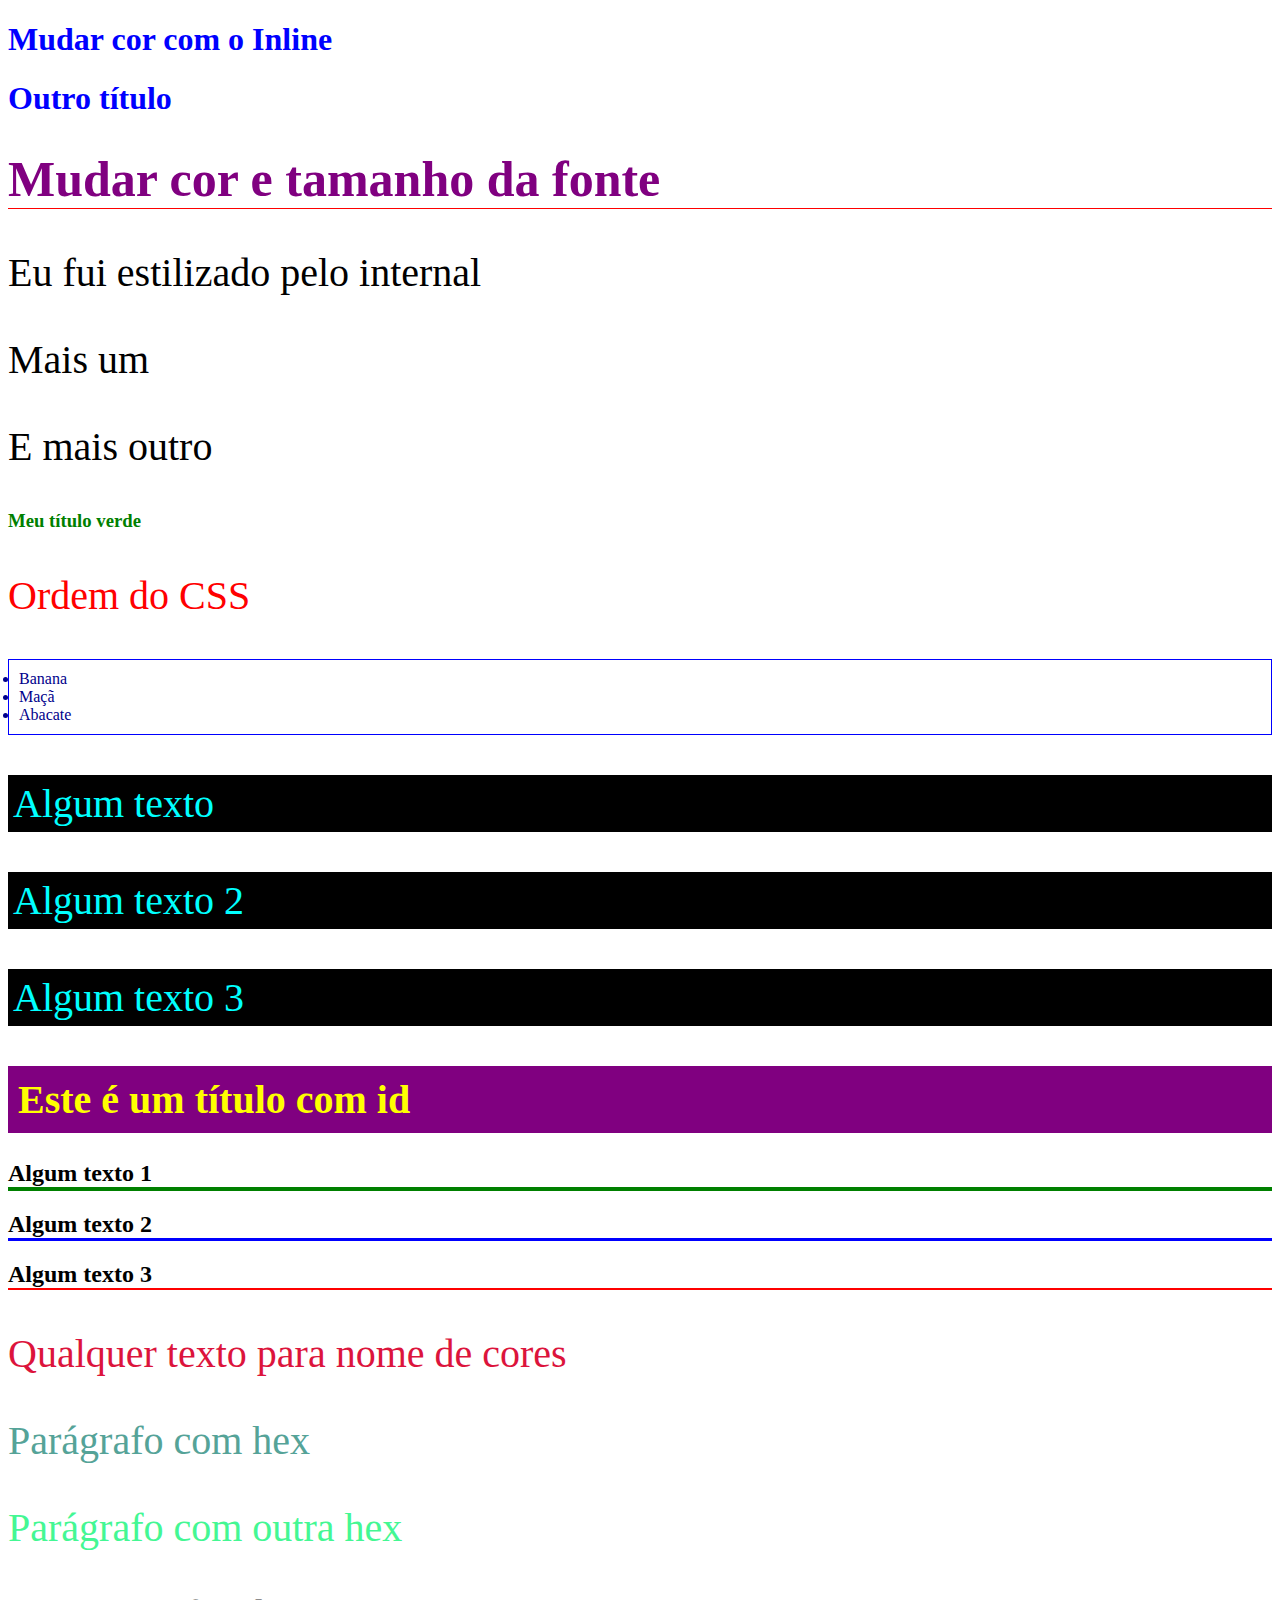
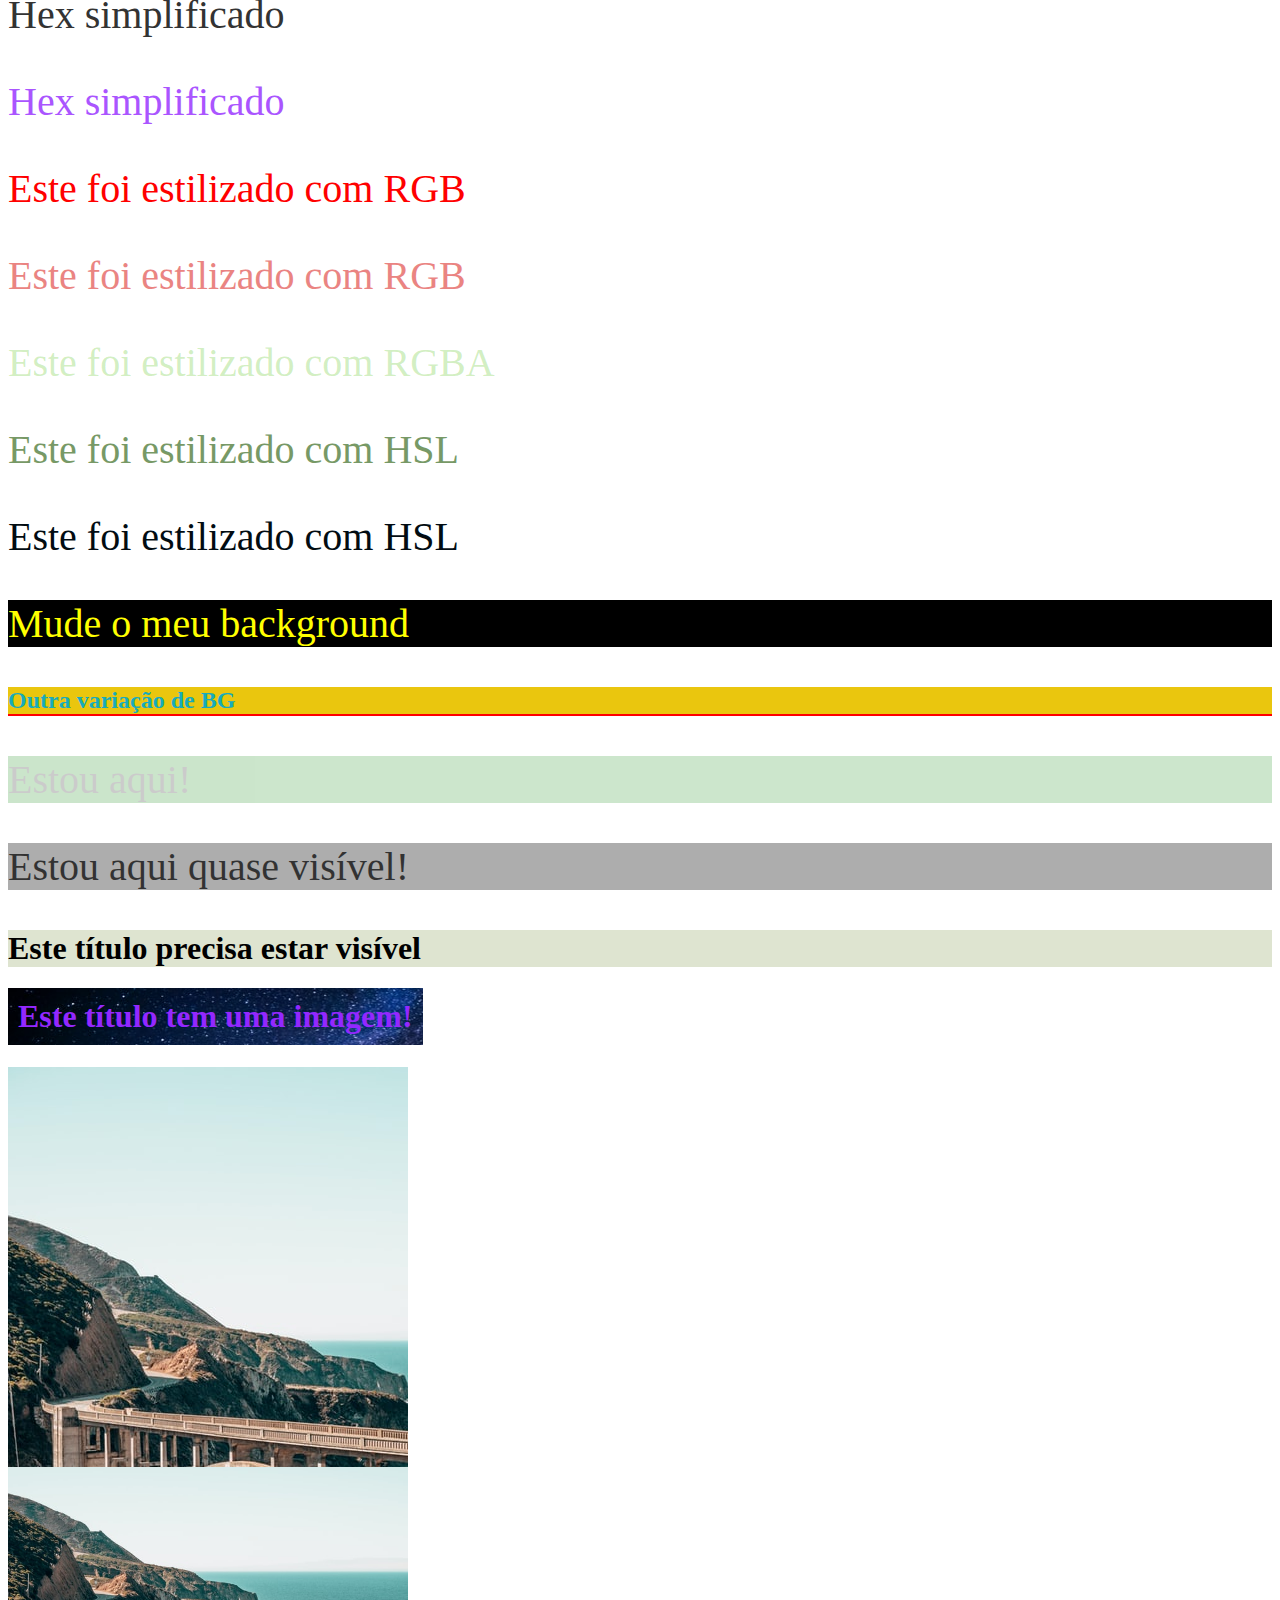
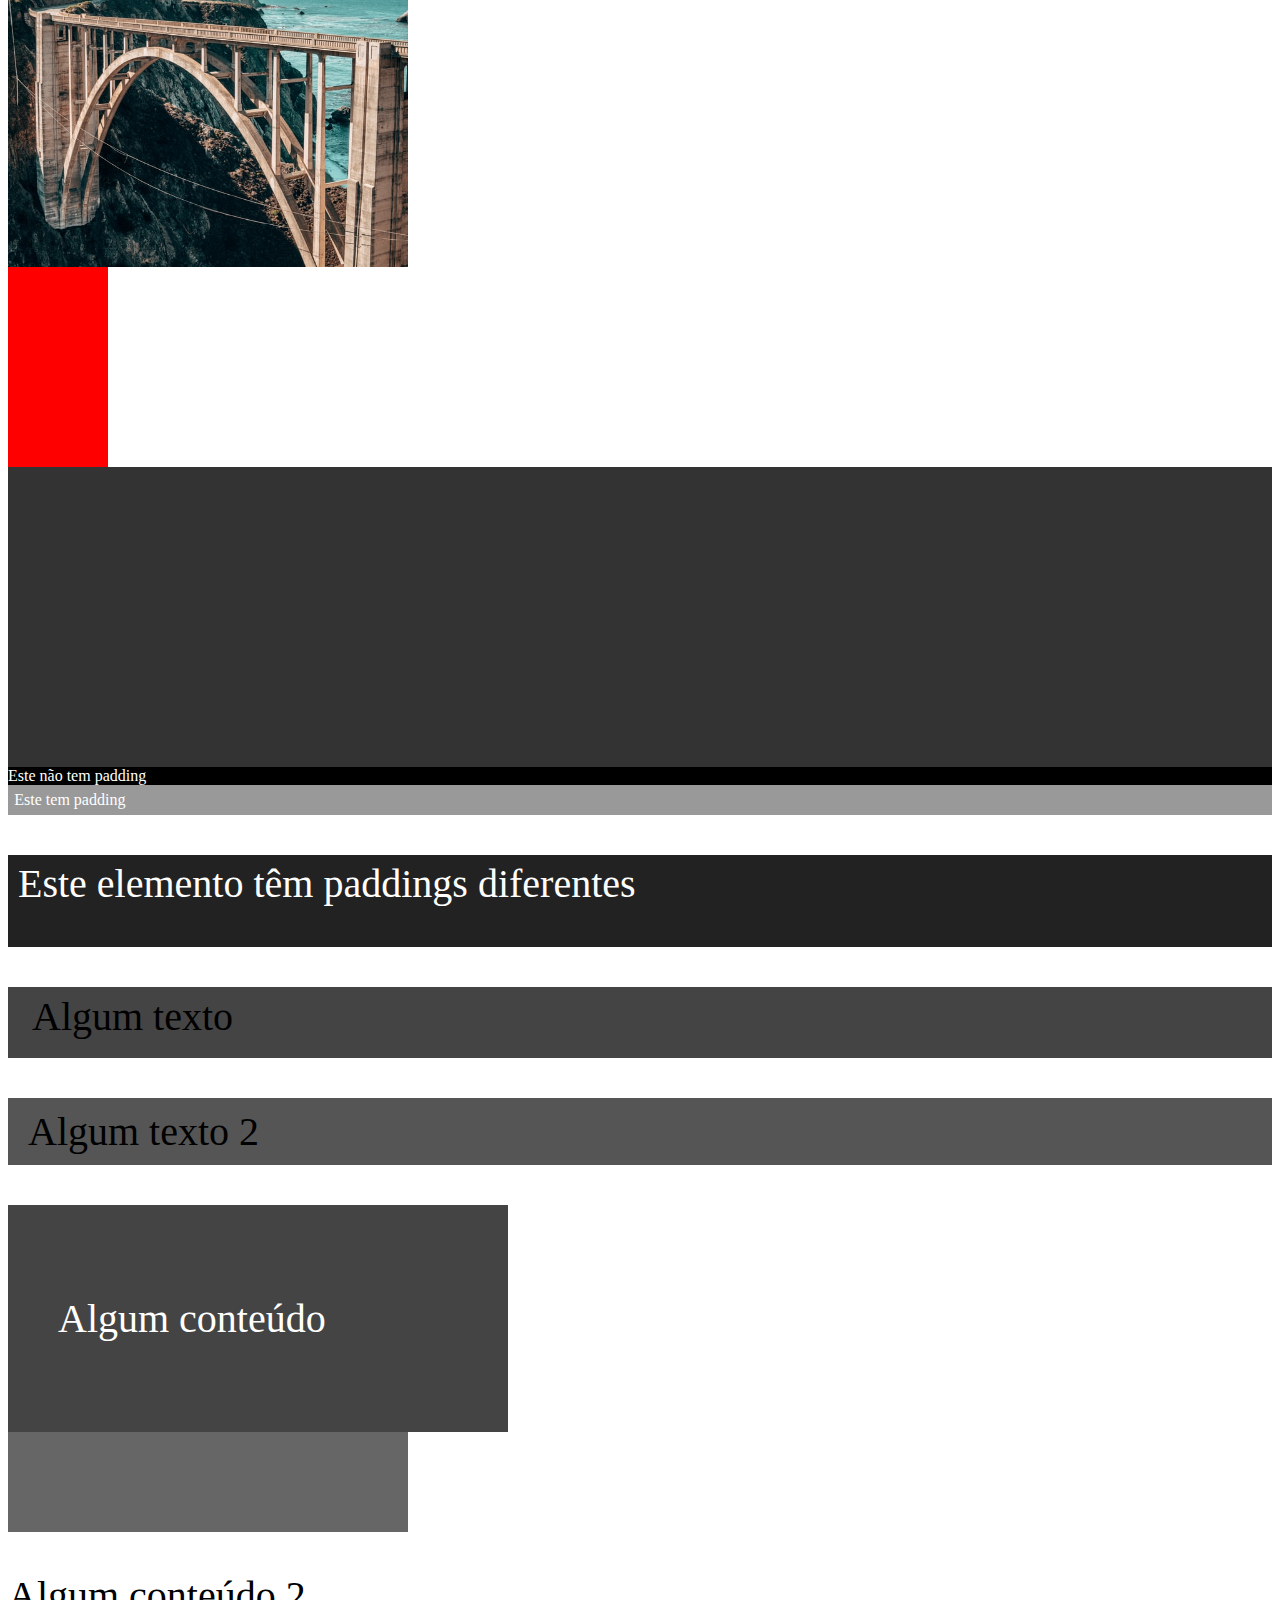
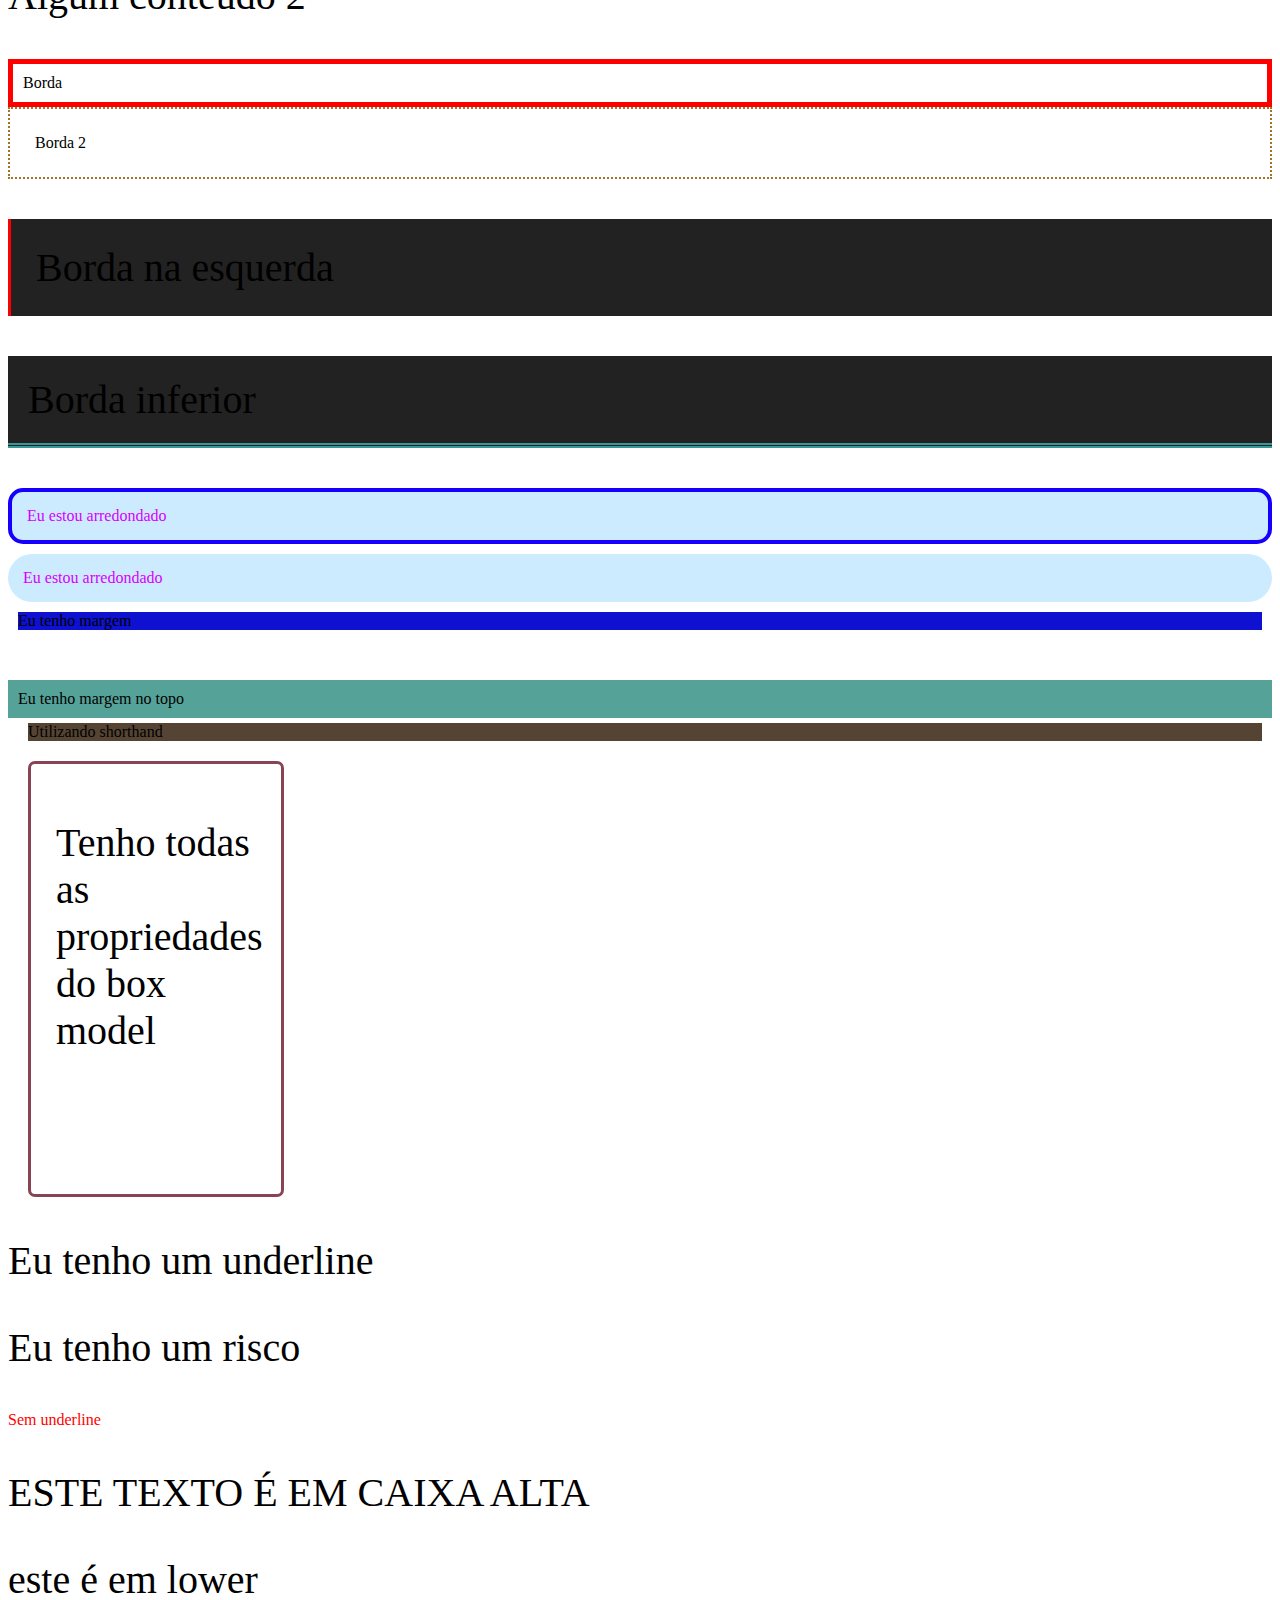
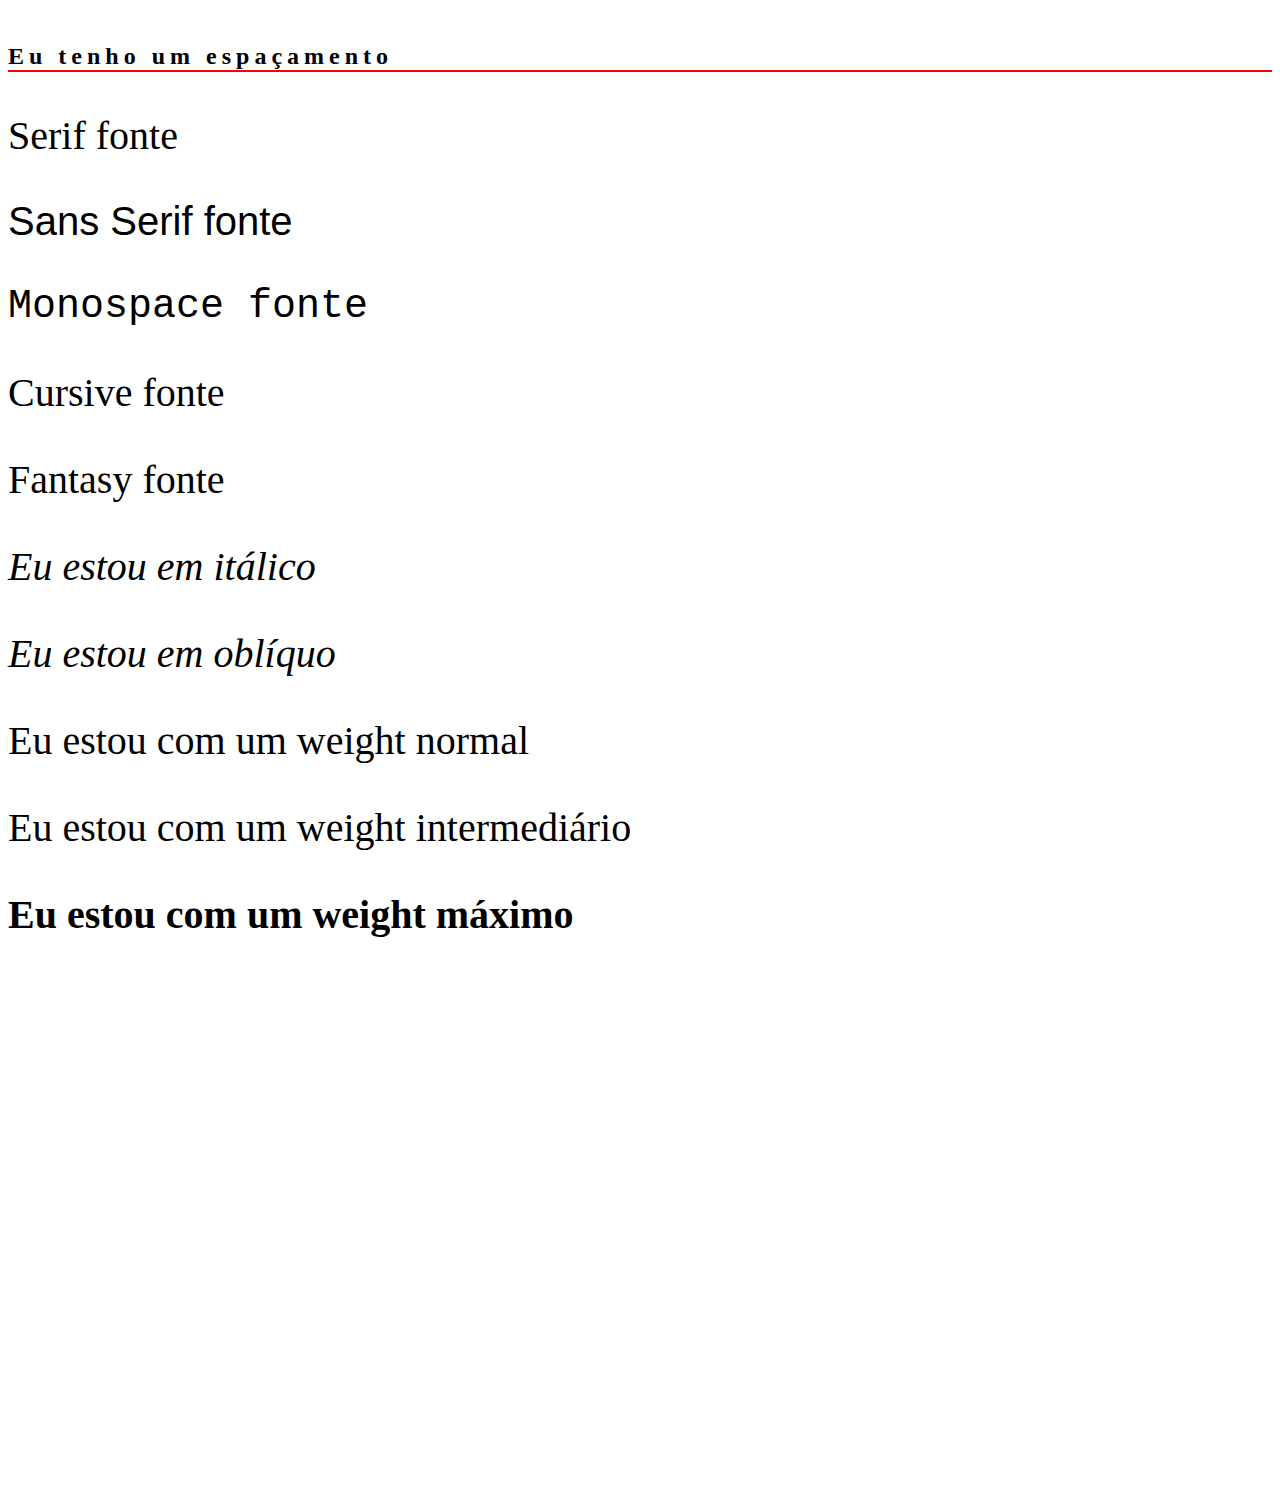
==== 3_CSS/index.html @ 08da82ee "add: aulas sobre font" ====
<!DOCTYPE html>
<html lang="pt-br">
<head>
    <meta charset="UTF-8">
    <meta name="viewport" content="width=device-width, initial-scale=1.0">
    <title>CSS</title>
    <!-- 3 - Internal CSS -->
     <style>
        p {
            /* color: gold; */
            font-size: 40px;
        }
     </style>
     <!-- 4 - External CSS -->
      <!-- Cascading Style Sheets -->
      <link rel="stylesheet" href="css/styles.css"/>
     <link rel="stylesheet" href="css/lists.css">
    </head>
<body>
    <!-- Inline CSS
        Essa prática não é recomendada, porque cada alteração futura teria
        que ser feita individualmente, em cada <h1>, por exemplo.  -->
     <h1 style="color: blue">Mudar cor com o Inline</h1>
     <h1 style="color: blue">Outro título</h1>
     <!-- Múltiplas regras
         "border-bottom" substitui o <hr> do html. -->
      <h1 style="color: purple; font-size: 50px; border-bottom: 1px solid red;">Mudar cor e tamanho da fonte</h1>
    <!-- 3 - Internal CSS -->
     <p>Eu fui estilizado pelo internal</p>
     <p>Mais um</p>
     <p>E mais outro</p>
     <!-- 4 - External CSS -->
      <h3>Meu título verde</h3>
      <!-- 5 - Ordem do CSS -->
       <p style="color: red;">Ordem do CSS</p>
    
    <!-- 6 - Múltiplos CSS  -->
    <ul>
        <li>Banana</li>
        <li>Maçã</li>
        <li>Abacate</li>
    </ul>

    <!-- 8 - Classes -->
    <p class="paragraph">Algum texto</p>
    <p class="paragraph">Algum texto 2</p>
    <p class="paragraph">Algum texto 3</p>

    <!-- 9 - id -->
     <h1 id="exclusive-title">Este é um título com id</h1>

    <!-- Múltiplas regras, ordem do css -->
    <h2 id="algum-titulo" class="titulo">Algum texto 1</h2>
    <h2 class="titulo">Algum texto 2</h2>
    <h2>Algum texto 3</h2>

    <!-- 11 - nome de cor -->
     <p class="color-name">Qualquer texto para nome de cores</p>

     <!-- 12 - hex -->
      <p class="hex">Parágrafo com hex</p>
      <p class="hex-2">Parágrafo com outra hex</p>

      <!-- 13 - mais sobre hex -->
       <p class="simple-hex">Hex simplificado</p>
       <p class="simple-hex-2">Hex simplificado</p>

       <!-- 14 - rgb -->
        <p class="rgb">Este foi estilizado com RGB</p>
        <p class="mixed-rgb">Este foi estilizado com RGB</p>

        <!-- 15 - rgba -->
        <p class="rgba">Este foi estilizado com RGBA</p>

        <!-- 16 - hsl -->
         <p class="hsl">Este foi estilizado com HSL</p>
         <p class="hsl-2">Este foi estilizado com HSL</p>

         <!-- 17 - background-color -->
          <p class="bg">Mude o meu background</p>
          <h2 class="bg-2">Outra variação de BG</h2>    

          <!-- 18 - opacidade no bg -->
           <div class="bg-opacity">
            <p>Estou aqui!</p>
           </div>

           <div class="bg-opacity-2">
            <p>Estou aqui quase visível!</p>
           </div>

           <!-- 19 - rgba com opacidade -->
            <div class="rgba-opacity">
                <h1>Este título precisa estar visível</h1>
            </div>

            <!-- 20 - bg image -->
             <h1 class="bg-image">Este título tem uma imagem!</h1>

             <!--  21 - centralizar img de bg -->
               <div class="not-centered-bg"></div>
               <div class="centered-bg"></div>

               <!-- 22 - largura e altura -->
                <div class="height-width"></div>
                <div class="height-width-2"></div>

                <!-- 23 - padding -->
                 <div class="without-padding">Este não tem padding</div>
                 <div class="padding">Este tem padding</div>

                 <!-- 24 - padding individual -->
                  <p class="padding-individual">Este elemento têm paddings diferentes</p>

                  <!-- 25 - shorthand padding -->
                   <p class="shorthand-padding">Algum texto</p>
                   <p class="shorthand-padding-2">Algum texto 2</p>

                   <!-- 26 - padding com width -->
                    <div class="without-border-box">
                        <p>Algum conteúdo</p>
                    </div>
                    <div class="border-box"></div>
                        <p>Algum conteúdo 2</p>
                    </div>

                    <!-- 27 - border -->
                     <div class="border">Borda</div>
                     <div class="border-2">Borda 2</div>

                     <!-- 28 - borda individual --> 
                      <p class="border-left">Borda na esquerda</p>
                      <p class="border-bottom">Borda inferior</p>

                      <!-- 29 - borda arredonda -->
                       <div class="rounded-p">Eu estou arredondado</div>
                       <div class="rounded-p-2">Eu estou arredondado</div>

                       <!-- 30 - margem -->
                        <div class="margin">Eu tenho margem</div>
                        <div class="margin-top">Eu tenho margem no topo</div>
                        <div class="margin-shorthand">Utilizando shorthand</div>

                        <!-- 31 - box model -->
                         <div class="box-model">
                            <p>Tenho todas as propriedades do box model</p>
                         </div>

                         <!-- 34 - text decoration -->
                          <p class="underline">Eu tenho um underline</p>
                         <p class="line-through">Eu tenho um risco</p>
                         <a href="#" class="remove-underline">Sem underline</a>

                         <!-- 35 - text transform -->
                          <p class="upper">Este texto é em caixa alta</p>
                          <p class="lower">ESTE É EM LOWER</p>

                          <!-- 36 - letter spacing
                           As letras ficaram mais espaçadas. -->
                           <h2 class="spacing">Eu tenho um espaçamento</h2>

                           <!-- 37 - fontes -->
                            <p class="serif">Serif fonte</p>
                            <p class="sans-serif">Sans Serif fonte</p>
                            <p class="monospace">Monospace fonte</p>
                            <p class="cursive">Cursive fonte</p>
                            <p class="fantasy">Fantasy fonte</p>

                            <!-- 38 - font style
                             São 2 estilos semelhantes, mas a oblique é menos estilizada. -->
                             <p class="italic">Eu estou em itálico</p>
                             <p class="oblique">Eu estou em oblíquo</p>

                             <!-- 39 - font weight -->
                              <p class="thin">Eu estou com um weight normal</p>
                              <p class="bold">Eu estou com um weight intermediário</p>
                              <p class="bolder">Eu estou com um weight máximo</p>

                        </body>
</html>
---- 3_CSS/css/styles.css ----
/* 4 - External */
h3 {
    color: green;
}

body {
    padding-bottom: 500px;
}

/* p {
    color: blueviolet;
} */

/* Classes */
.paragraph {
    background-color: black;
    color: aqua;
    padding: 5px;
}

/* ids */
#exclusive-title {
    background-color: purple;
    color: yellow;
    padding: 10px;
    font-size: 40px;
}

/* Ordem das regras */
h2 {
    border-bottom: 2px solid red;
}

.titulo {
    border-bottom: 3px solid blue;
}

#algum-titulo {
    border-bottom: 4px solid green;
}

/* Nome de cores */
.color-name {
    color: crimson;
}

/* hex */
.hex {
    color:#55a398;
}

.hex-2 {
    color: #44f793;
}

/* Aprofundando em hex
   Nessas duas classes, ao invés de escrever o mesmo
   valor 6x, é escrito somente 3x */
.simple-hex {
    color: #333;
}


.simple-hex-2 {
    color: #a5f;
}

/* rgb */
.rgb {
    color: rgb(255, 0, 0);
}

.mixed-rgb {
    color: rgb(234, 132, 130);
}

/* RGBA */
.rgba {
    color: rgba(100, 199, 45, 0.3);
}

/* HSL */
.hsl {
    color: hsl(100, 20%, 50%);
}

.hsl-2 {
    color: hsl(202, 80%, 4%);
}

/* Background */
.bg {
    background-color: #000;
    color: yellow;
}

.bg-2 {
    background-color: rgb(234, 198, 14);
    color: #18abbb;
}

/* Background opacity */
.bg-opacity {
    background-color: green;
    opacity: 0.2;
}

.bg-opacity-2 {
    background-color: #999;
    color: #000;
    opacity: 0.8;
}

.rgba-opacity {
    background-color: rgba(90, 120, 20, 0.2);
    color: #000;
}

/* BG image */
.bg-image {
    background-image: url(../img/nature.jpg);
    width: fit-content;
    color: rgb(147, 40, 255);
 /* Espaçamento interno entre o conteúdo e as bordas internas do elemento */
    padding: 10px;
}

/* Centralizando bg image
   A vírgula após o primeiro seletor permite que 
   as regras (height, etc) sejam aproveitadas a ambos os seletores/elementos */
.not-centered-bg,
.centered-bg {
    height: 400px;
    width: 400px;
    background-image: url(../img/bridge.jpg);
}

.centered-bg {
    background-position: center;
    background-size: cover;
}

/* altura e largura */
.height-width {
    height: 200px;
    width: 100px;
    background-color: #ff0000;
}

.height-width-2 {
    height: 300px;
    background-color: #333;
}    

.without-padding, .padding {
    background-color: #000;
    color: #ffffff;
}

/* Adc. padding para o conteúdo ficar melhor posicionado
   para melhor UX. */
.padding {
    background-color: #999;
    padding: 0.5%;
}

/* Padding individual */
.padding-individual {
    background-color: #222;
    color: #fff;
    padding-top: 5px;
    padding-left: 10px;
    padding-right: 20px;
    padding-bottom: 40px;
}

/* shorthand padding  
   Definindo o padding em todas as direções em uma única linha: 
   topo (6px), direita (12px), baixo (18px), esquerda (24px) */
.shorthand-padding {
    background-color: #444;
    padding: 6px 12px 18px 24px;
}

.shorthand-padding-2 {
    background-color: #555;
    /* Definindo o padding vertical (topo e baixo) como 10px 
       e o horizontal (direita e esquerda) como 20px */
    padding: 10px 20px;

    /* padding: 10px 20px 10px 20px; */
}

/* Padding com width */
.without-border-box {
    background-color: #444;
    color: #fff;
    width: 400px;
    padding: 50px; /* Adiciona um espaço interno de 50px ao redor do conteúdo */
    /* O padding é adicionado à largura, resultando em uma largura total de 500px */
}



.border-box {
    background-color: #666;
    color: #fff;
    width: 400px;
    padding: 50px;
    box-sizing: border-box;
    /* Inclui o padding e a borda na largura total do elemento */
    /* A largura total permanece 400px, pois o padding está incluso na largura especificada */
}


/* Border */
.border {
    border: 5px solid #ff0000;
    padding: 10px;
}

.border-2 {
    border: 2px dotted #905900d4;
    padding: 25px;
}

/* Borda individual */
.border-left {
    border-left: 3px solid #ff0000;
    background-color: #222;
    padding: 25px;
}

.border-bottom {
    border-bottom: 5px double #399;
    background-color: #222;
    padding: 20px;
}

/* Borda arredondada */
.rounded-p {
    border: 4px solid #0e11cf;
    background-color: #009dff33;
    padding: 15px;
    border-radius: 15px;
    border-color: #1500ff;
    color: #d500ff;
    margin-bottom: 10px; /* Adiciona um espaço abaixo do elemento */

}

.rounded-p-2 {
    /* Para utilizar a regra de radius,
       não é preciso declarar border
       aqui está arredondando o elemento*/
    background-color: #009dff33;
    padding: 15px;
    border-radius: 25px;
    color: #d500ff;
    margin-top: 10px; /* Adiciona um espaço acima do elemento */
}

/* margem */
.margin {
    margin: 10px;
    background-color: #0e11cf;
}

.margin-top {
    margin-top: 50px;
    background-color: #55a398;
    padding: 10px;
}

.margin-shorthand {
    background-color: #543;
    margin: 5px 10px 15px 20px;
}

/* Box model */
.box-model {
    margin: 20px;
    padding: 15px 25px;
    border: 3px solid #845;
    border-radius: 7px;
    width: 200px;
    height: 400px;
}

.remove-underline {
    text-decoration: none;
    color: #ff0000;
}

/* text transform */
.upper {
    text-transform: uppercase;
}

.lower {
    text-transform: lowercase;
}

/* letter spacing
Define o espaçamento entre as letras. */
.spacing {
letter-spacing: 5px;
}

/* Fontes */
.serif {
    font-family: Georgia, 'Times New Roman', Times, serif;
}

.sans-serif {
    font-family: Helvetica;
}
.monospace {
    font-family: 'Courier New';
}

.cursive {
    font-family: cursive;
}

.fantasy {
    font-family: fantasy;
}

/* Text style */
.italic {
    font-style: italic;
}

.oblique {
    font-style: oblique;
}

/* Font weight */
.thin {
    font-weight: 200;
}

.bold {
    font-weight: 450;
}
.bolder {
    font-weight: 900;
}
---- 3_CSS/css/lists.css ----
ul {
    border: 1px solid blue;
    padding: 10px;
}

li {
    color: darkblue;
}
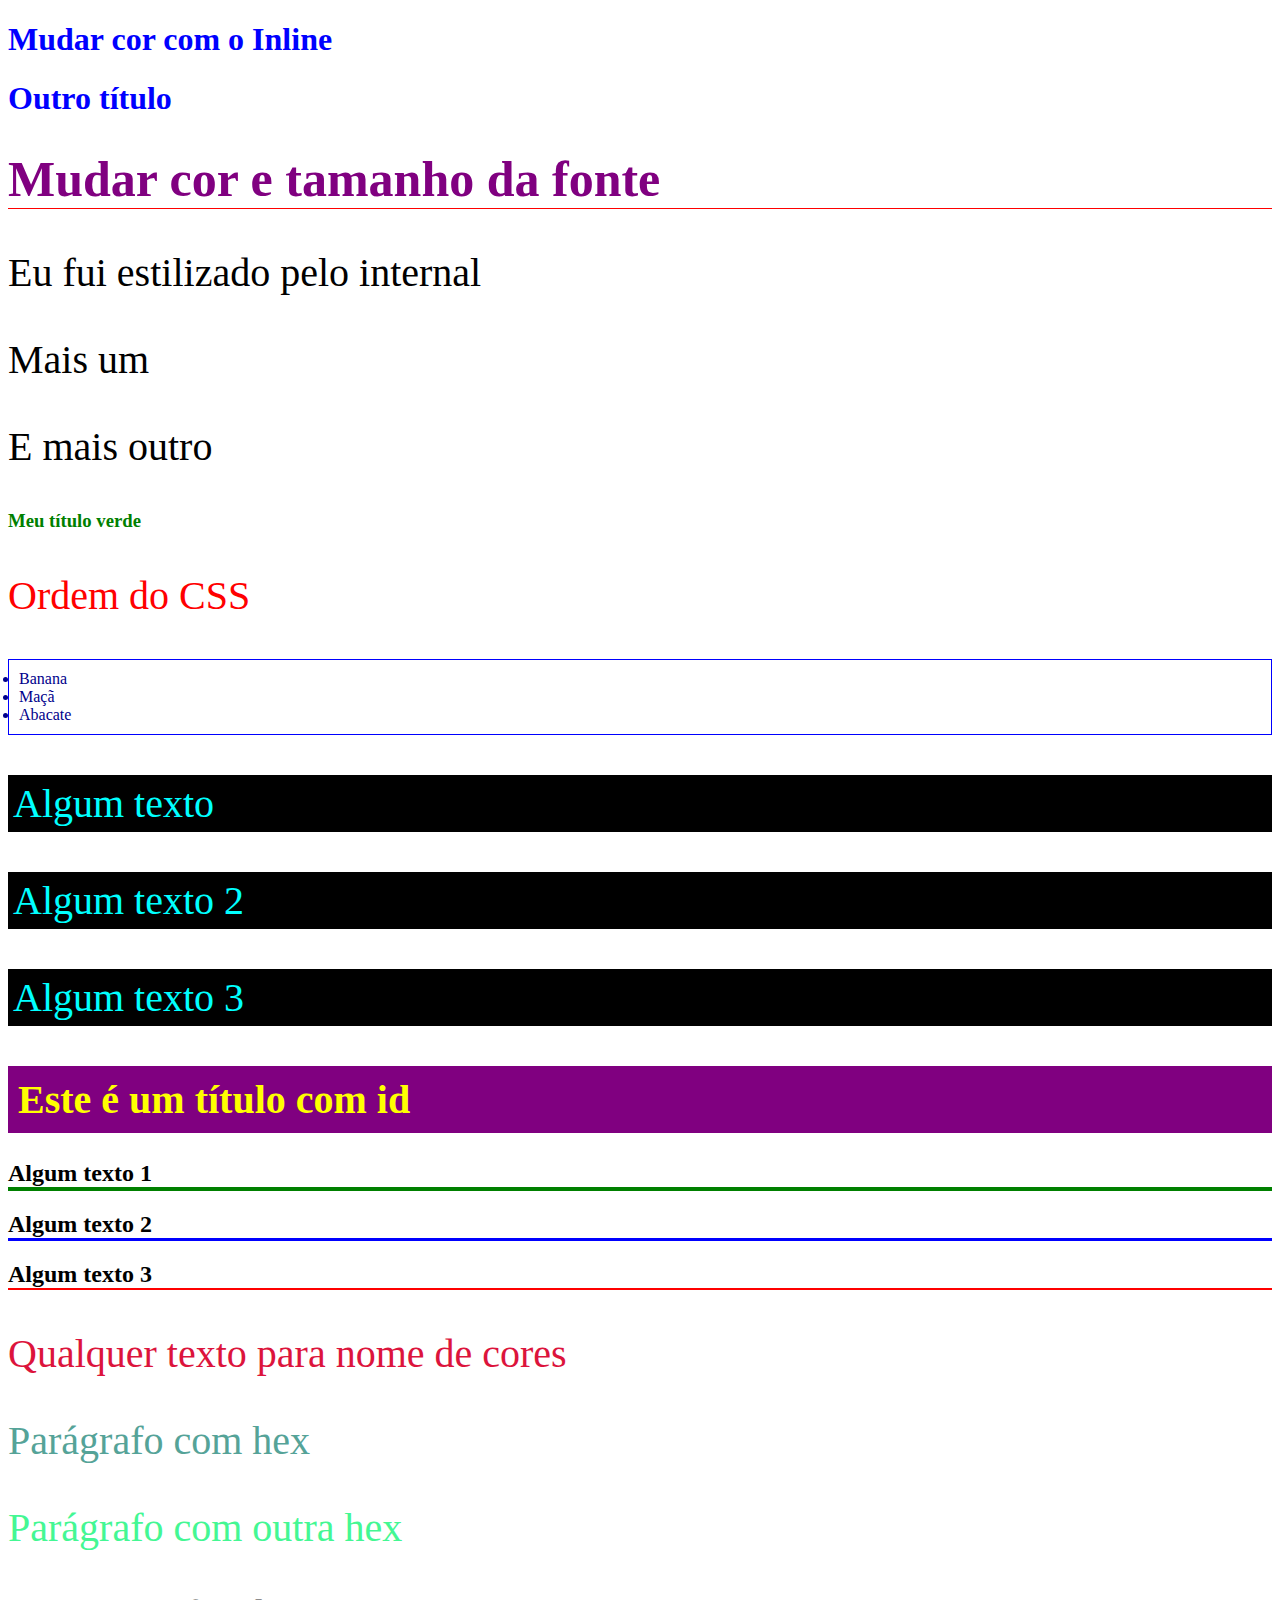
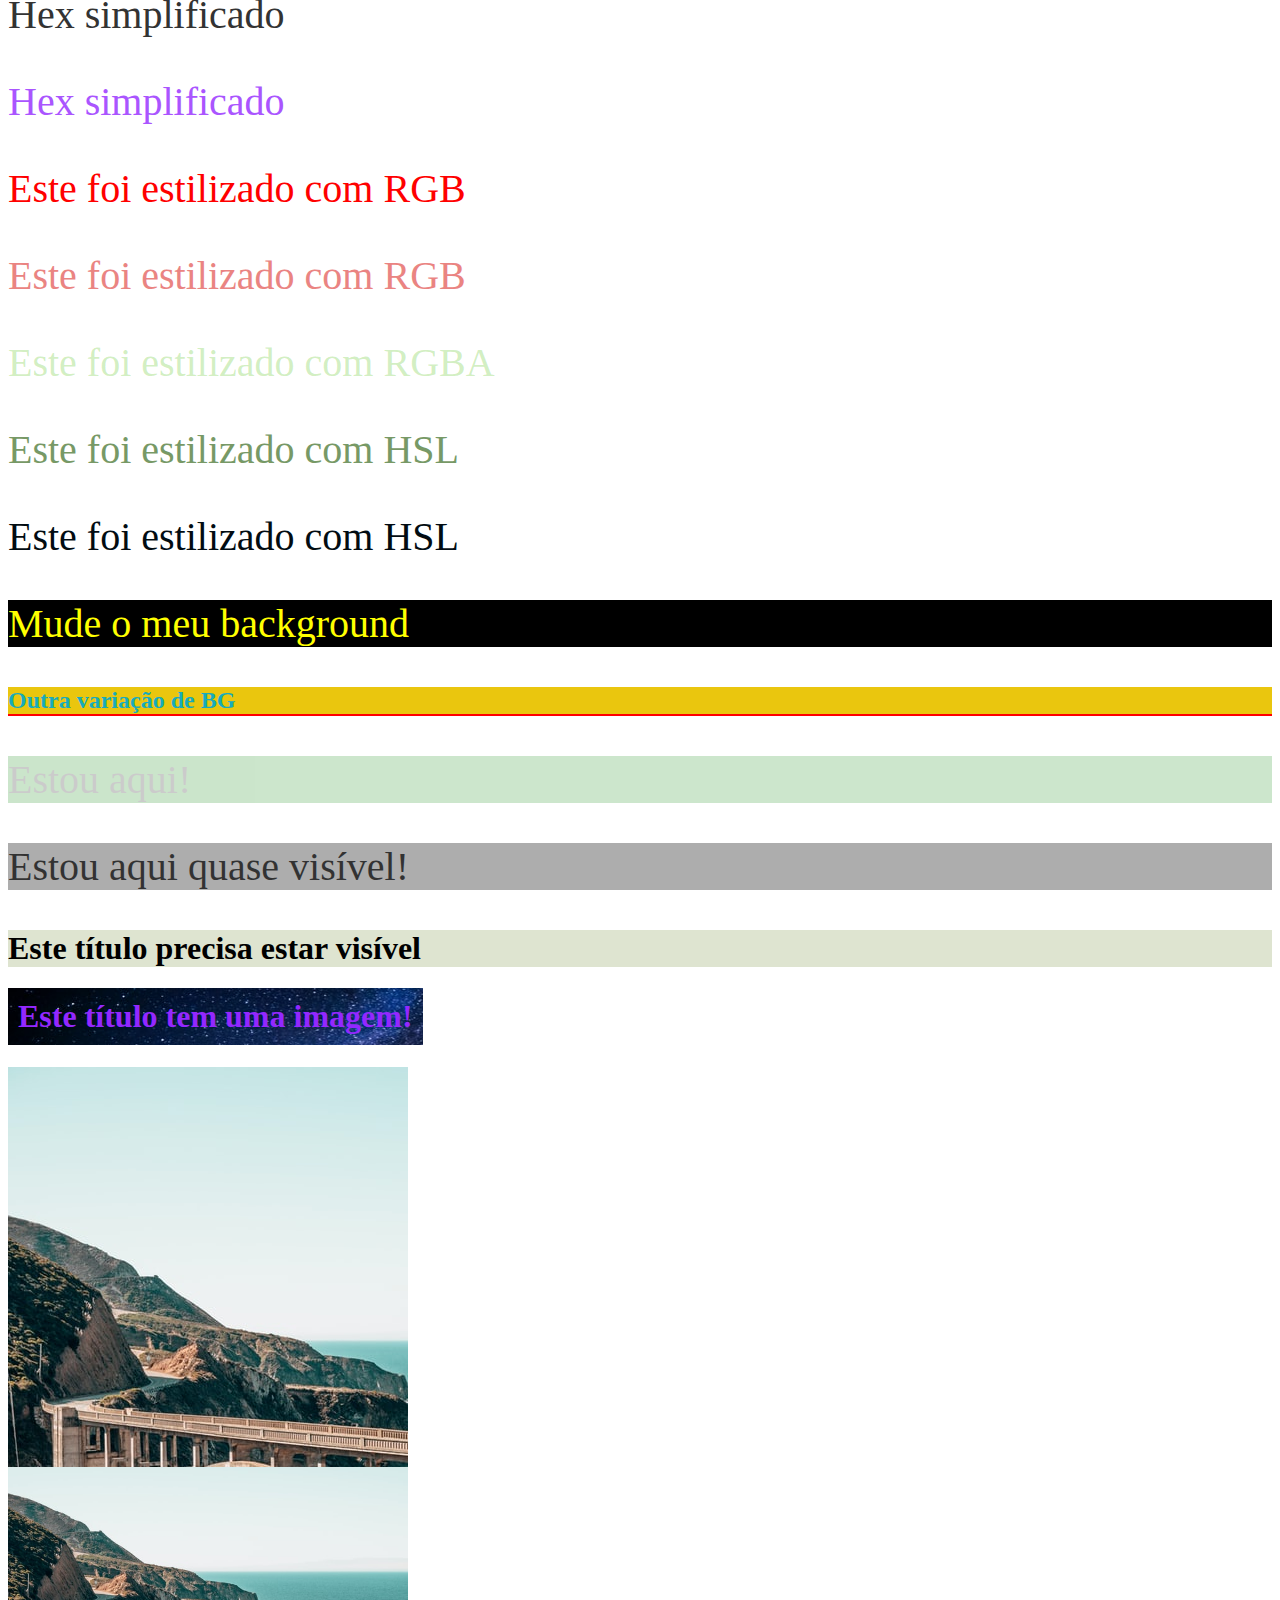
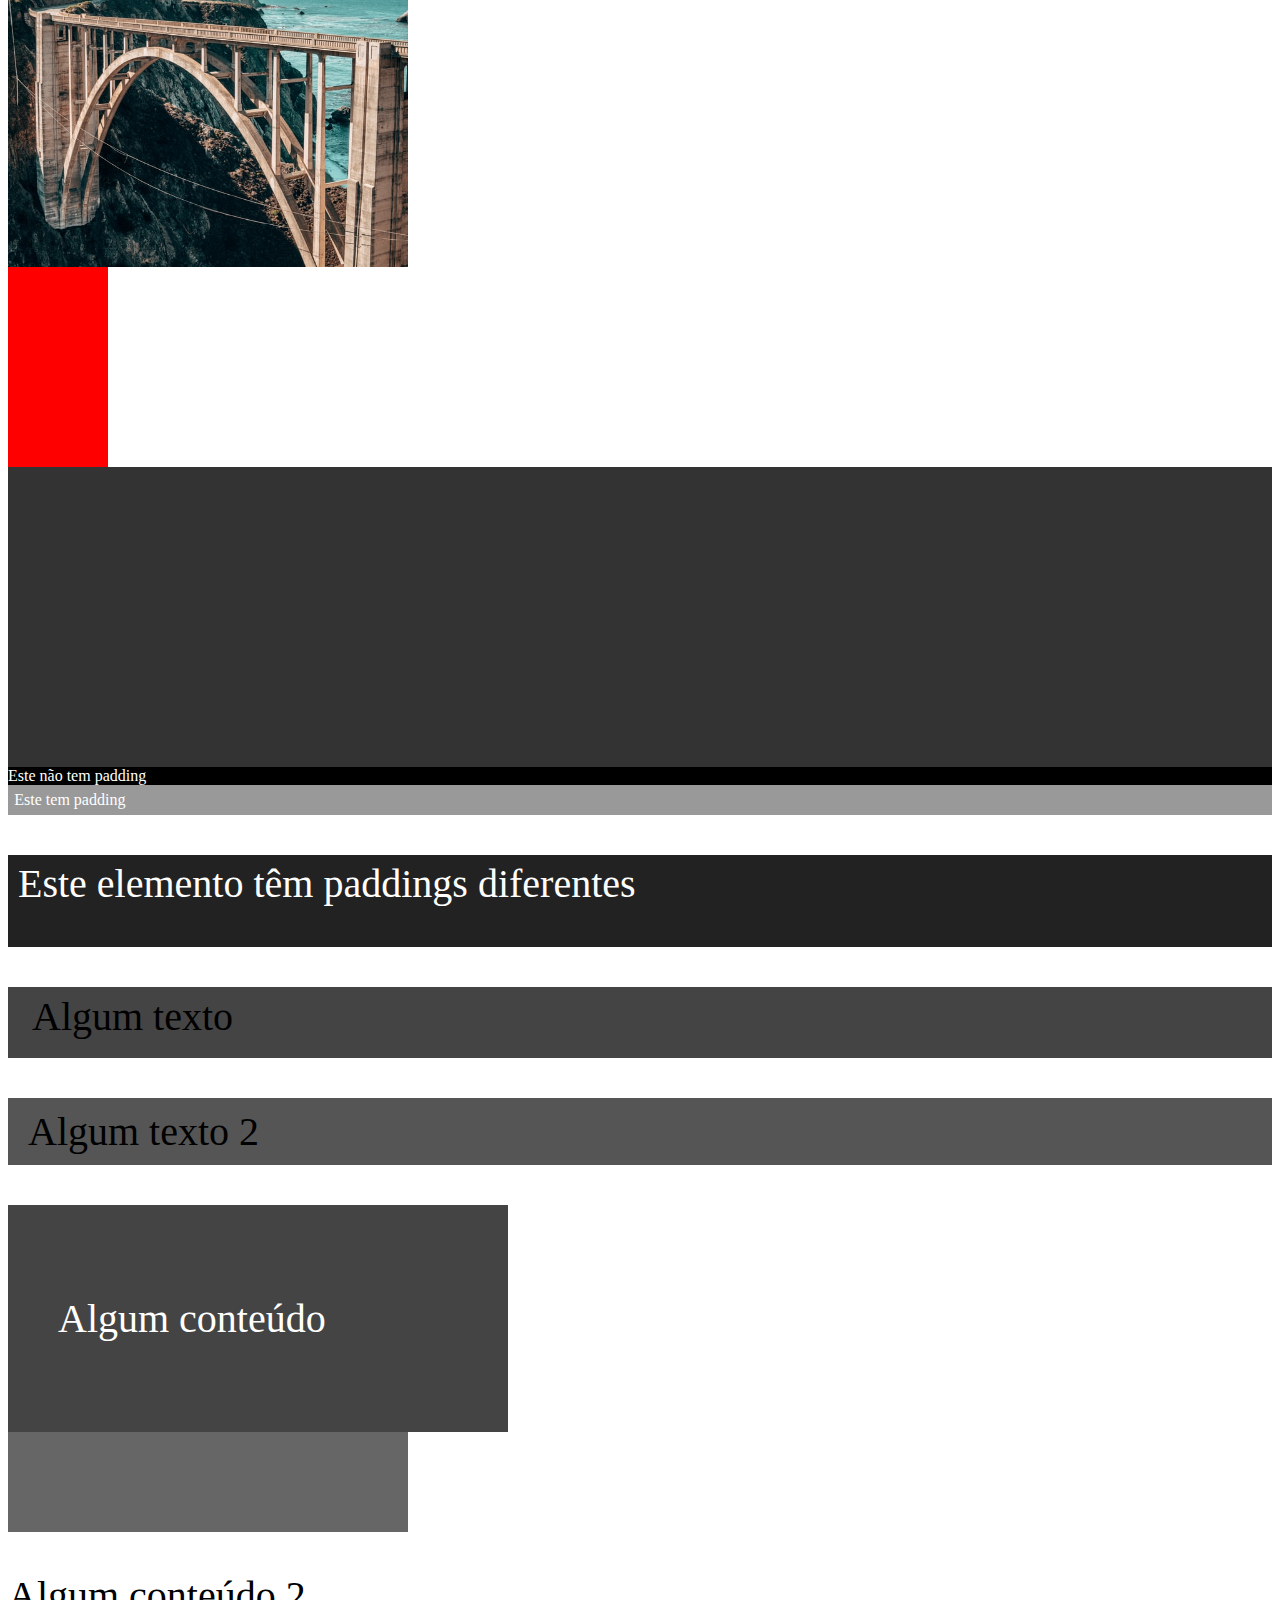
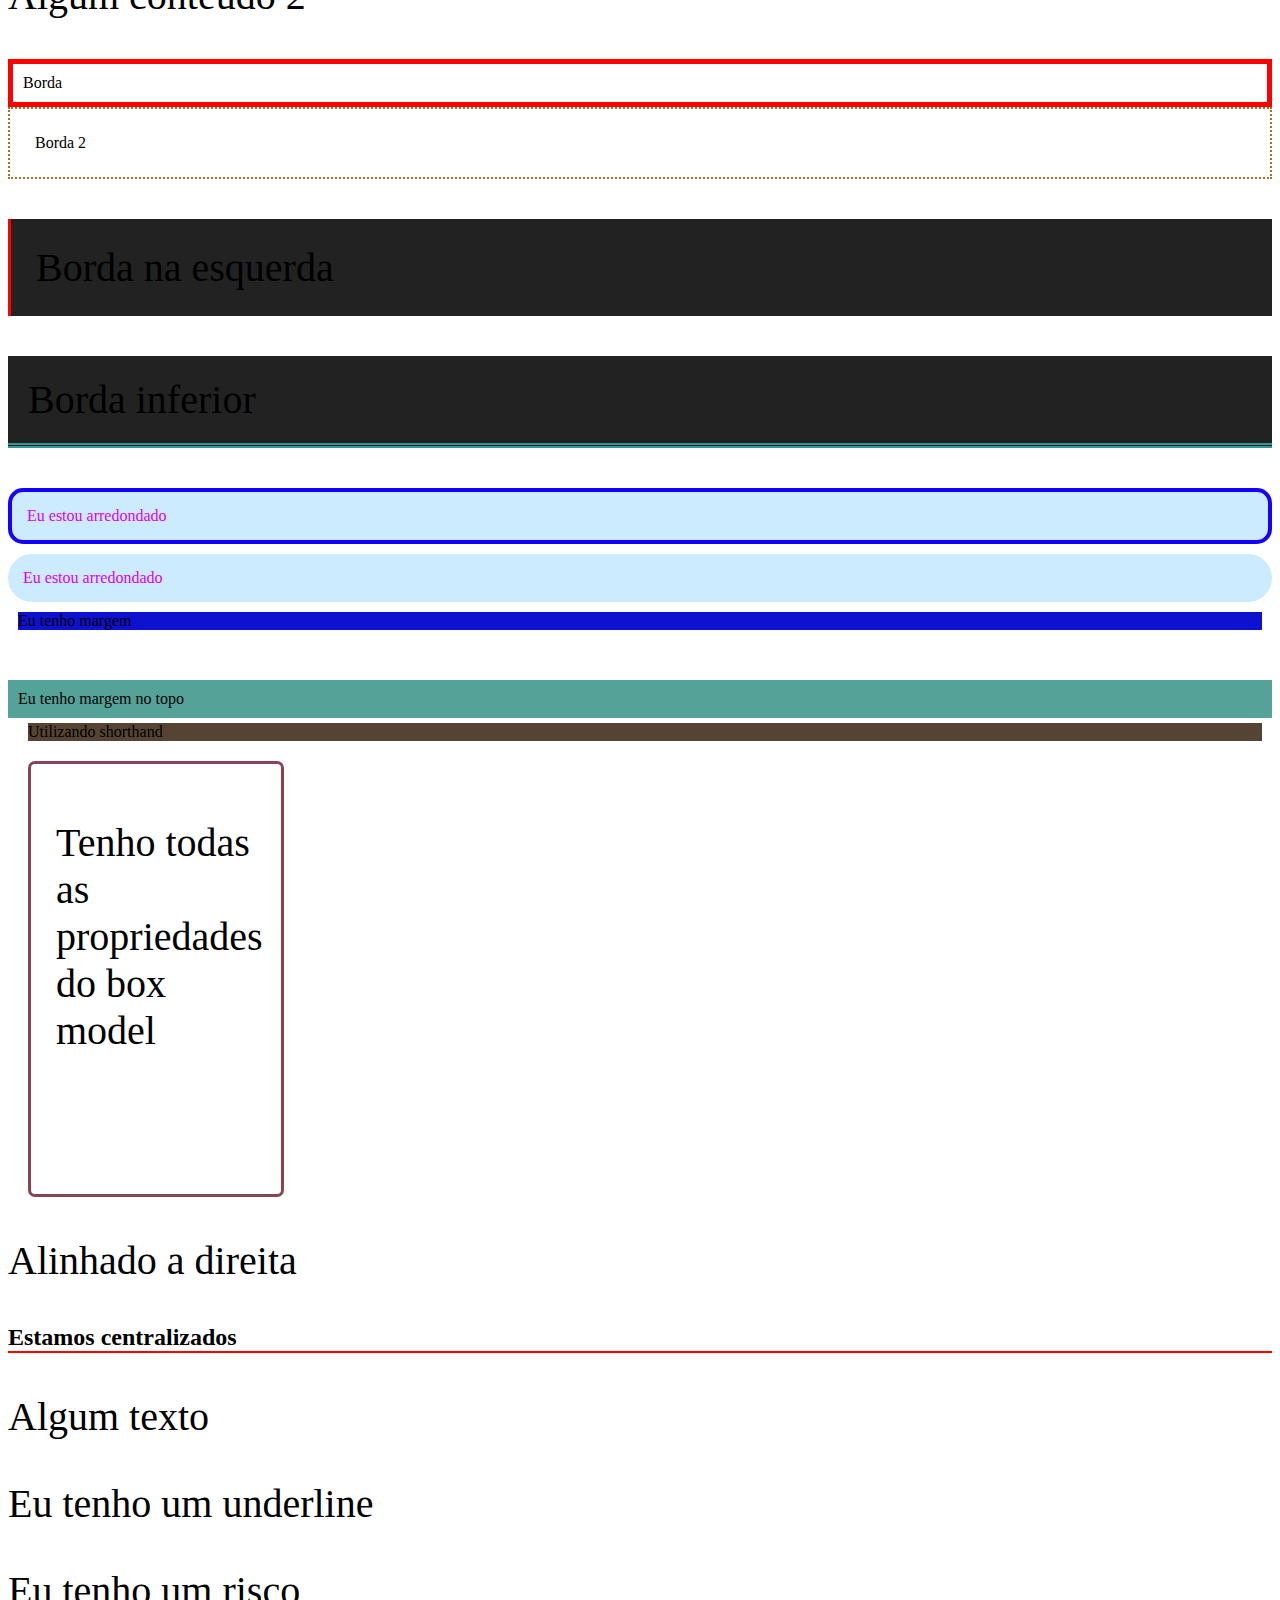
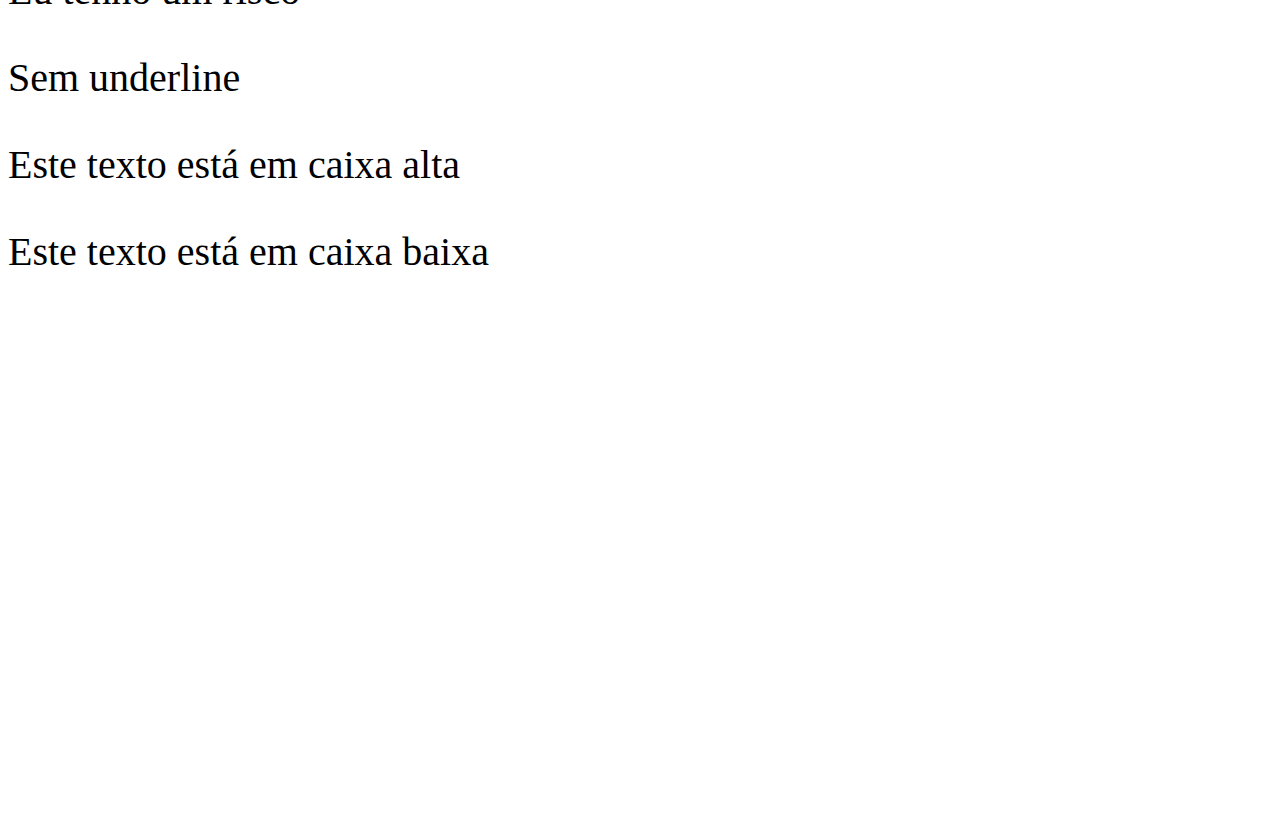
==== commit 400dca3f: "Merge branch 'main' of https://github.com/FernandoRibeiro1914/Arquivos" ====
--- a/3_CSS/index.html
+++ b/3_CSS/index.html
@@ -146,35 +146,31 @@
                             <p>Tenho todas as propriedades do box model</p>
                          </div>
 
-                         <!-- 34 - text decoration -->
+                         <!-- 33 - Text aligment-->
+                          <p class="text-aligned">Alinhado a direita</p>
+                          <div class="container-center">
+                            <h2>Estamos centralizados</h2>
+                            <p>Algum texto</p>
+                          </div>
+
+                          <!-- 34 - text decoration -->
                           <p class="underline">Eu tenho um underline</p>
-                         <p class="line-through">Eu tenho um risco</p>
-                         <a href="#" class="remove-underline">Sem underline</a>
+                          <p class="line-through">Eu tenho um risco</p>
+                          <p class="remove-underline">Sem underline </p>
 
-                         <!-- 35 - text transform -->
-                          <p class="upper">Este texto é em caixa alta</p>
-                          <p class="lower">ESTE É EM LOWER</p>
+                          <!-- text transform 
+                               A definição se o txt será em caixa alta ou baixa
+                               deve ser feita no CSS, e não no HTML. Ex. do que NÃO fazer:
+                               <p class="upper">ESTE TEXTO EStÁ EM CAIXA ALTA -->
+                           <p class="upper">Este texto está em caixa alta</p>
+                           <p class="lower">Este texto está em caixa baixa</p>
 
-                          <!-- 36 - letter spacing
-                           As letras ficaram mais espaçadas. -->
-                           <h2 class="spacing">Eu tenho um espaçamento</h2>
 
-                           <!-- 37 - fontes -->
-                            <p class="serif">Serif fonte</p>
-                            <p class="sans-serif">Sans Serif fonte</p>
-                            <p class="monospace">Monospace fonte</p>
-                            <p class="cursive">Cursive fonte</p>
-                            <p class="fantasy">Fantasy fonte</p>
 
-                            <!-- 38 - font style
-                             São 2 estilos semelhantes, mas a oblique é menos estilizada. -->
-                             <p class="italic">Eu estou em itálico</p>
-                             <p class="oblique">Eu estou em oblíquo</p>
 
-                             <!-- 39 - font weight -->
-                              <p class="thin">Eu estou com um weight normal</p>
-                              <p class="bold">Eu estou com um weight intermediário</p>
-                              <p class="bolder">Eu estou com um weight máximo</p>
 
-                        </body>
+
+
+
+</body>
 </html> --- a/3_CSS/css/styles.css
+++ b/3_CSS/css/styles.css
@@ -285,65 +285,4 @@
     border-radius: 7px;
     width: 200px;
     height: 400px;
-}
-
-.remove-underline {
-    text-decoration: none;
-    color: #ff0000;
-}
-
-/* text transform */
-.upper {
-    text-transform: uppercase;
-}
-
-.lower {
-    text-transform: lowercase;
-}
-
-/* letter spacing
-Define o espaçamento entre as letras. */
-.spacing {
-letter-spacing: 5px;
-}
-
-/* Fontes */
-.serif {
-    font-family: Georgia, 'Times New Roman', Times, serif;
-}
-
-.sans-serif {
-    font-family: Helvetica;
-}
-.monospace {
-    font-family: 'Courier New';
-}
-
-.cursive {
-    font-family: cursive;
-}
-
-.fantasy {
-    font-family: fantasy;
-}
-
-/* Text style */
-.italic {
-    font-style: italic;
-}
-
-.oblique {
-    font-style: oblique;
-}
-
-/* Font weight */
-.thin {
-    font-weight: 200;
-}
-
-.bold {
-    font-weight: 450;
-}
-.bolder {
-    font-weight: 900;
 }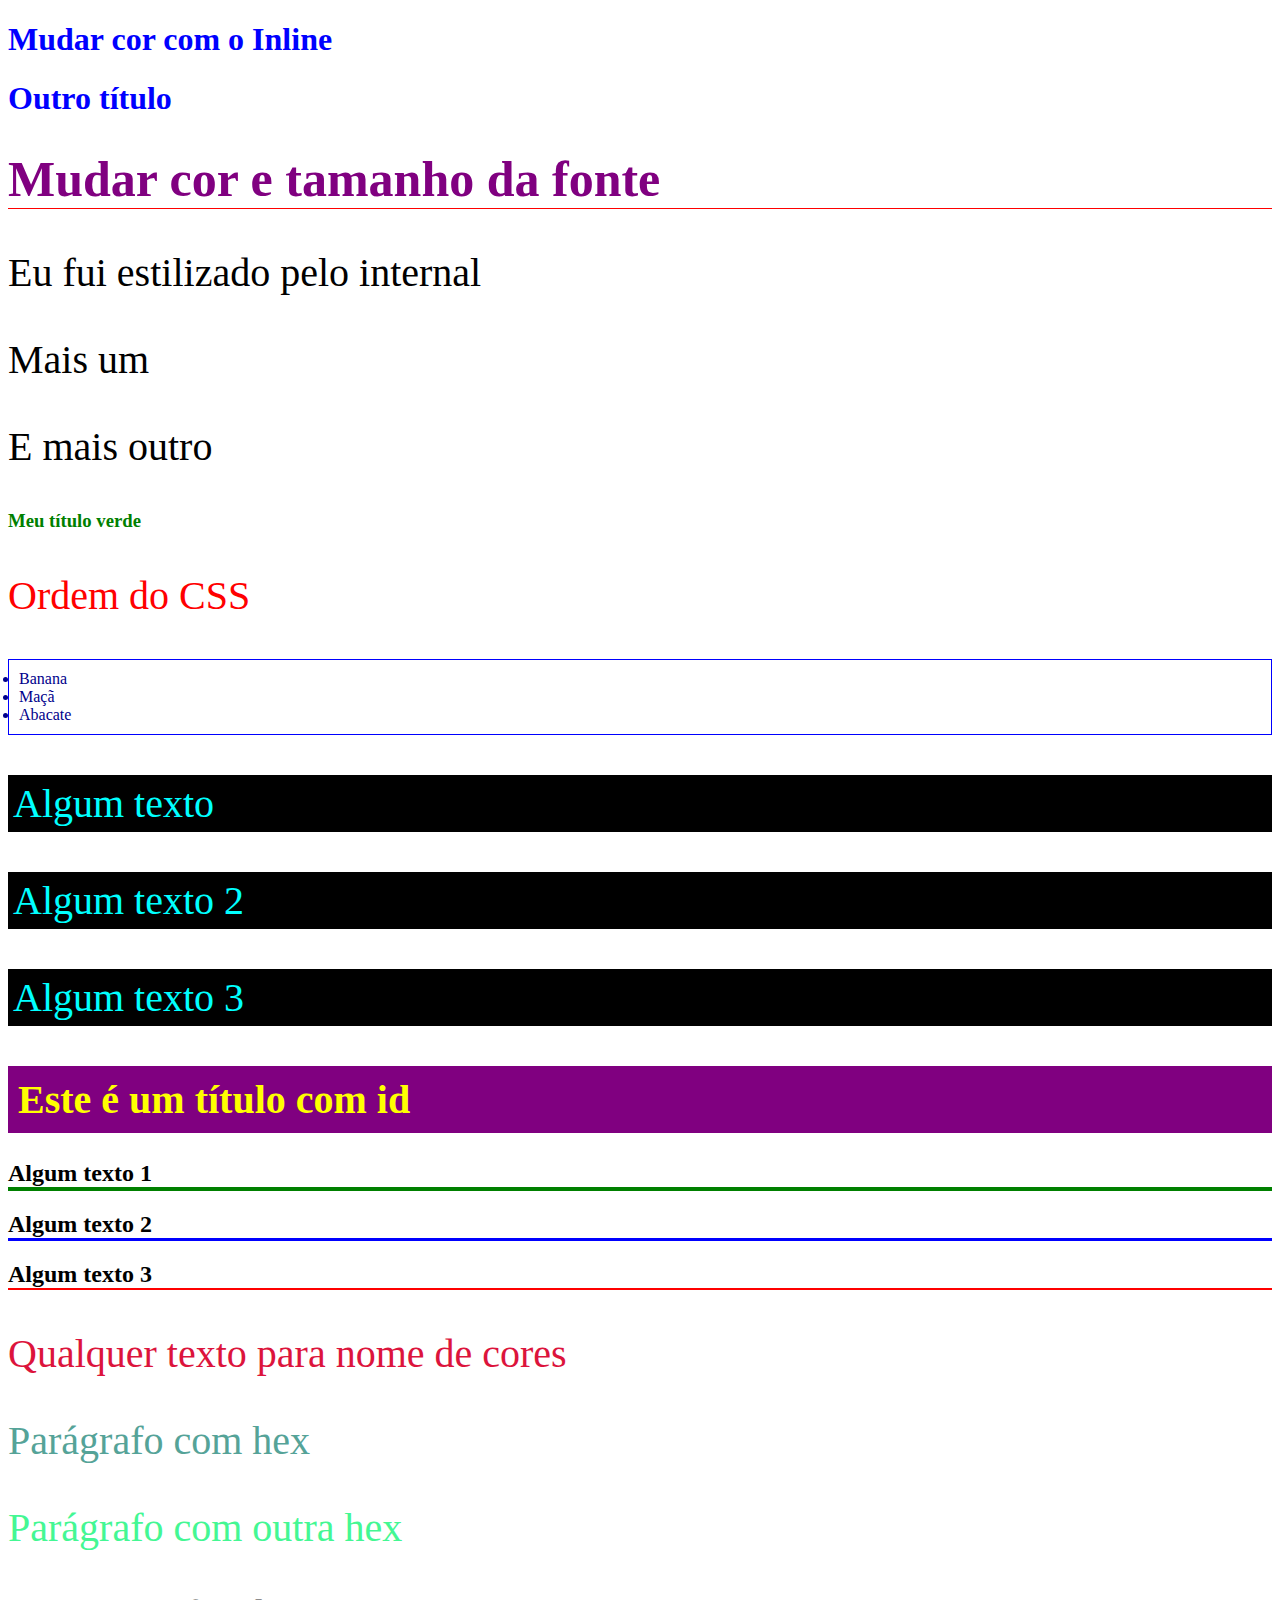
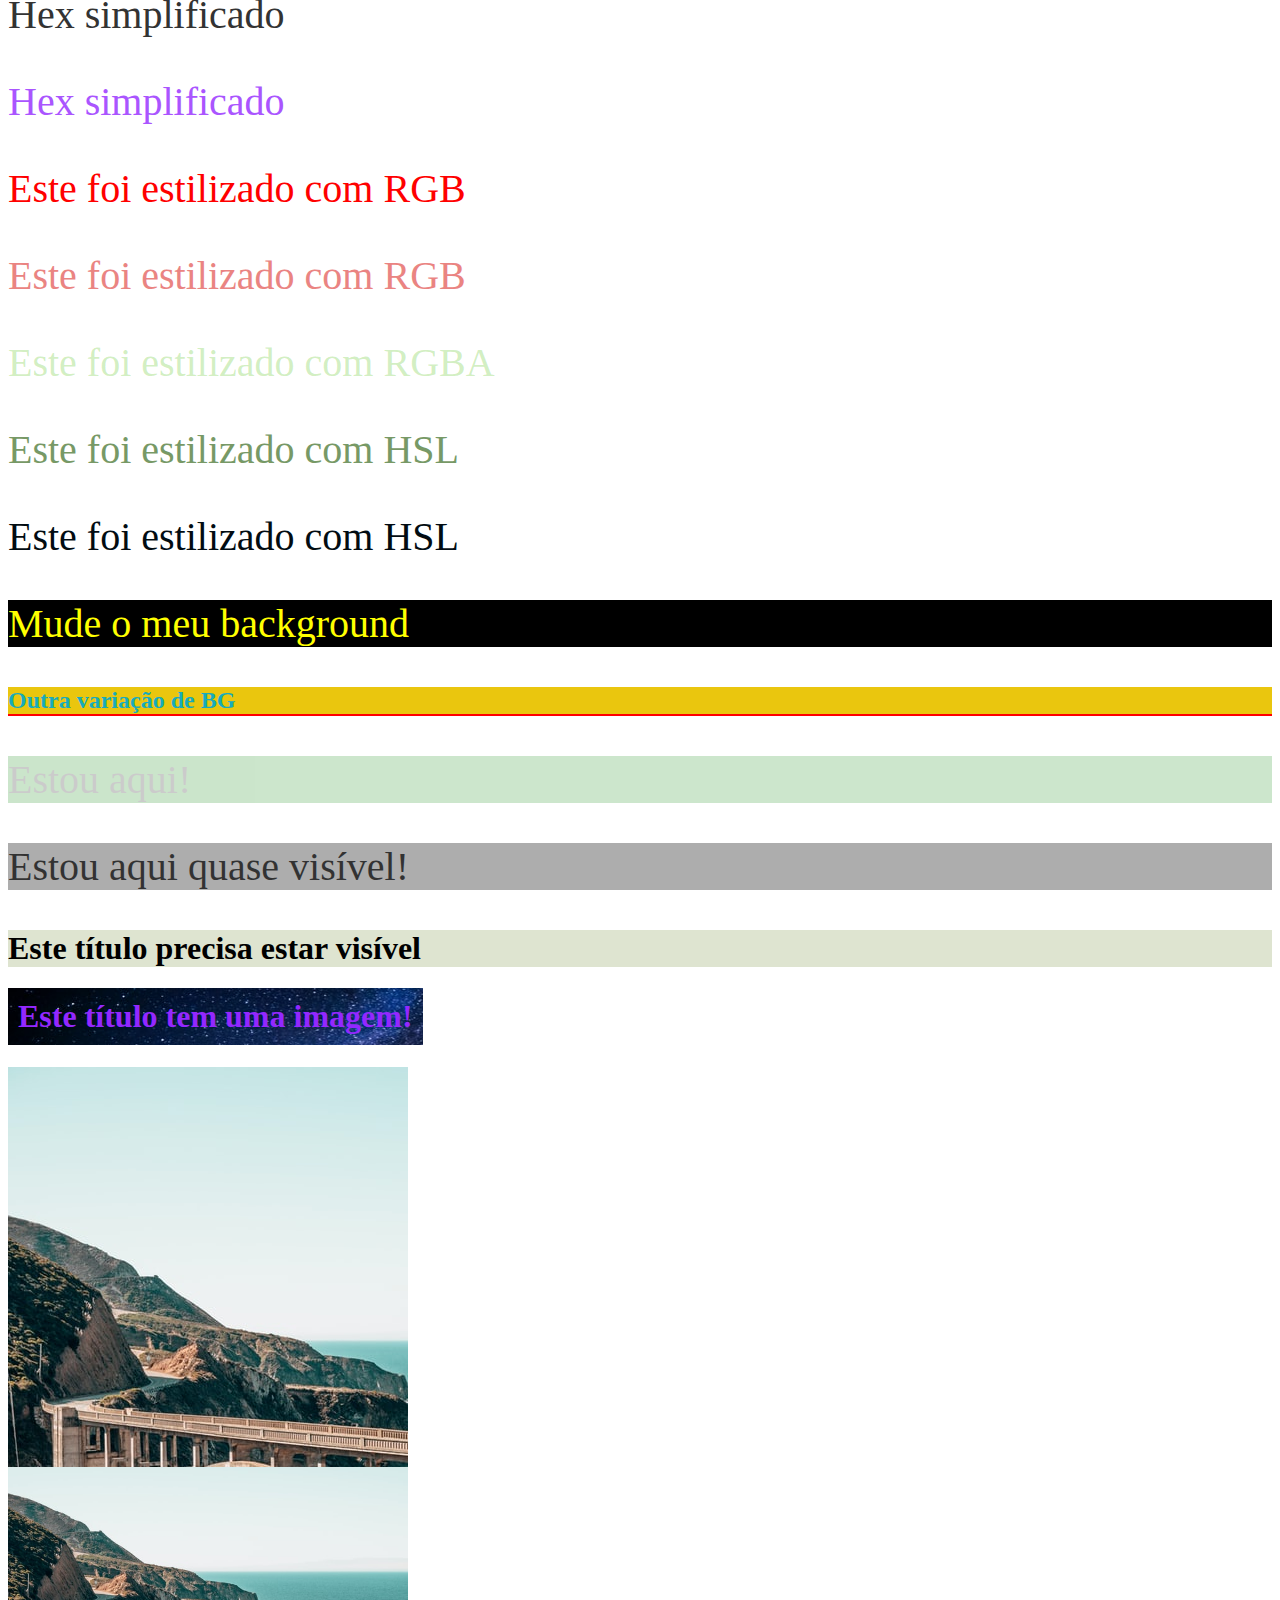
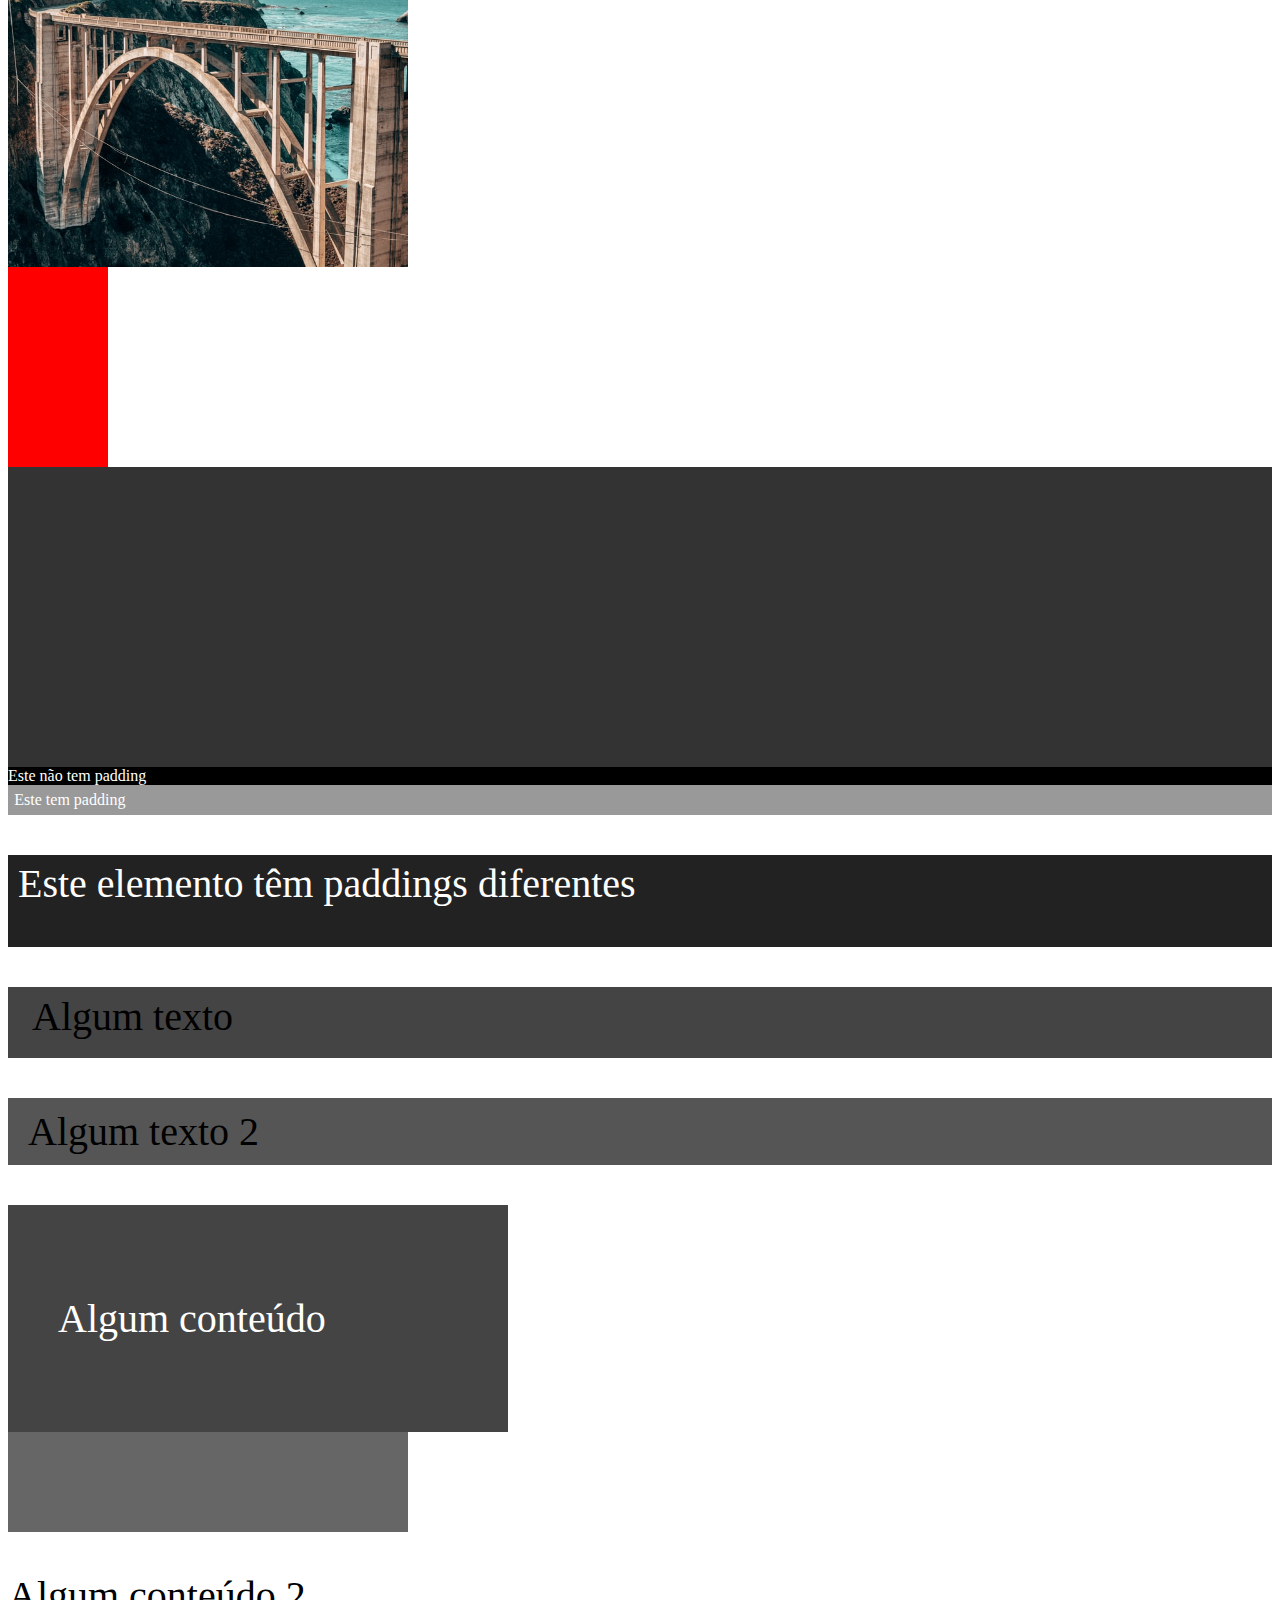
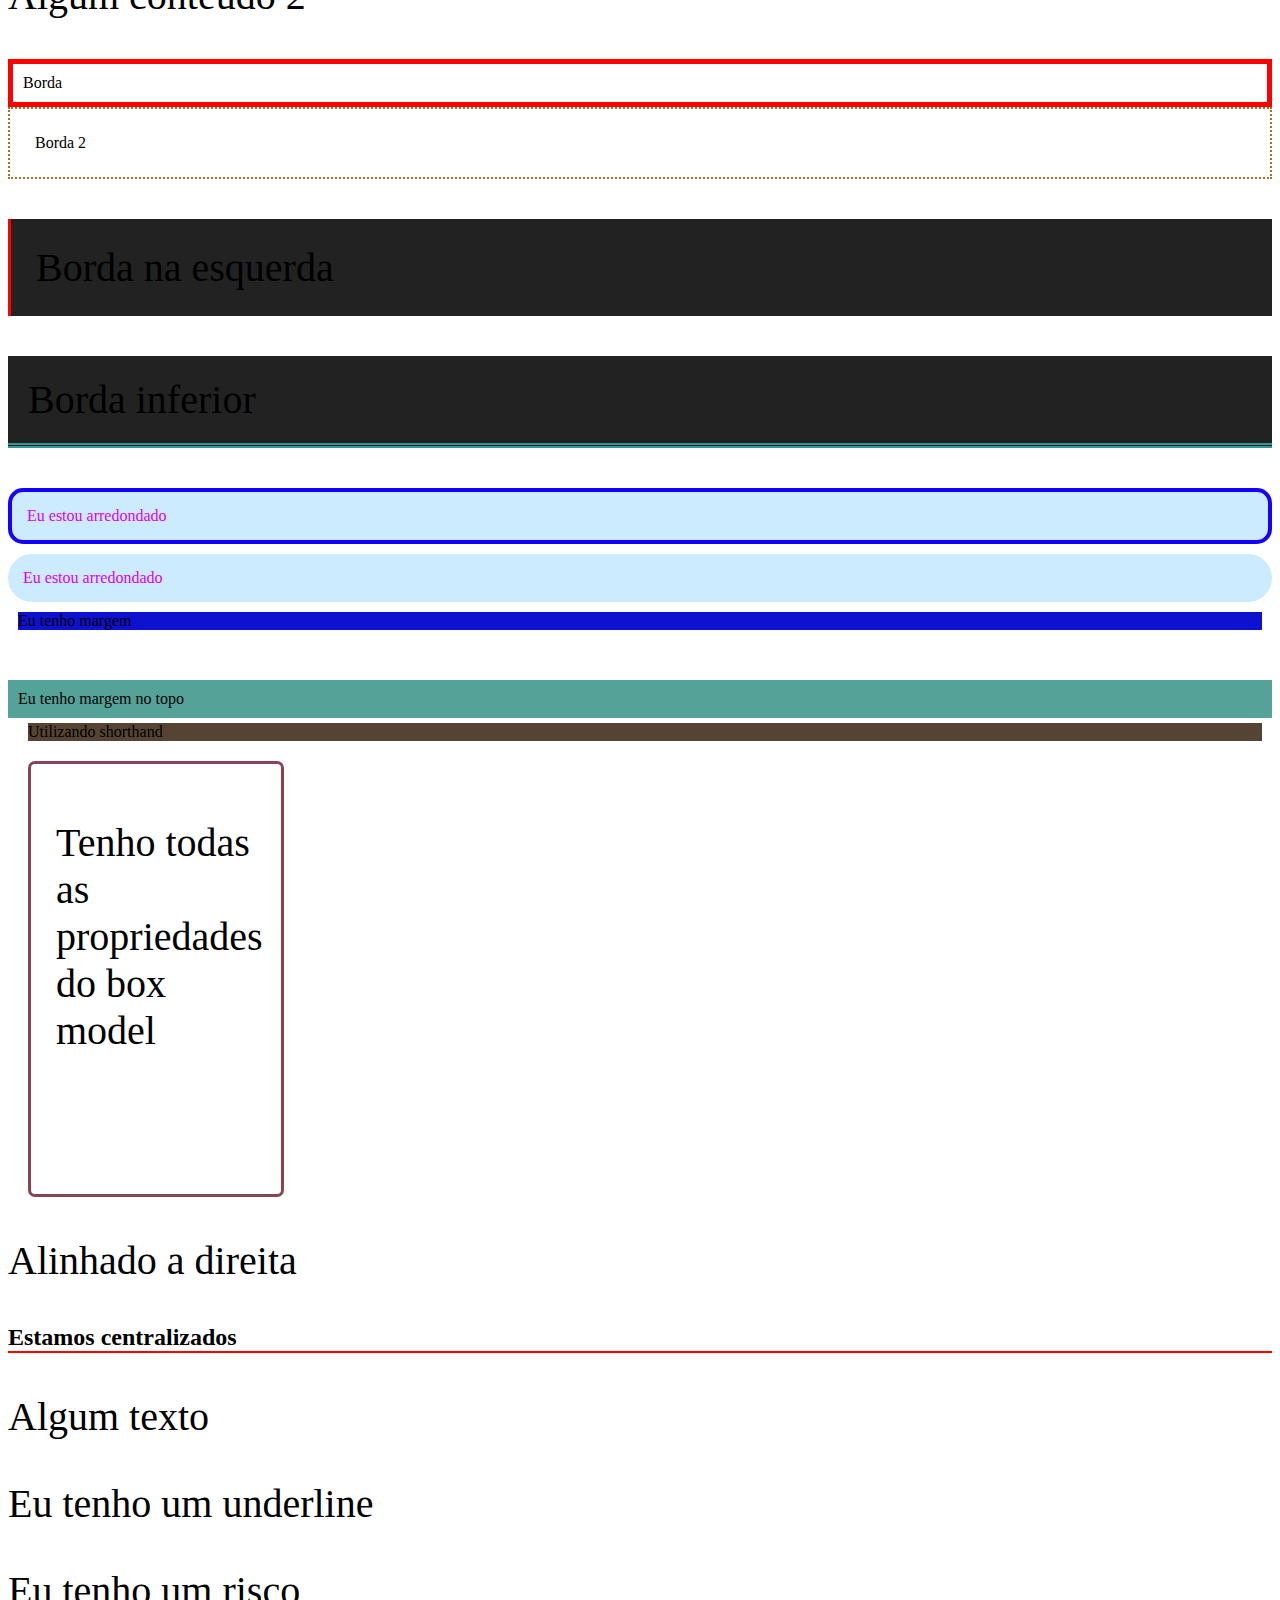
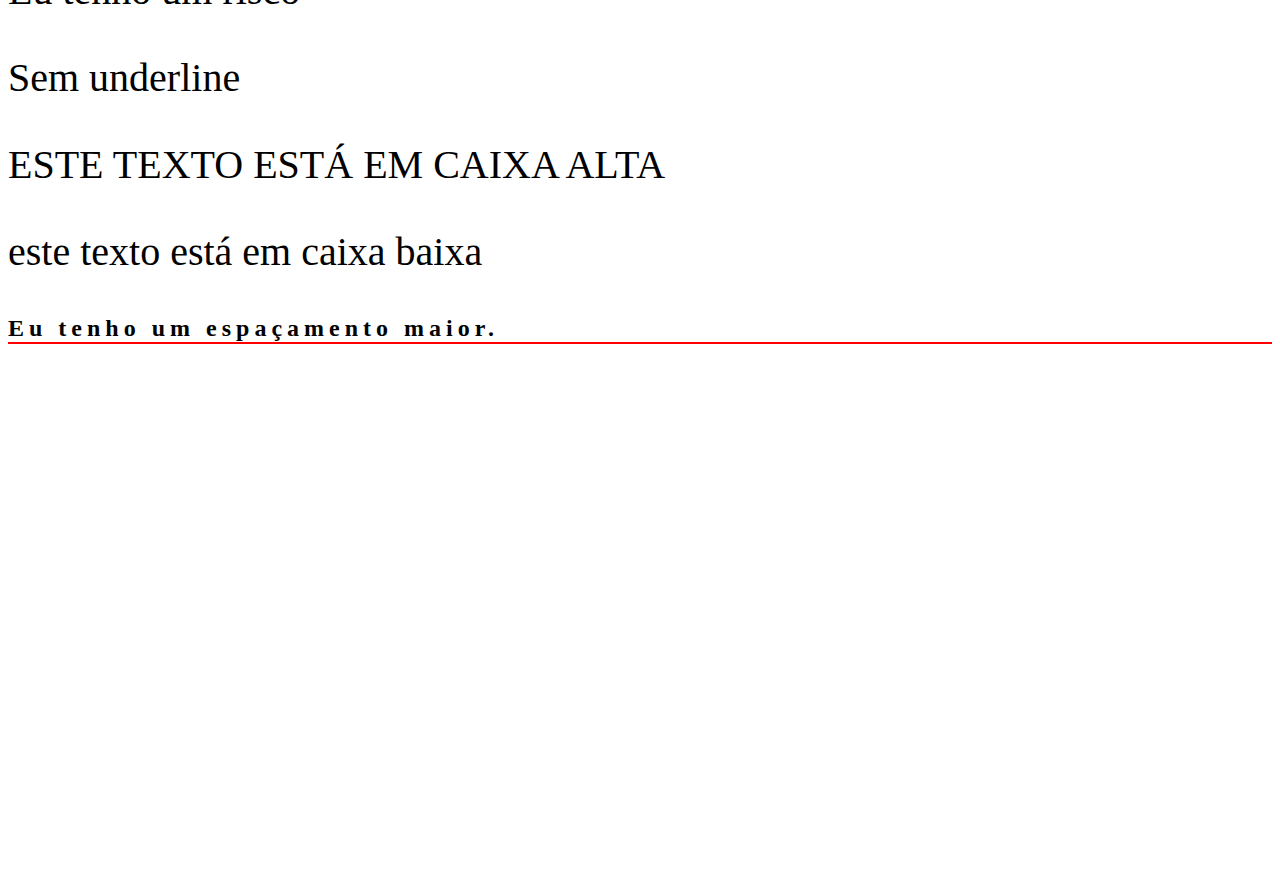
==== commit bb4fdc91: "add: text-transform and letter-spacing" ====
--- a/3_CSS/index.html
+++ b/3_CSS/index.html
@@ -158,19 +158,14 @@
                           <p class="line-through">Eu tenho um risco</p>
                           <p class="remove-underline">Sem underline </p>
 
-                          <!-- text transform 
+                          <!--  35 - text transform 
                                A definição se o txt será em caixa alta ou baixa
                                deve ser feita no CSS, e não no HTML. Ex. do que NÃO fazer:
                                <p class="upper">ESTE TEXTO EStÁ EM CAIXA ALTA -->
                            <p class="upper">Este texto está em caixa alta</p>
                            <p class="lower">Este texto está em caixa baixa</p>
 
-
-
-
-
-
-
-
+                           <!-- 36 - letter spacing -->
+                            <h2 class="spacing">Eu tenho um espaçamento maior.</h2>
 </body>
 </html> --- a/3_CSS/css/styles.css
+++ b/3_CSS/css/styles.css
@@ -285,4 +285,18 @@
     border-radius: 7px;
     width: 200px;
     height: 400px;
+}
+
+/* text transform */
+.upper {
+    text-transform: uppercase;
+}
+
+.lower {
+    text-transform: lowercase;
+}
+
+/* letter spacing */
+.spacing {
+    letter-spacing: 5px;
 }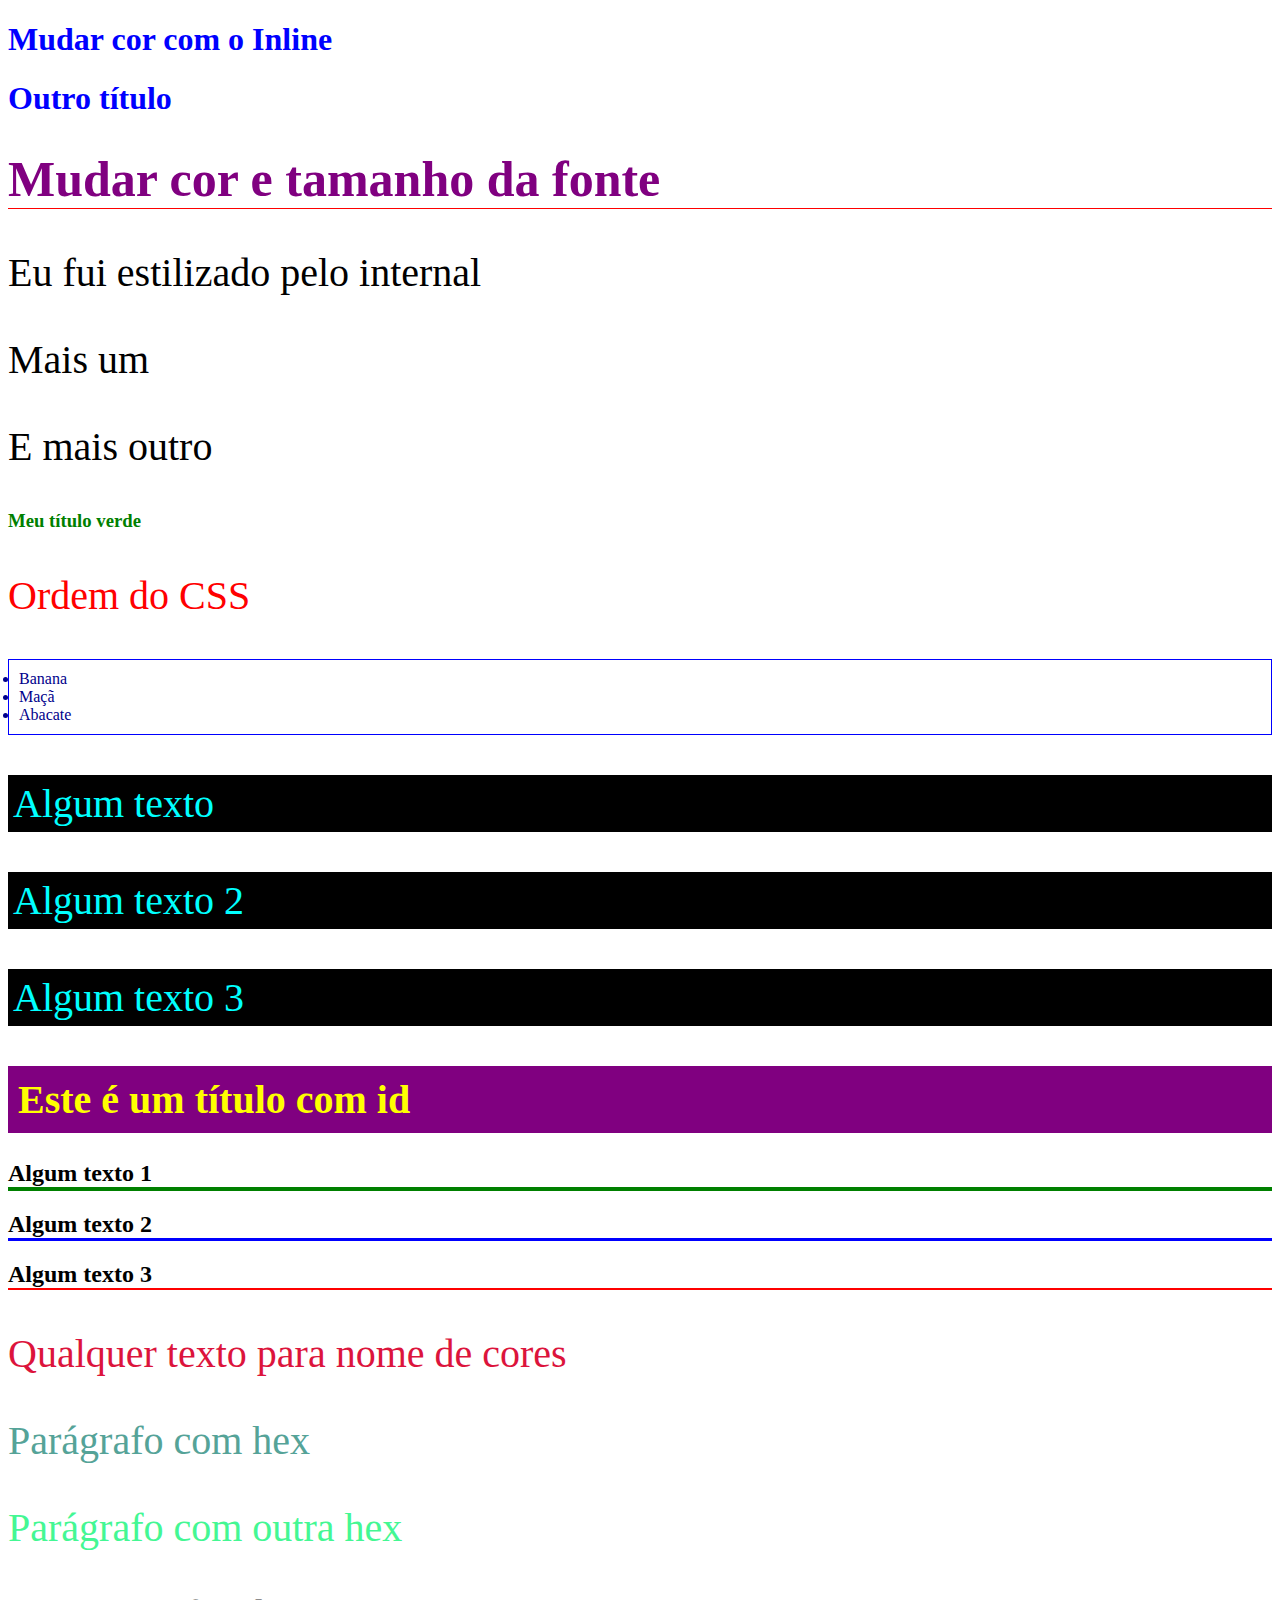
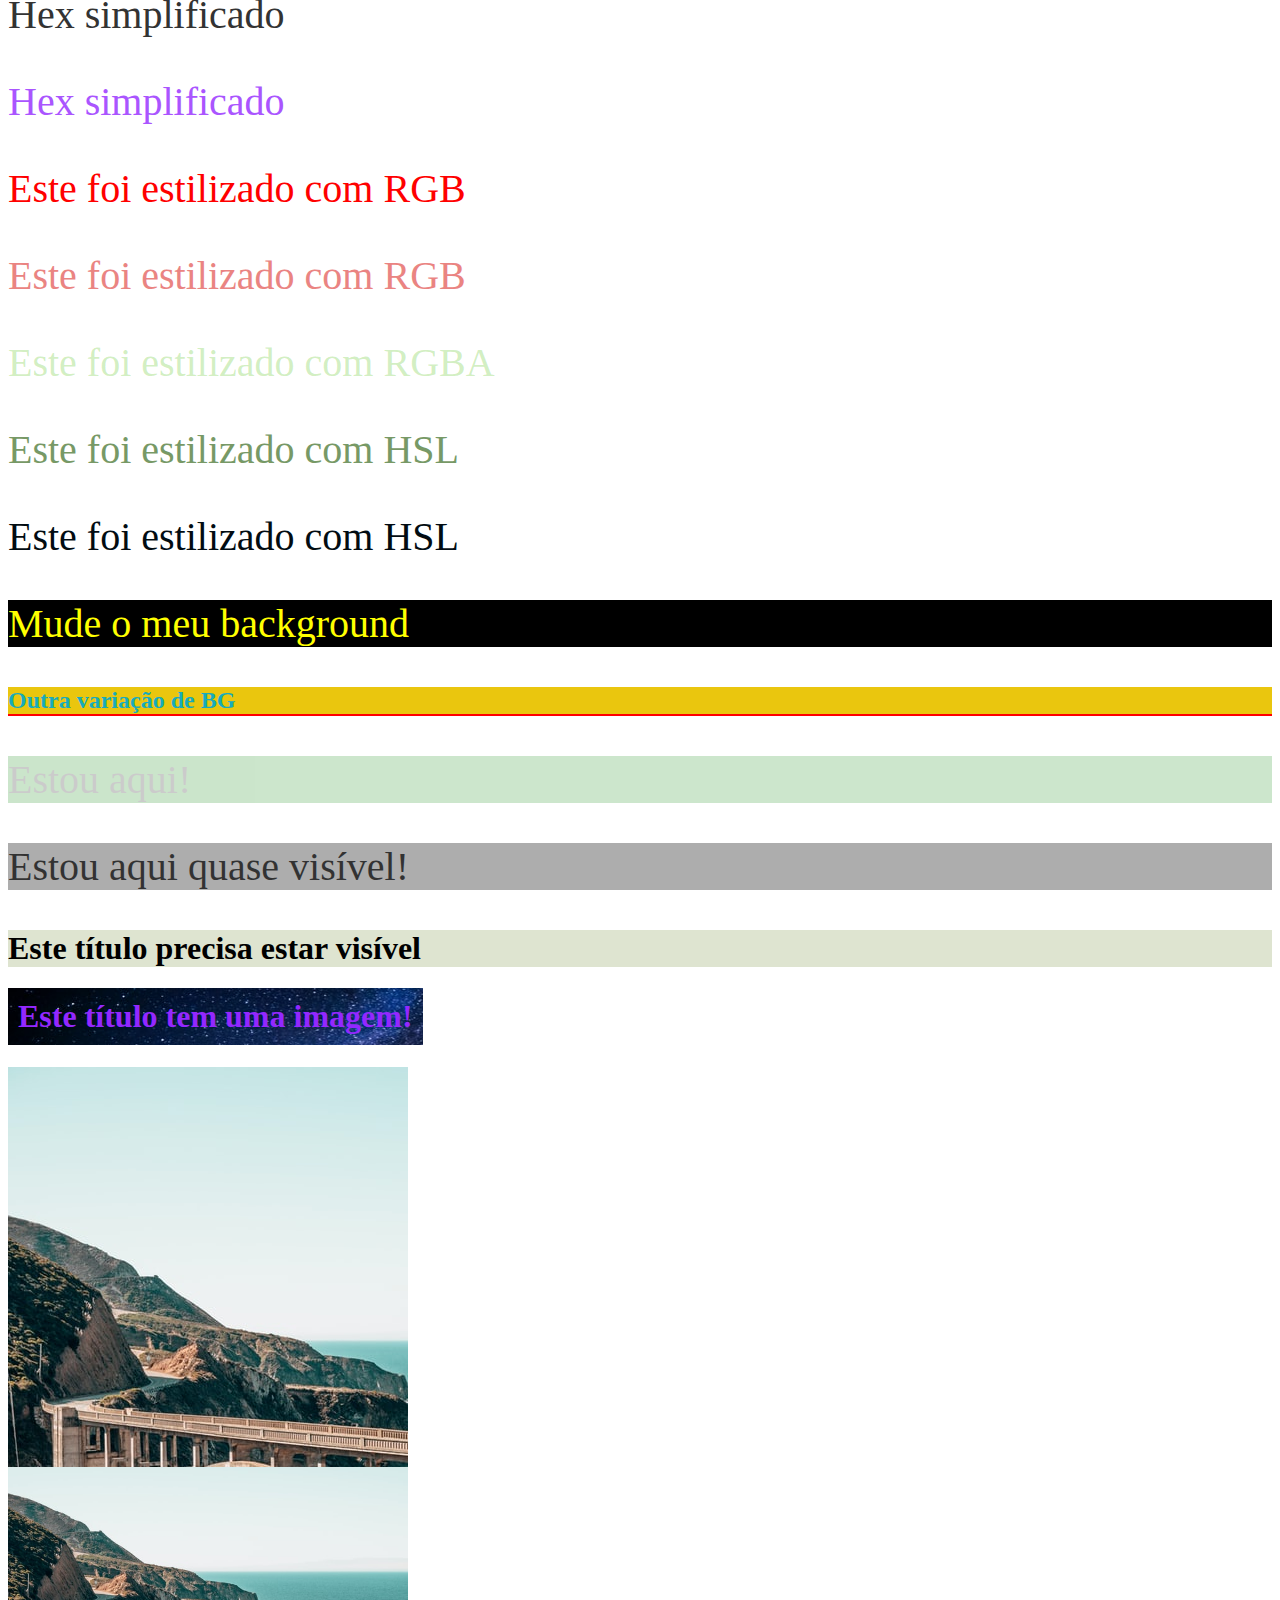
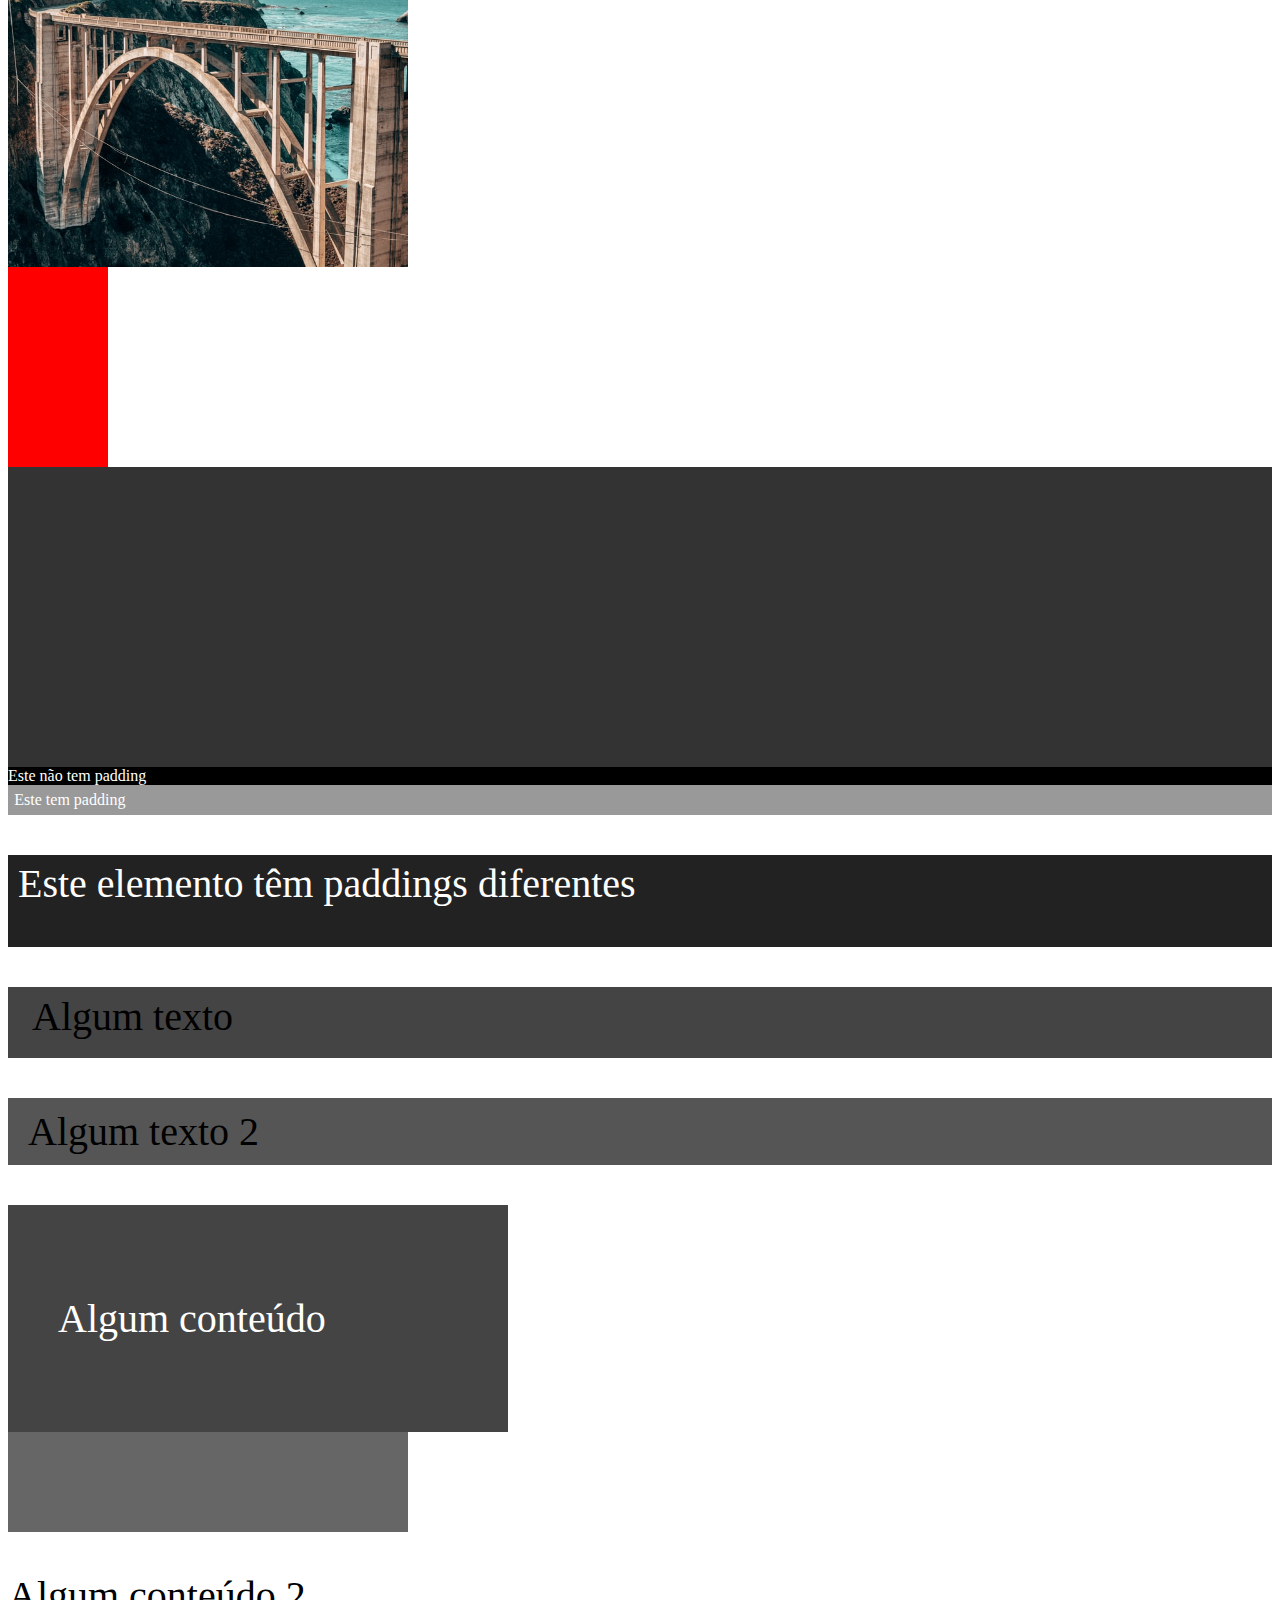
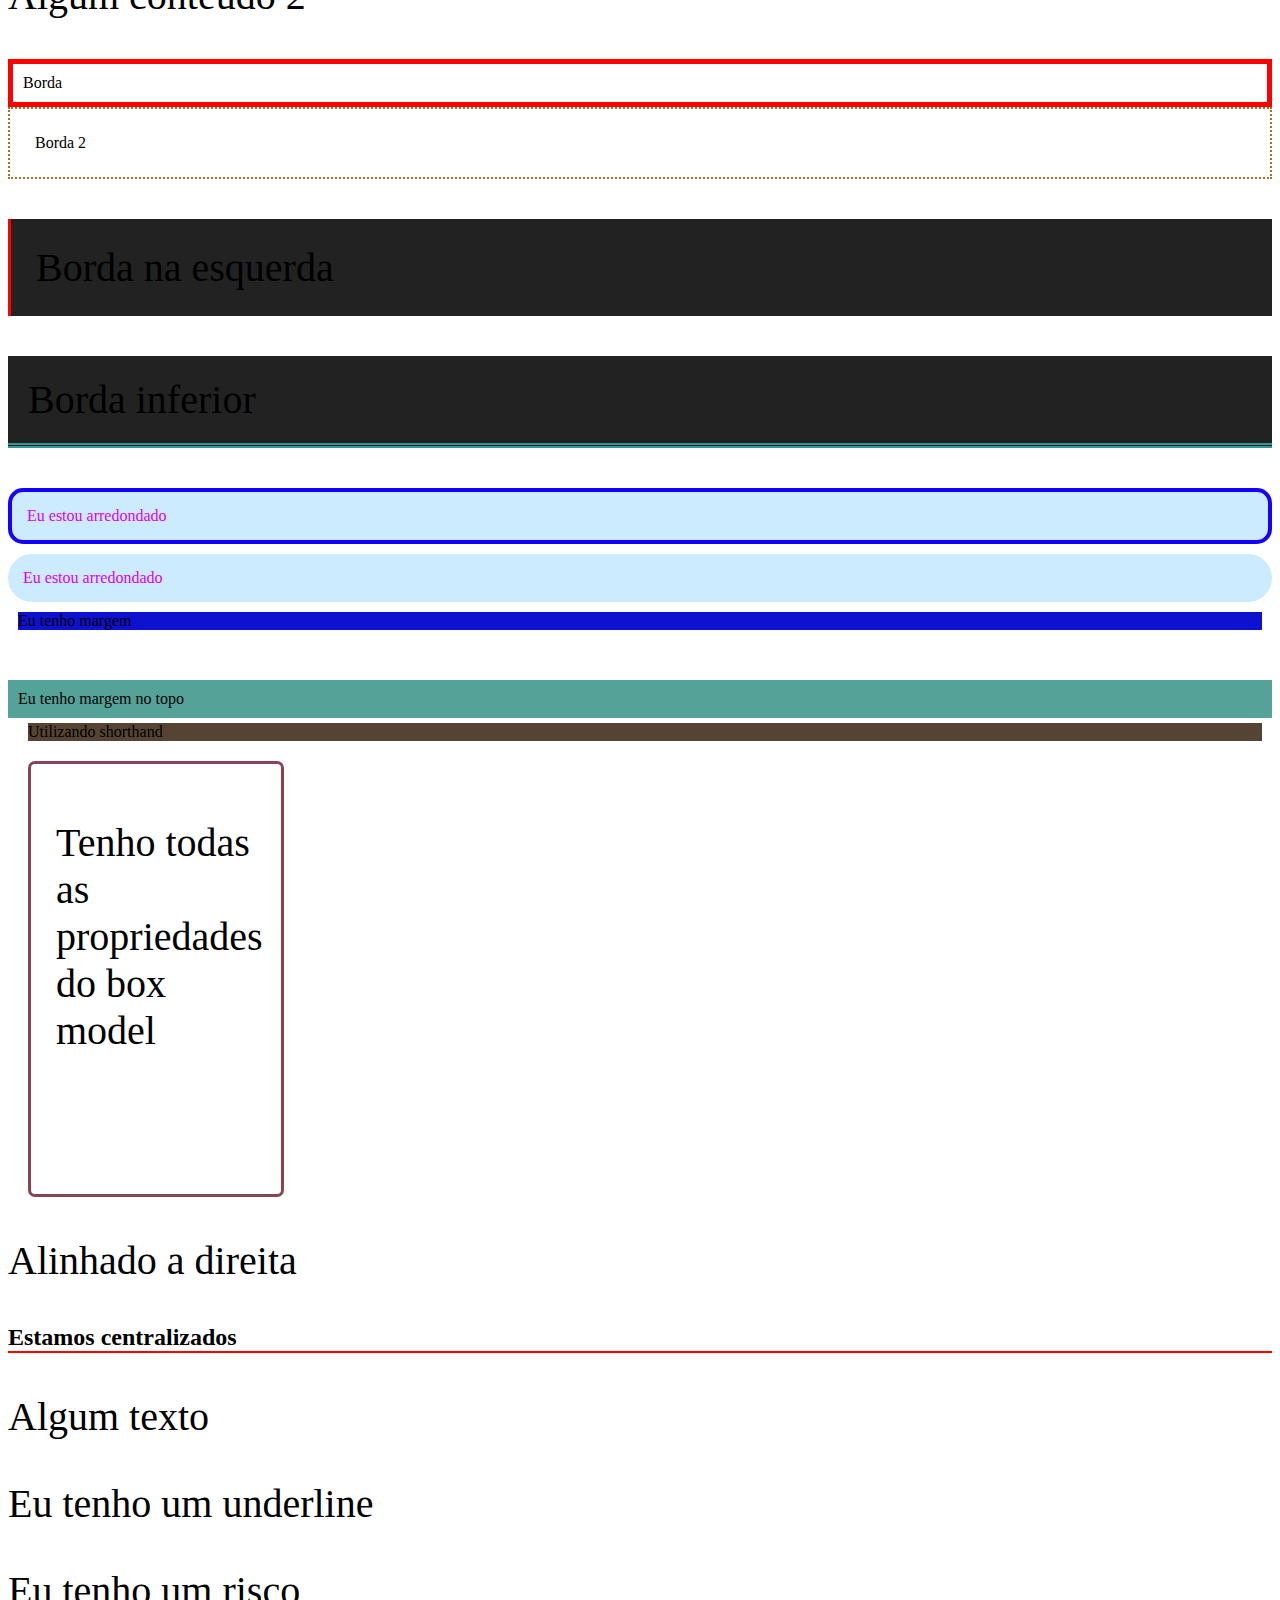
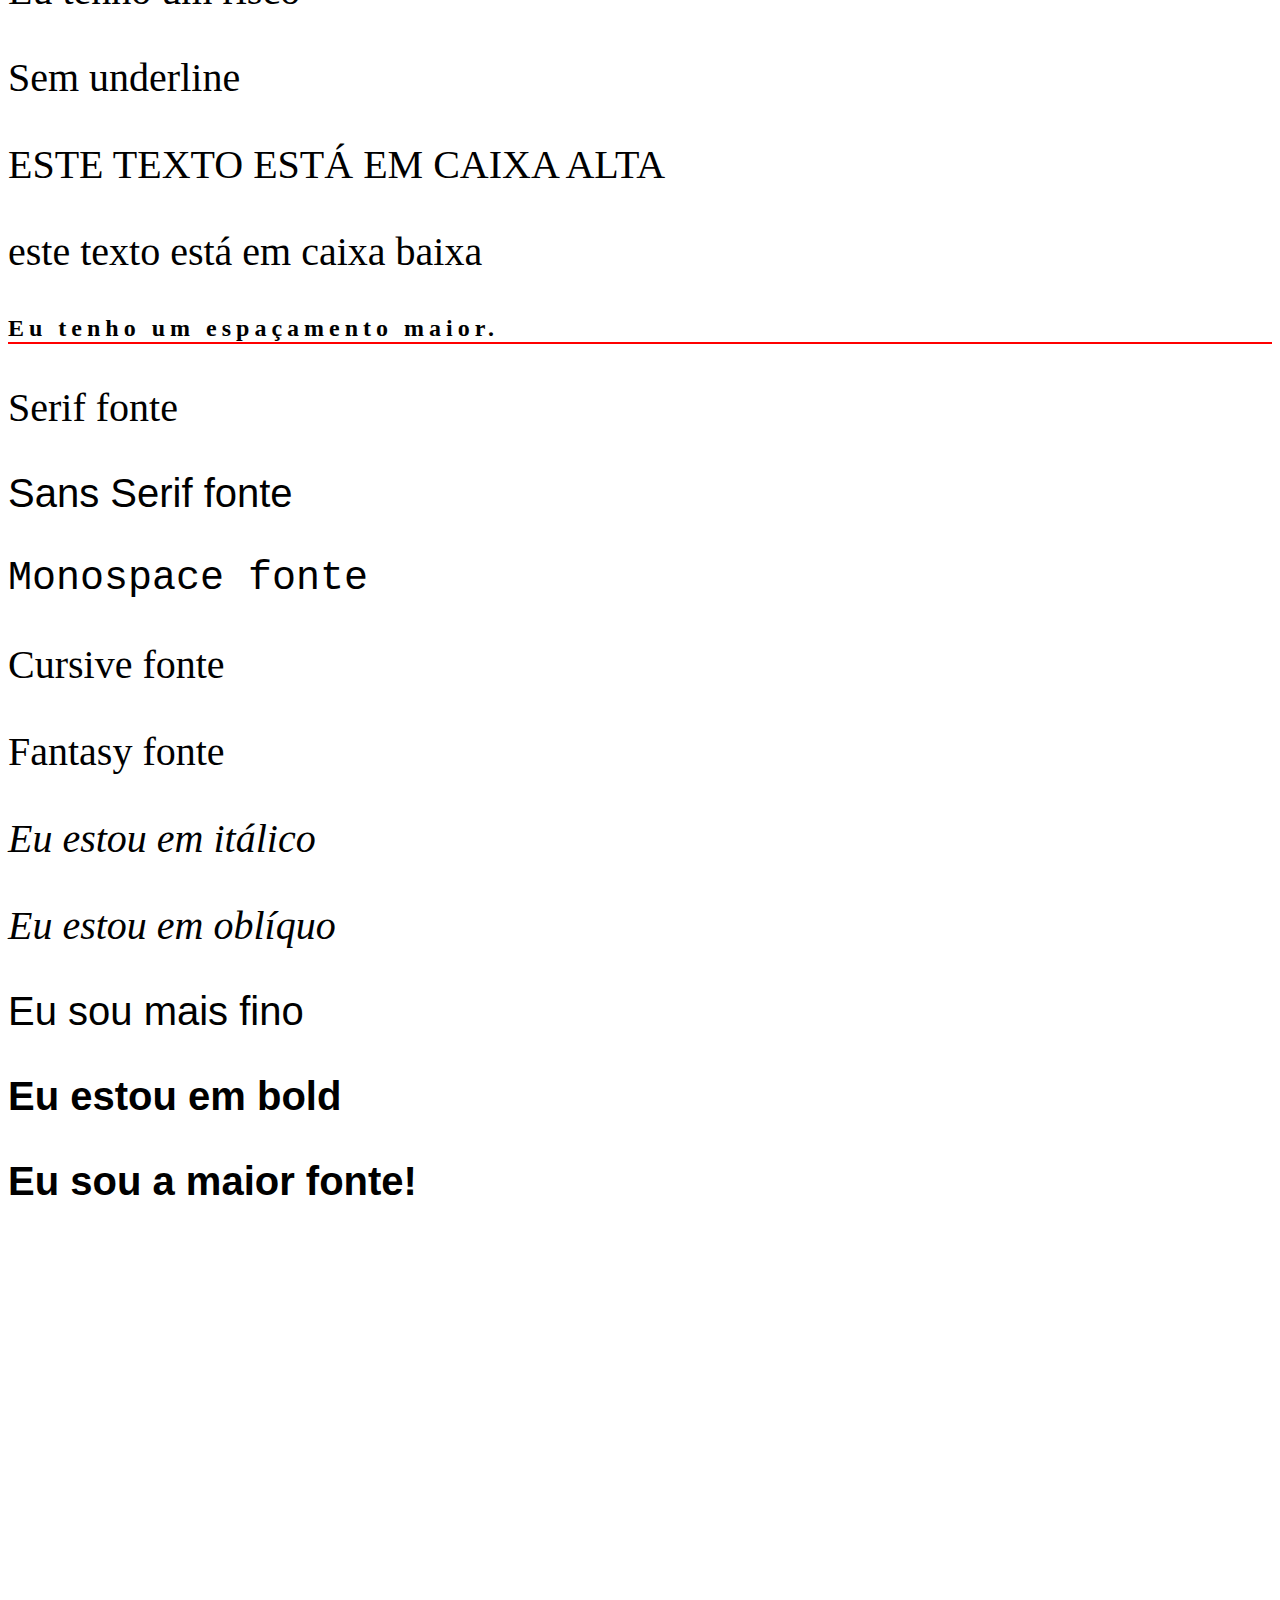
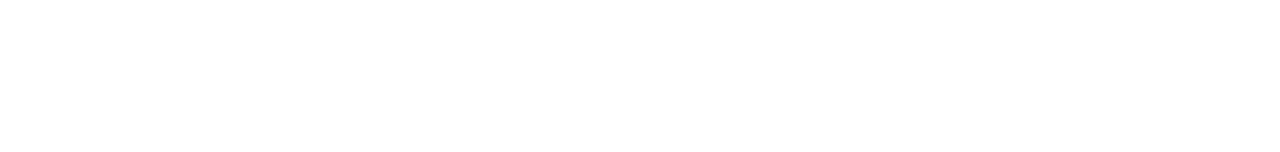
==== commit e3cfeb6d: "add: font-weight" ====
--- a/3_CSS/index.html
+++ b/3_CSS/index.html
@@ -161,11 +161,31 @@
                           <!--  35 - text transform 
                                A definição se o txt será em caixa alta ou baixa
                                deve ser feita no CSS, e não no HTML. Ex. do que NÃO fazer:
-                               <p class="upper">ESTE TEXTO EStÁ EM CAIXA ALTA -->
+                               <p class="upper">ESTE TEXTO ESTÁ EM CAIXA ALTA -->
                            <p class="upper">Este texto está em caixa alta</p>
                            <p class="lower">Este texto está em caixa baixa</p>
 
                            <!-- 36 - letter spacing -->
                             <h2 class="spacing">Eu tenho um espaçamento maior.</h2>
+
+                            <!-- 37 - fontes -->
+                             <p class="serif">Serif fonte</p>
+                             <p class="sans-serif">Sans Serif fonte</p>
+                             <p class="monospace">Monospace fonte</p>
+                             <p class="cursive">Cursive fonte</p>
+                             <p class="fantasy">Fantasy fonte</p>
+
+                             <!-- 38 - font style
+                              "oblique" é menos estilizado. -->
+                              <p class="italic">Eu estou em itálico</p>
+                              <p class="oblique">Eu estou em oblíquo</p>
+
+                              <!-- 39 - font weight
+                               Propriedade que pode deixar a fonte mais grossa ou fina
+                               Os valores vão de 100 a 900, 100 é o mais fino
+                               Algumas fontes não tem todas as variações. -->
+                               <p class="thin">Eu sou mais fino</p>
+                               <p class="bold">Eu estou em bold</p>
+                               <p class="bolder">Eu sou a maior fonte!</p>
 </body>
 </html> --- a/3_CSS/css/styles.css
+++ b/3_CSS/css/styles.css
@@ -299,4 +299,54 @@
 /* letter spacing */
 .spacing {
     letter-spacing: 5px;
-}+}
+
+/* Fontes */
+.serif {
+    font-family: Georgia;
+}
+
+.sans-serif {
+    font-family: Helvetica;
+}
+
+.monospace {
+    font-family: 'Courier New';
+}
+
+.cursive {
+    font-family: cursive;
+}
+
+.fantasy {
+    font-family: fantasy;
+}
+
+/* Text style */
+.italic {
+    font-style: italic;
+}
+
+.oblique {
+    font-style: oblique;
+}
+
+/* font weight */
+.thin,
+.bold,
+.bolder {
+    font-family: Helvetica;
+}
+
+.thin {
+    font-weight: 100;
+}
+
+.bold {
+    font-weight: 600;
+}
+
+.bolder {
+    font-weight: 900;
+}
+
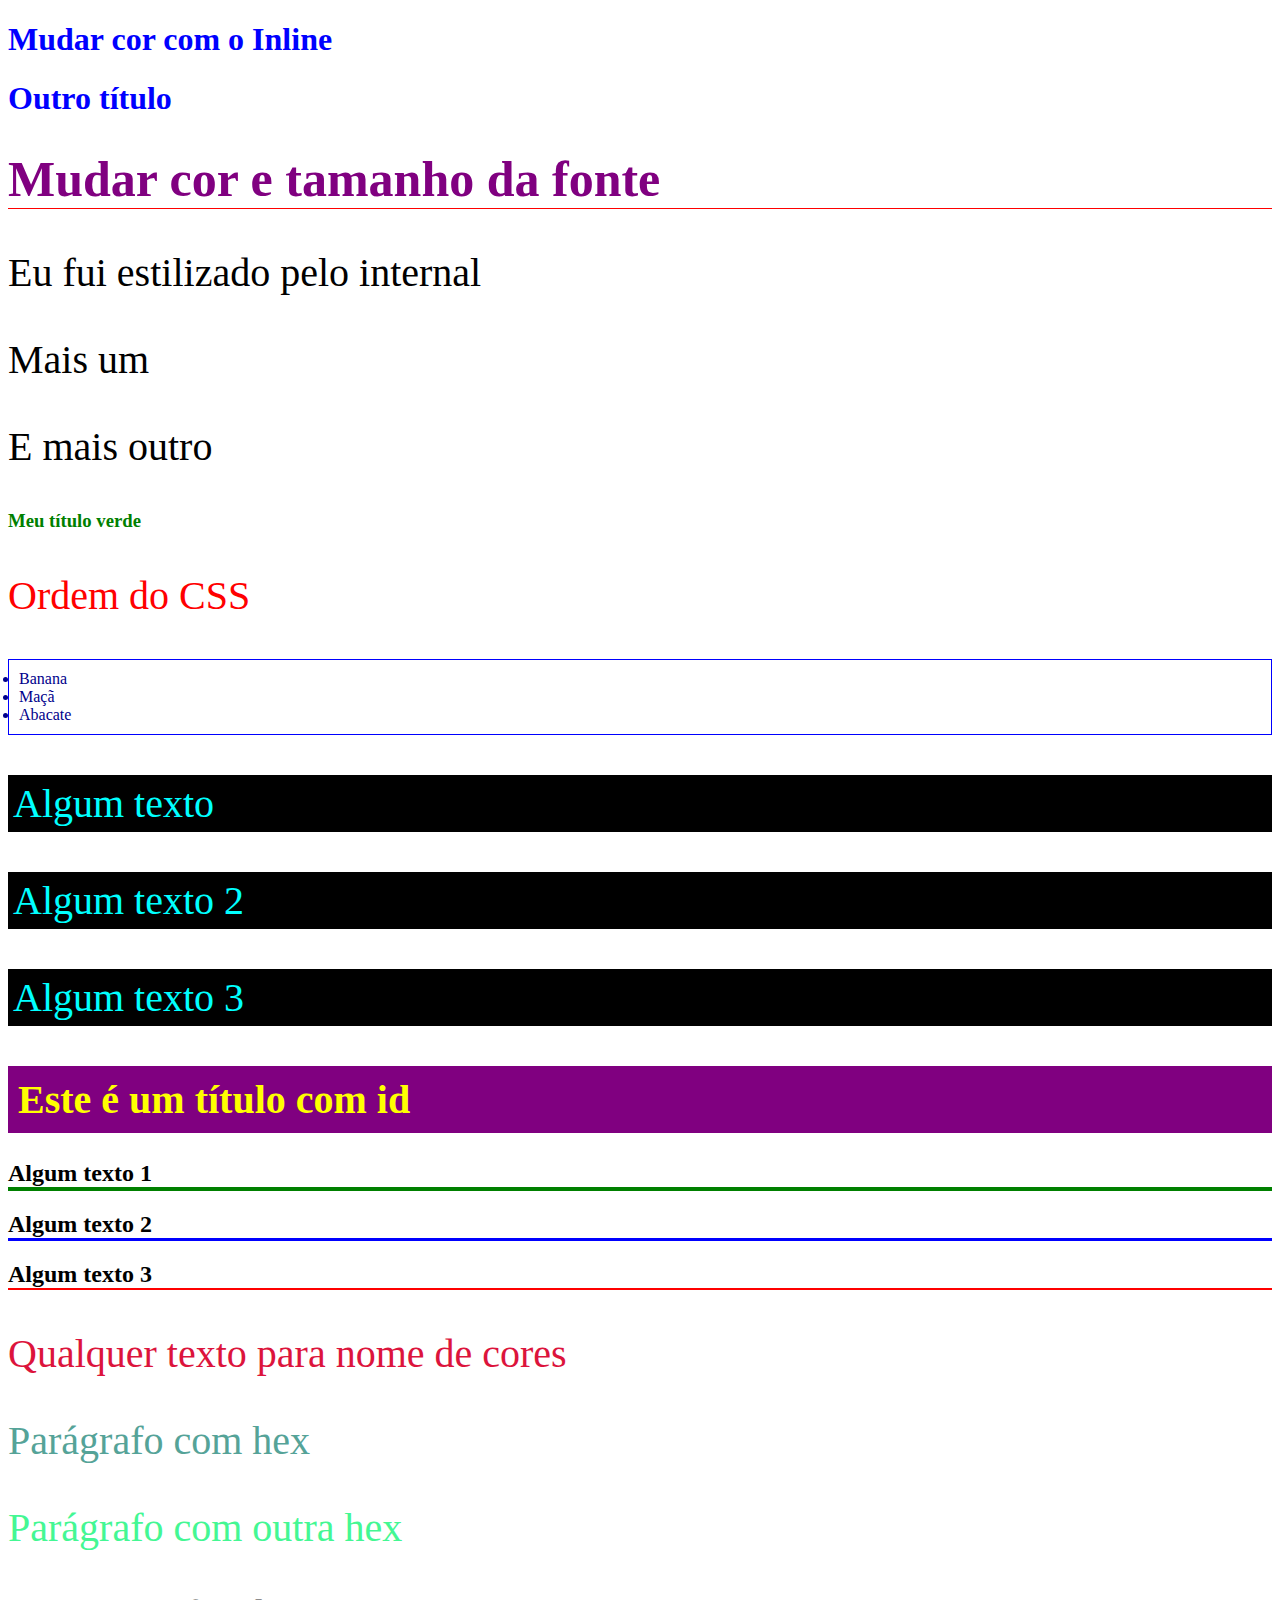
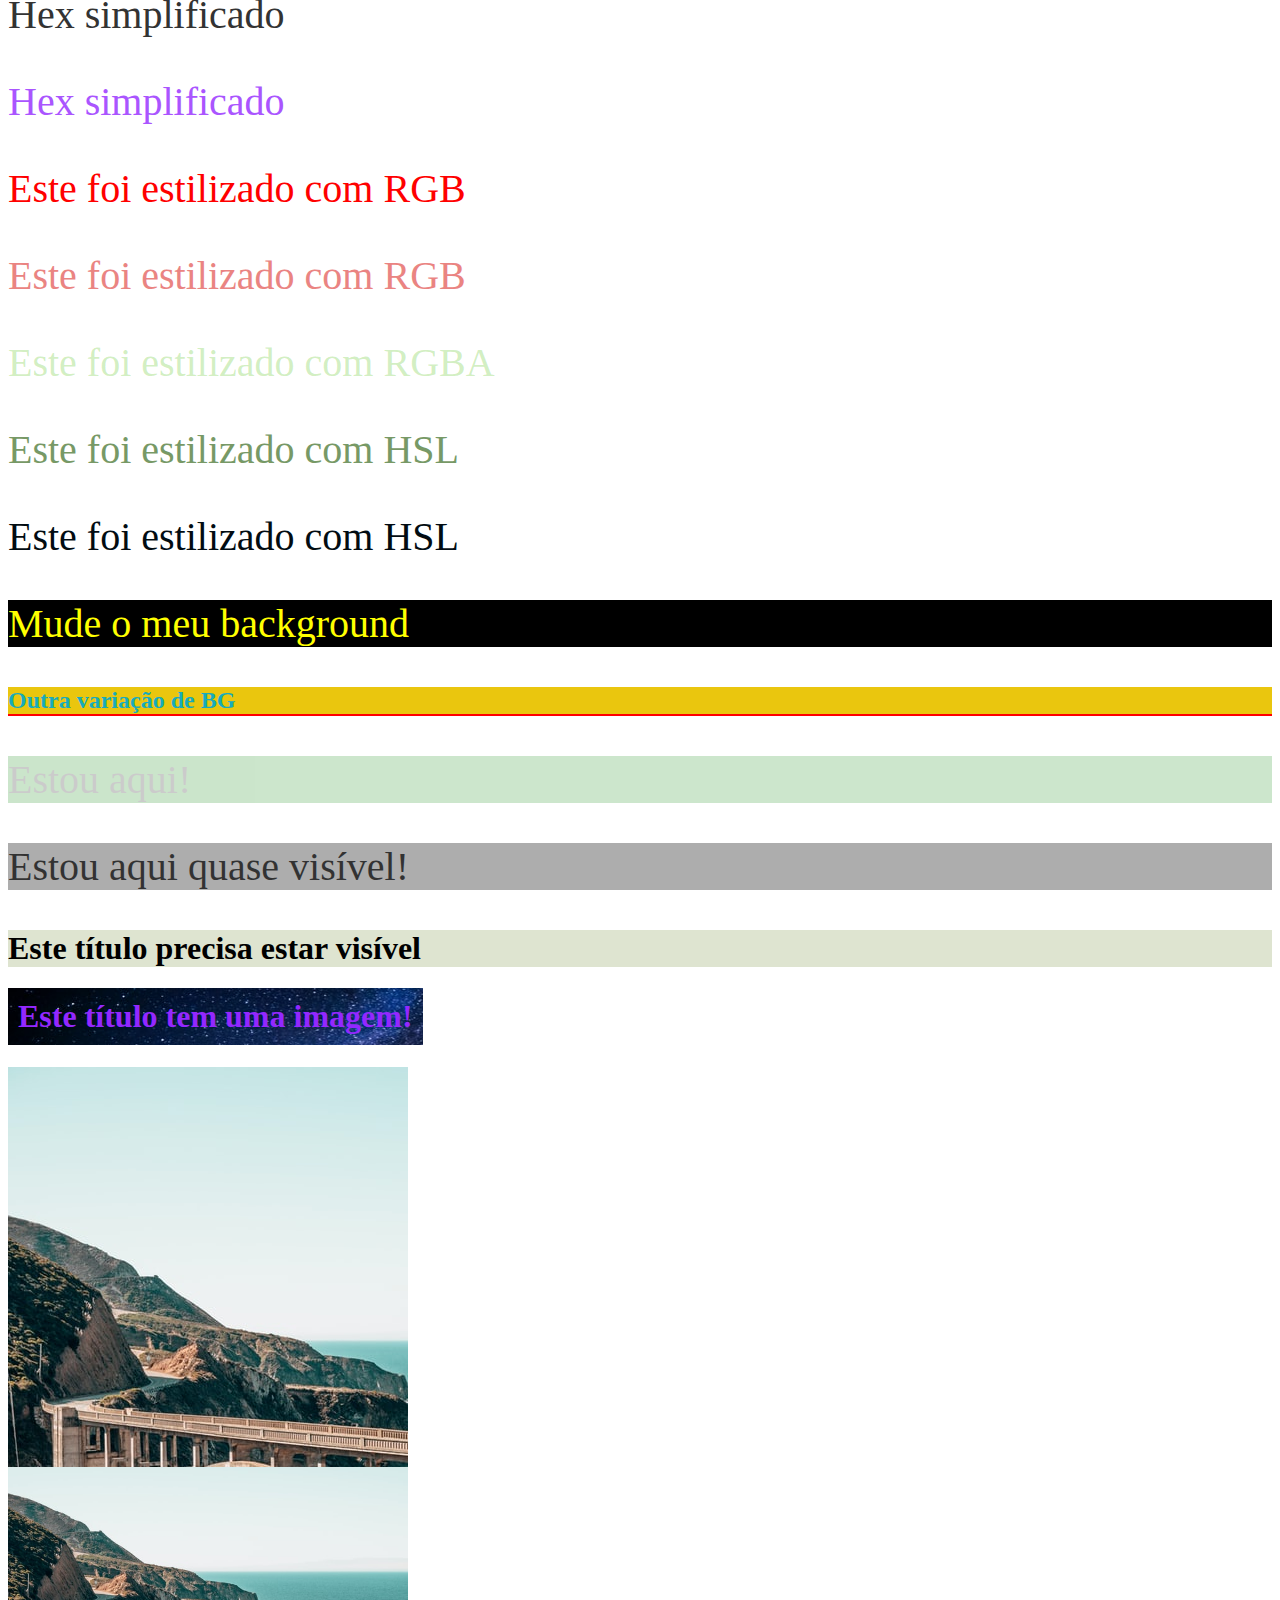
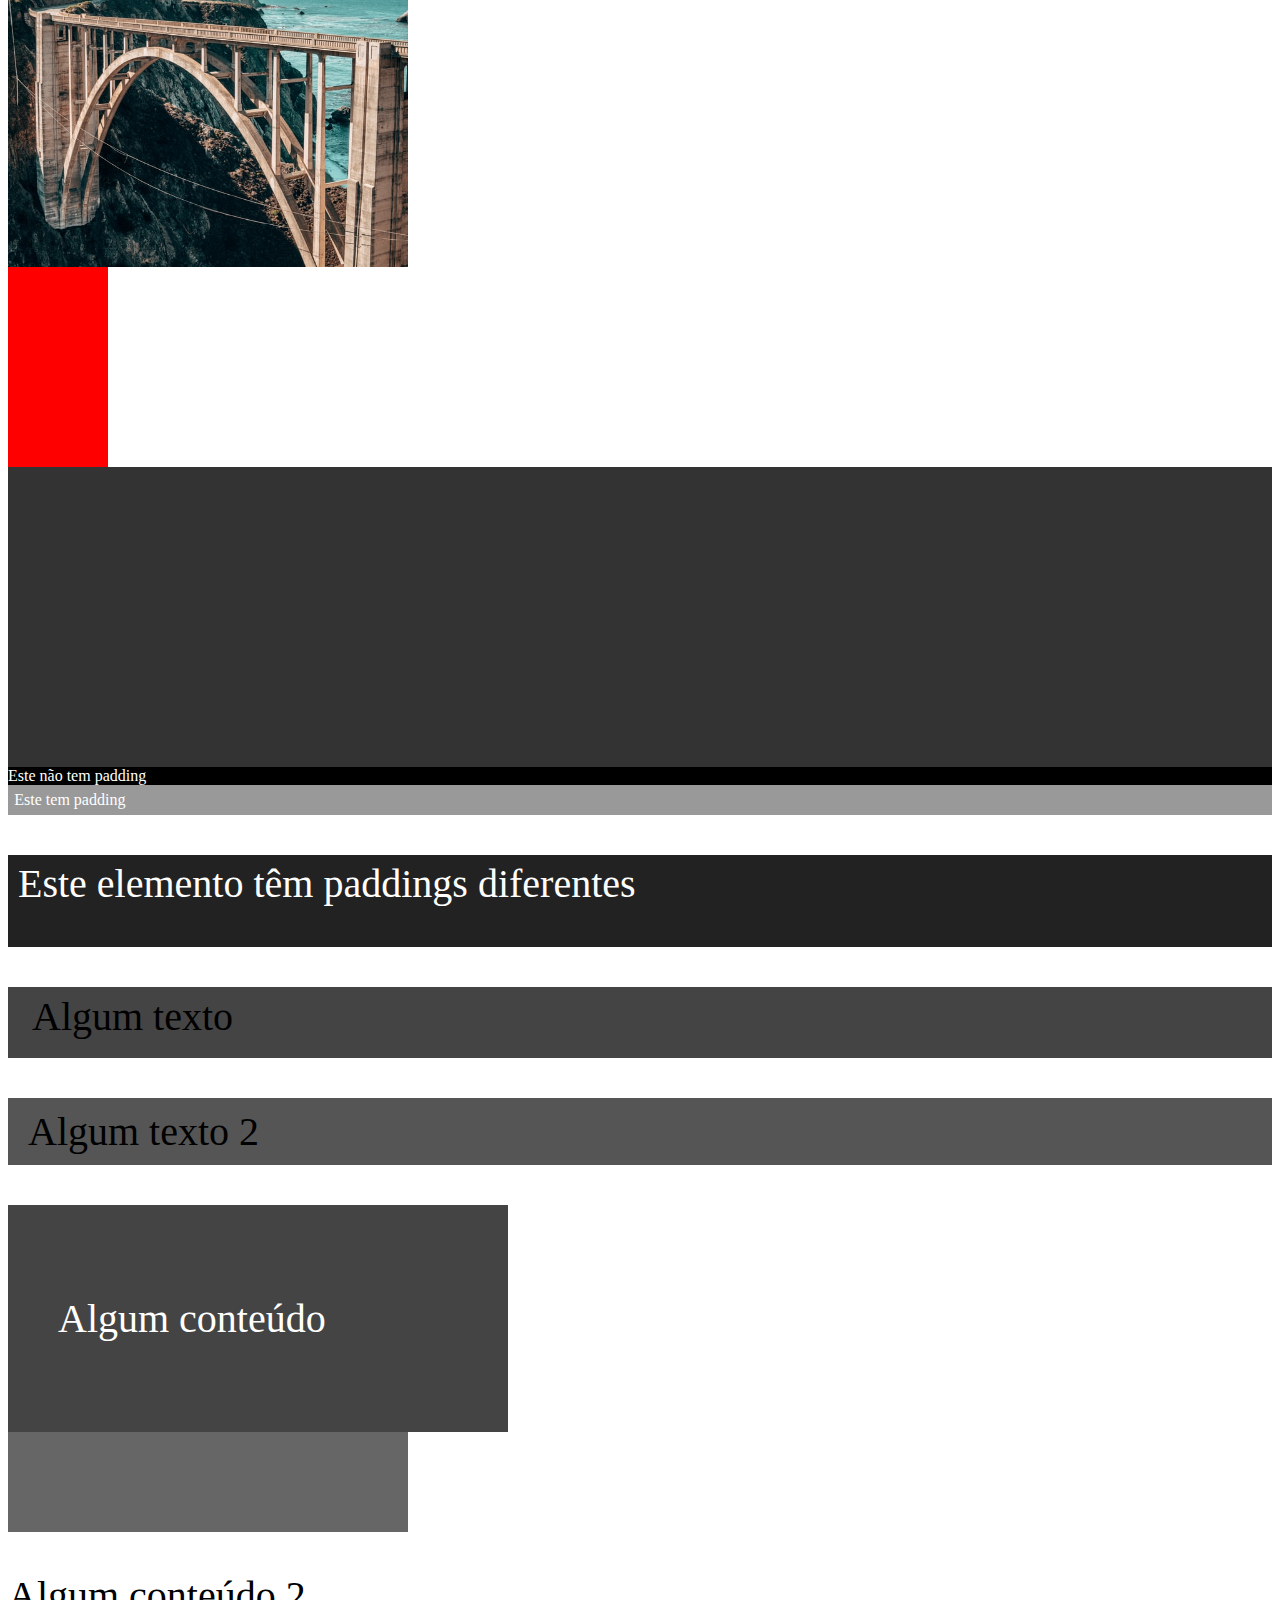
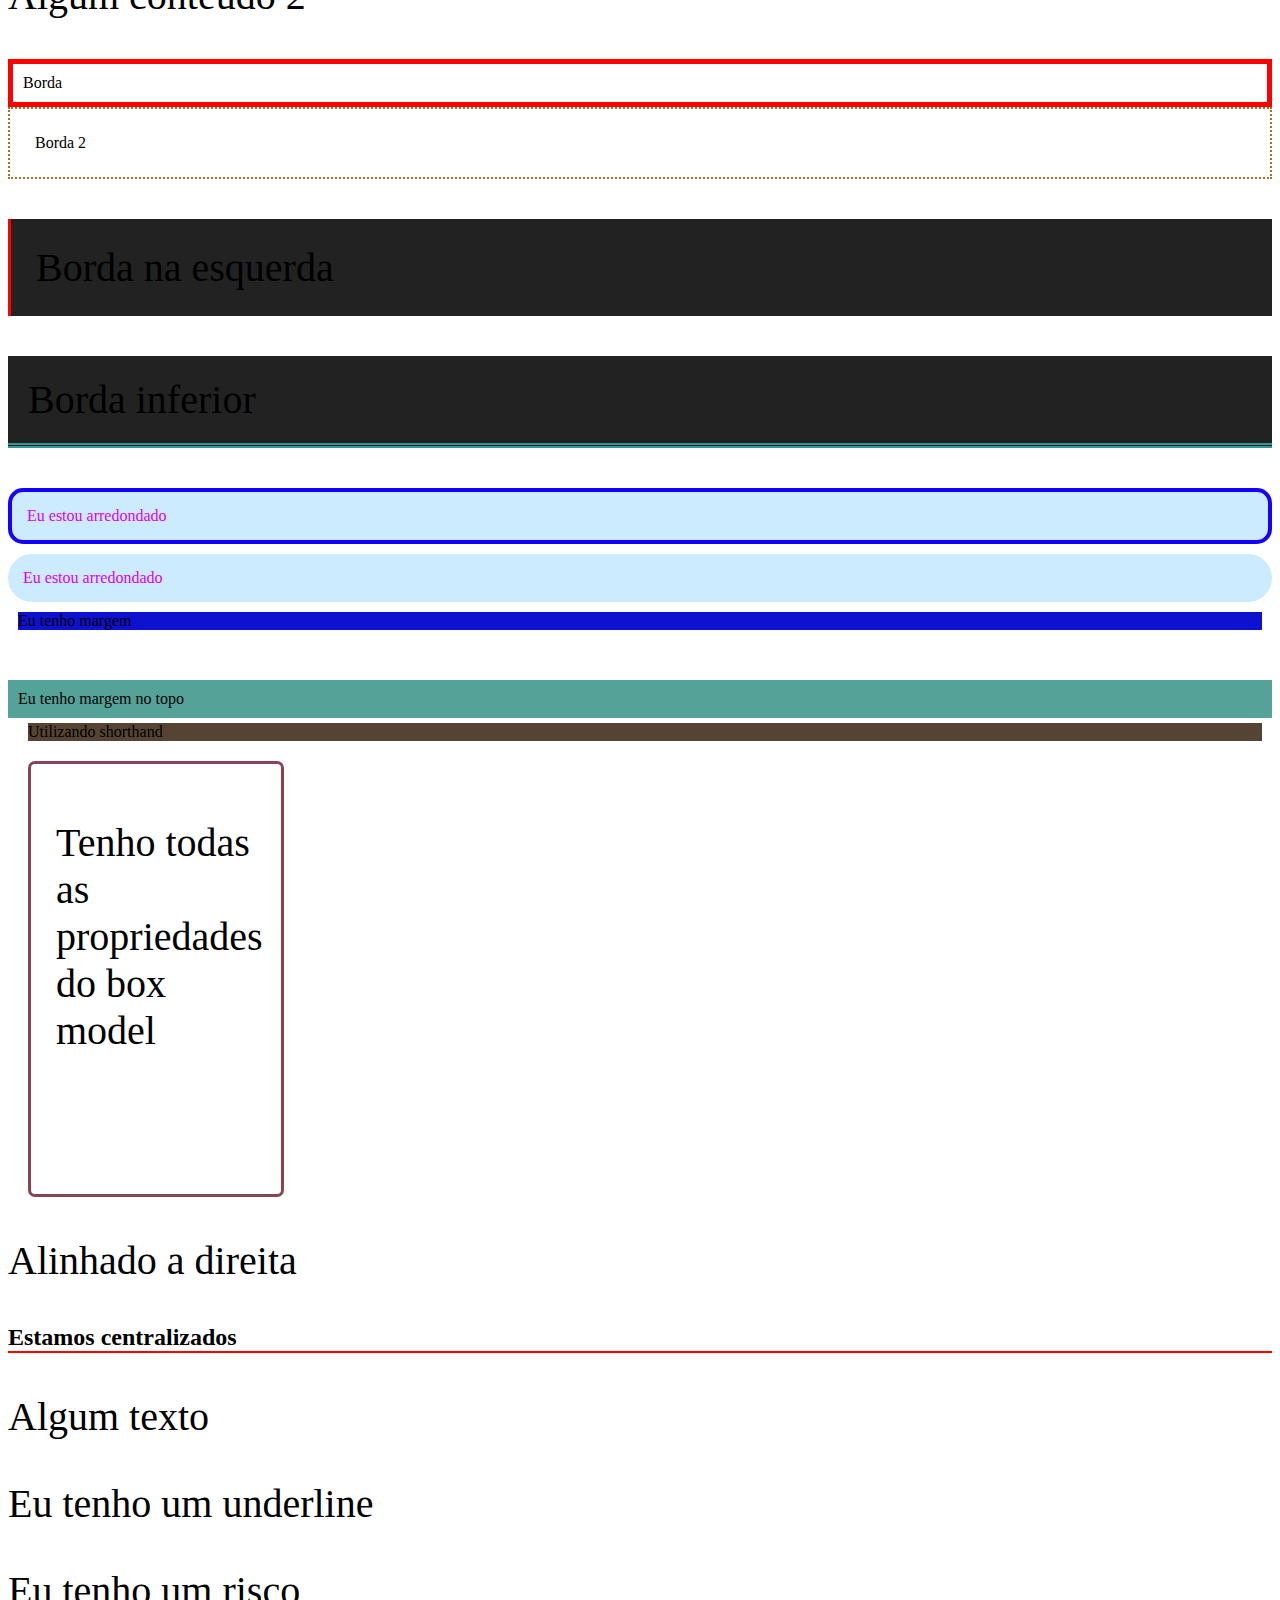
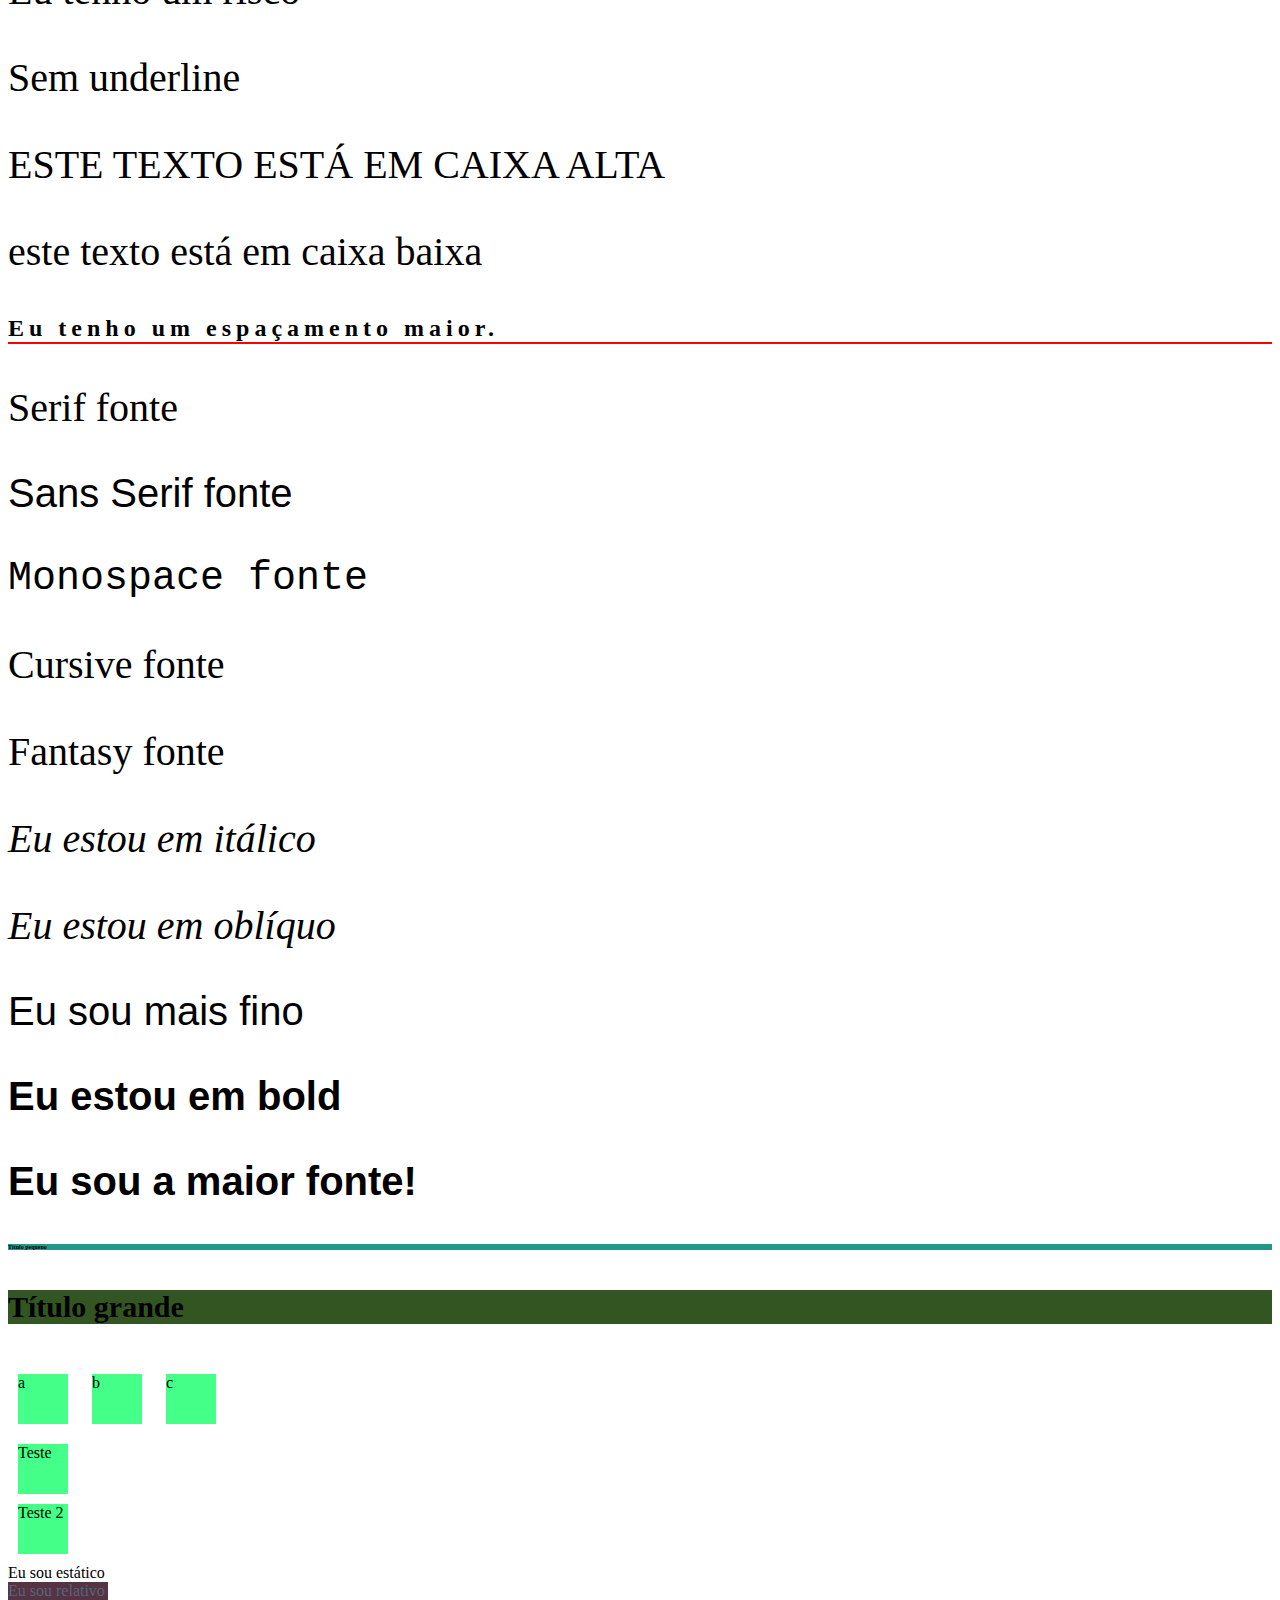
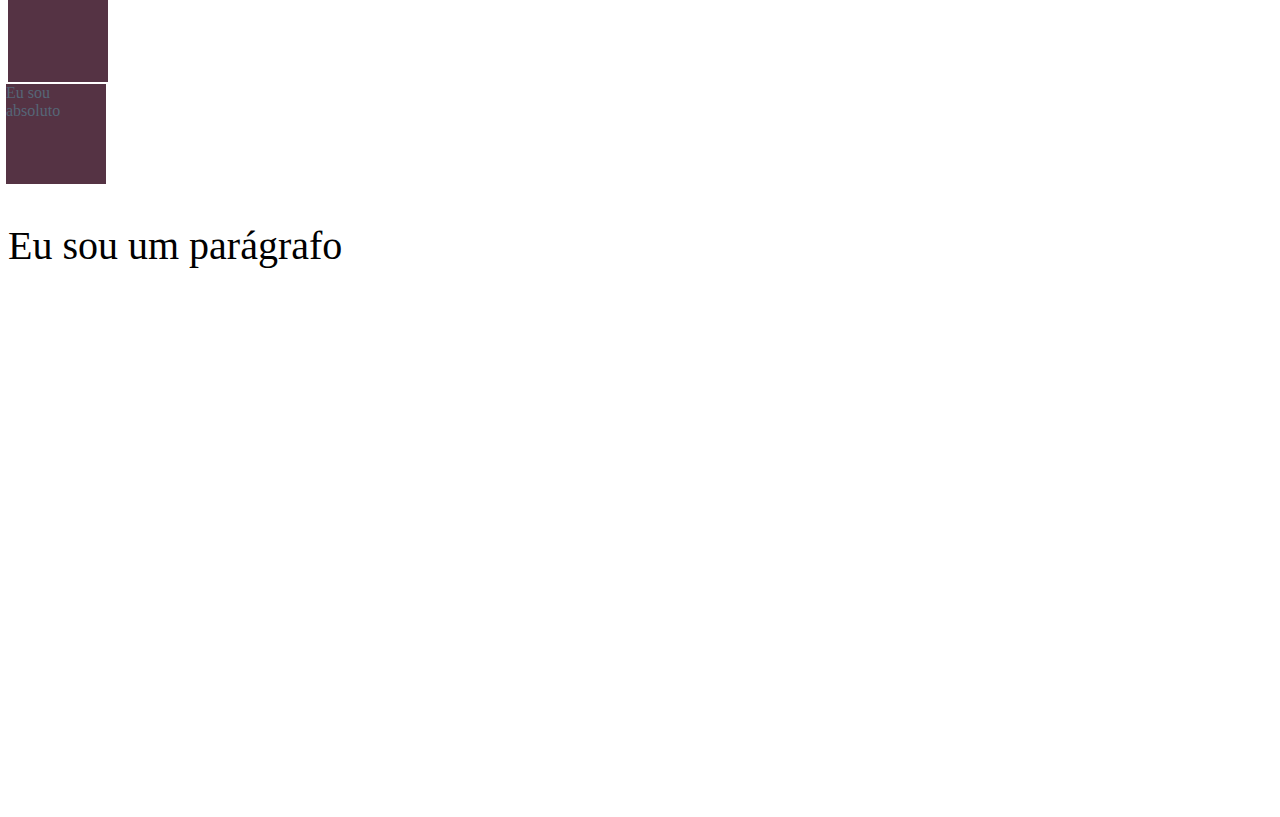
==== commit 5159e926: "add: positions" ====
--- a/3_CSS/index.html
+++ b/3_CSS/index.html
@@ -187,5 +187,46 @@
                                <p class="thin">Eu sou mais fino</p>
                                <p class="bold">Eu estou em bold</p>
                                <p class="bolder">Eu sou a maior fonte!</p>
+
+                               <!-- 40 - font-size -->
+                                <h4 class="small">Título pequeno</h4>
+                                <h4 class="big">Título grande</h4>
+
+                                <!-- 41 - display -->
+                                 <div class="inline-box">a</div>
+                                 <div class="inline-box">b</div>
+                                 <div class="inline-box">c</div>
+                                 <!-- O comportamento padrão da tag span é ser inline-block -->
+                                 <span class="block">Teste</span>
+                                 <span class="block">Teste 2</span>
+
+                                 <!-- 42 - escondendo elementos
+                                  Elemento ficará "escondido" por conta do 
+                                  display: none -->
+                                  <p class="invisible">Me encontre se puder</p>
+
+                                  <!-- 43 - static
+                                   Há diversos valores, um deles é o static
+                                   ele é o valor padrão dos elementos, então
+                                   nesse exemplo não haverá diferença -->
+                                   <div class="static">
+                                    <span>Eu sou estático</span>
+                                </div> 
+
+                                <!-- 44 - relative -->
+                                 <div class="relative">
+                                    <span>Eu sou relativo</span>
+                                </div>
+
+                                <!-- 45 - absolute -->
+                                 <div class="absolute">
+                                    <span>Eu sou absoluto</span>
+                                </div>
+                                <p>Eu sou um parágrafo</p>
+
+
+
+                                 
+                               
 </body>
 </html> --- a/3_CSS/css/styles.css
+++ b/3_CSS/css/styles.css
@@ -350,3 +350,64 @@
     font-weight: 900;
 }
 
+/* font-size */
+.small {
+    background-color: #298;
+    font-size: 6px;
+}
+
+.big {
+    background-color: #352;
+    font-size: 30px;
+}
+
+/* Display
+Serve para deixar elementos na mesma linha ou em bloco
+No exemplo são div's, sem o inline-block, as div's
+apareceriam uma em cada linha */
+.inline-box {
+    width: 50px; 
+    height: 50px;
+    background-color: #4F8;
+    margin: 10px;
+    display: inline-block;
+}
+/* Com o block, os elementos deixam de ser exibidos
+na mesma linha e passa a ficar em bloco*/
+.block {
+    width: 50px; 
+    height: 50px;
+    background-color: #4F8;
+    margin: 10px;
+    display: block;
+}
+
+.invisible {
+    display: none;
+}
+
+/* static
+Por ser o valor padrão, não haverá diferença*/
+.static {
+    position: static;
+}
+
+/* Relative */
+.relative {
+    position: relative;
+    background-color: #534;
+    color: #567;
+    width: 100px;
+    height: 100px;
+}
+
+/* Absolute */
+.absolute {
+    position: relative;
+    background-color: #534;
+    color: #567;
+    width: 100px;
+    height: 100px;
+    top: 2px;
+    right: 2px;  
+}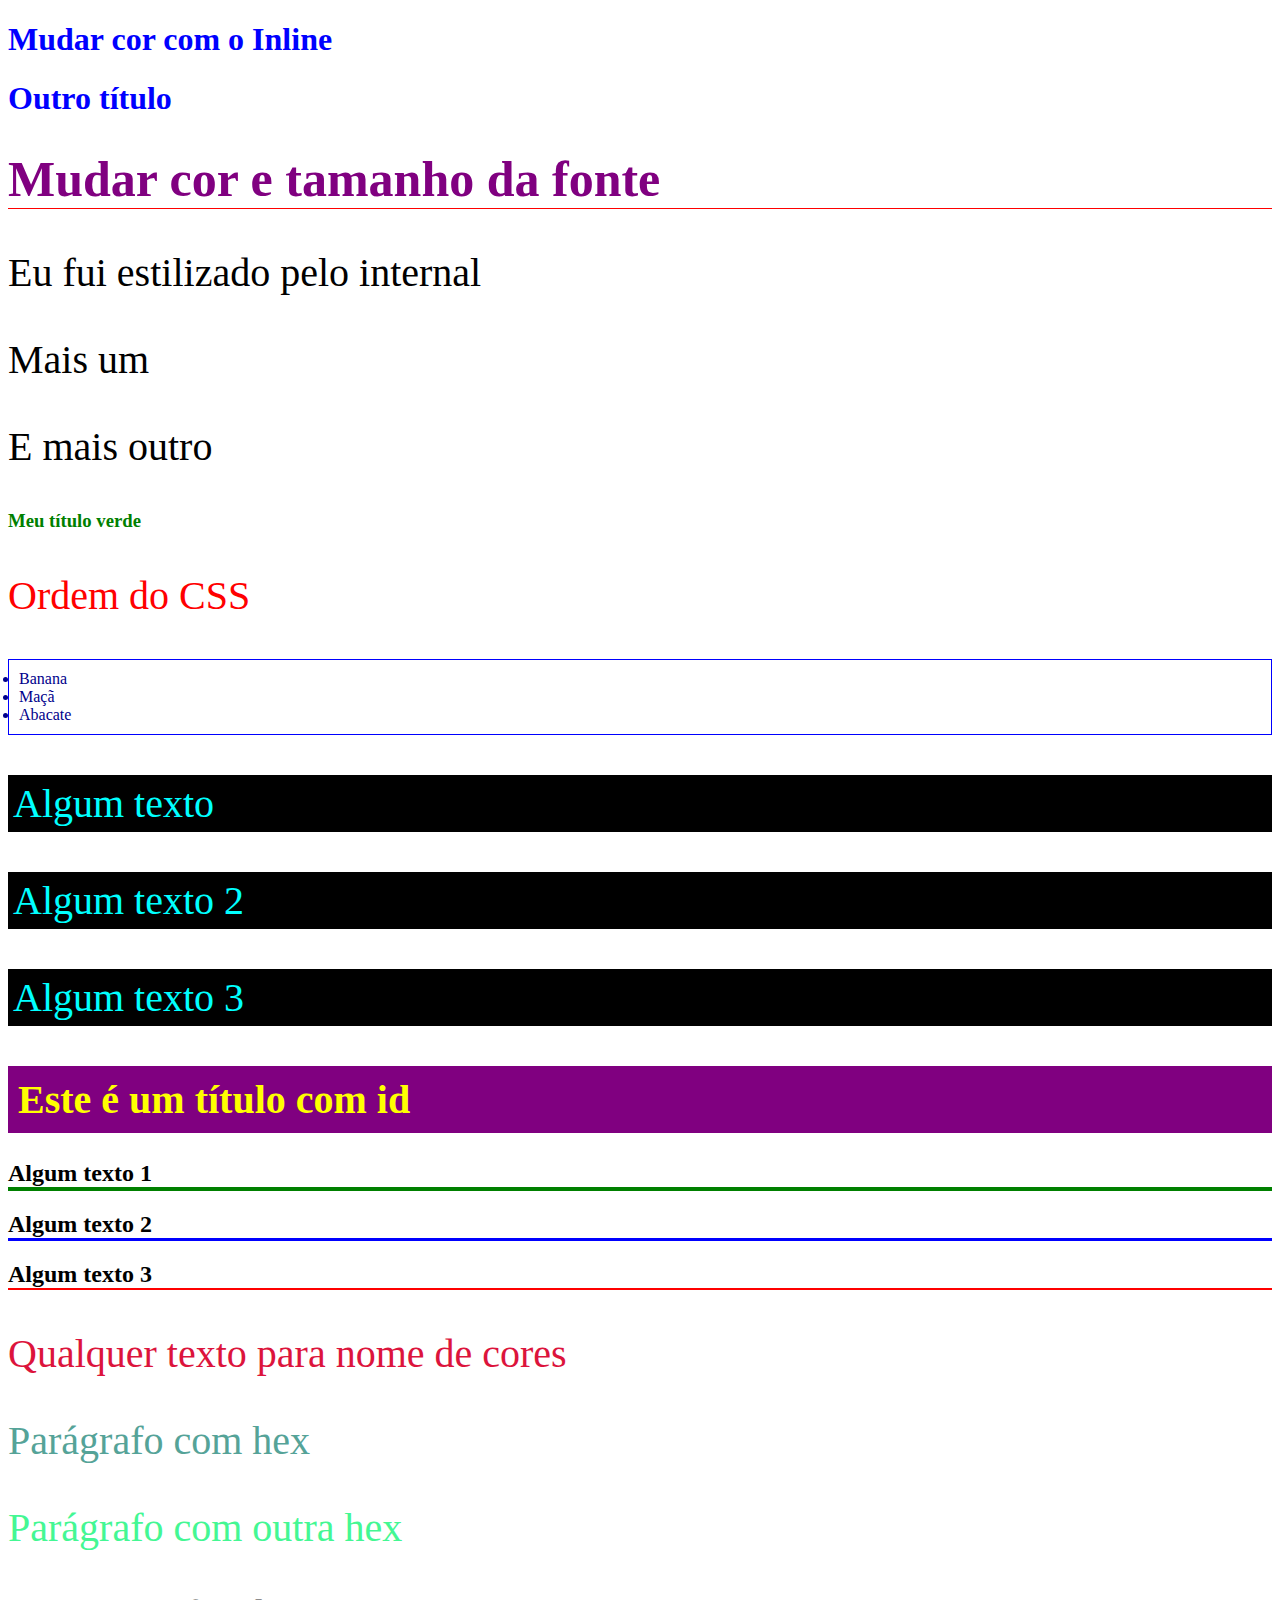
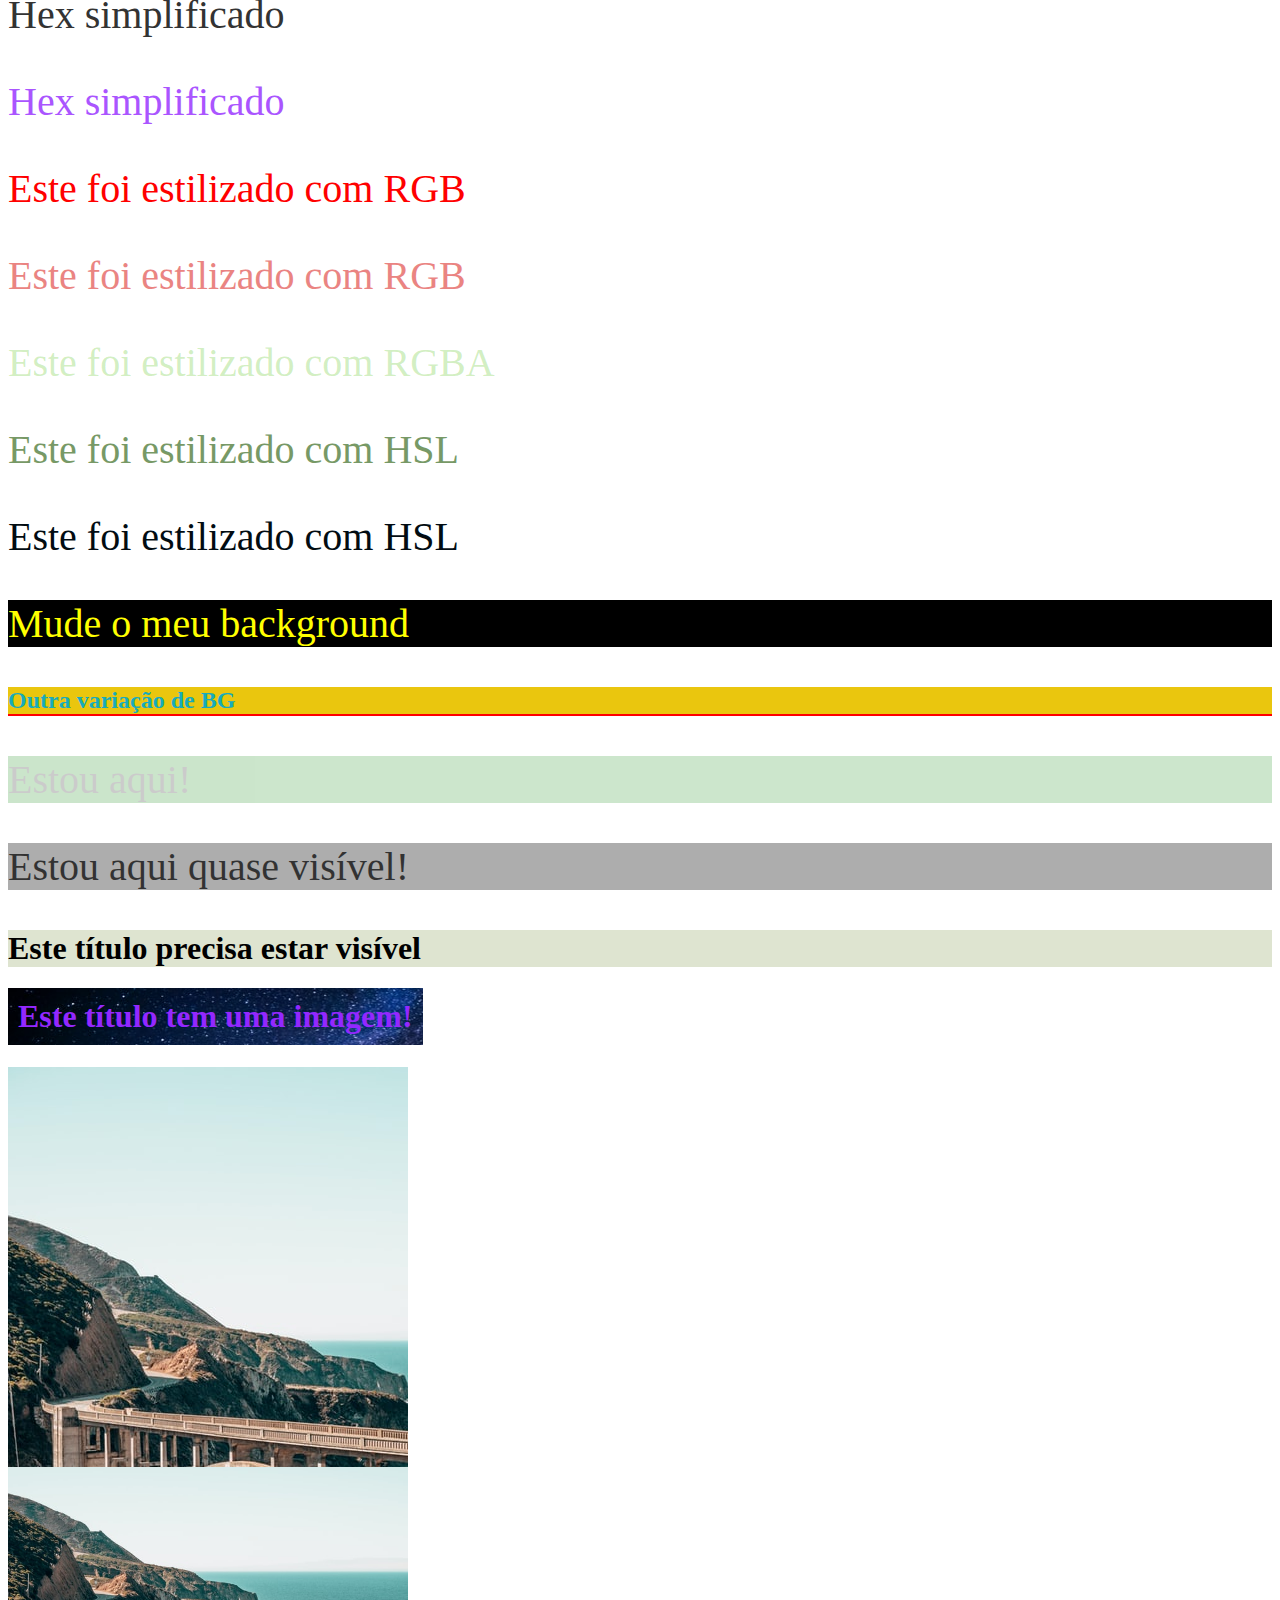
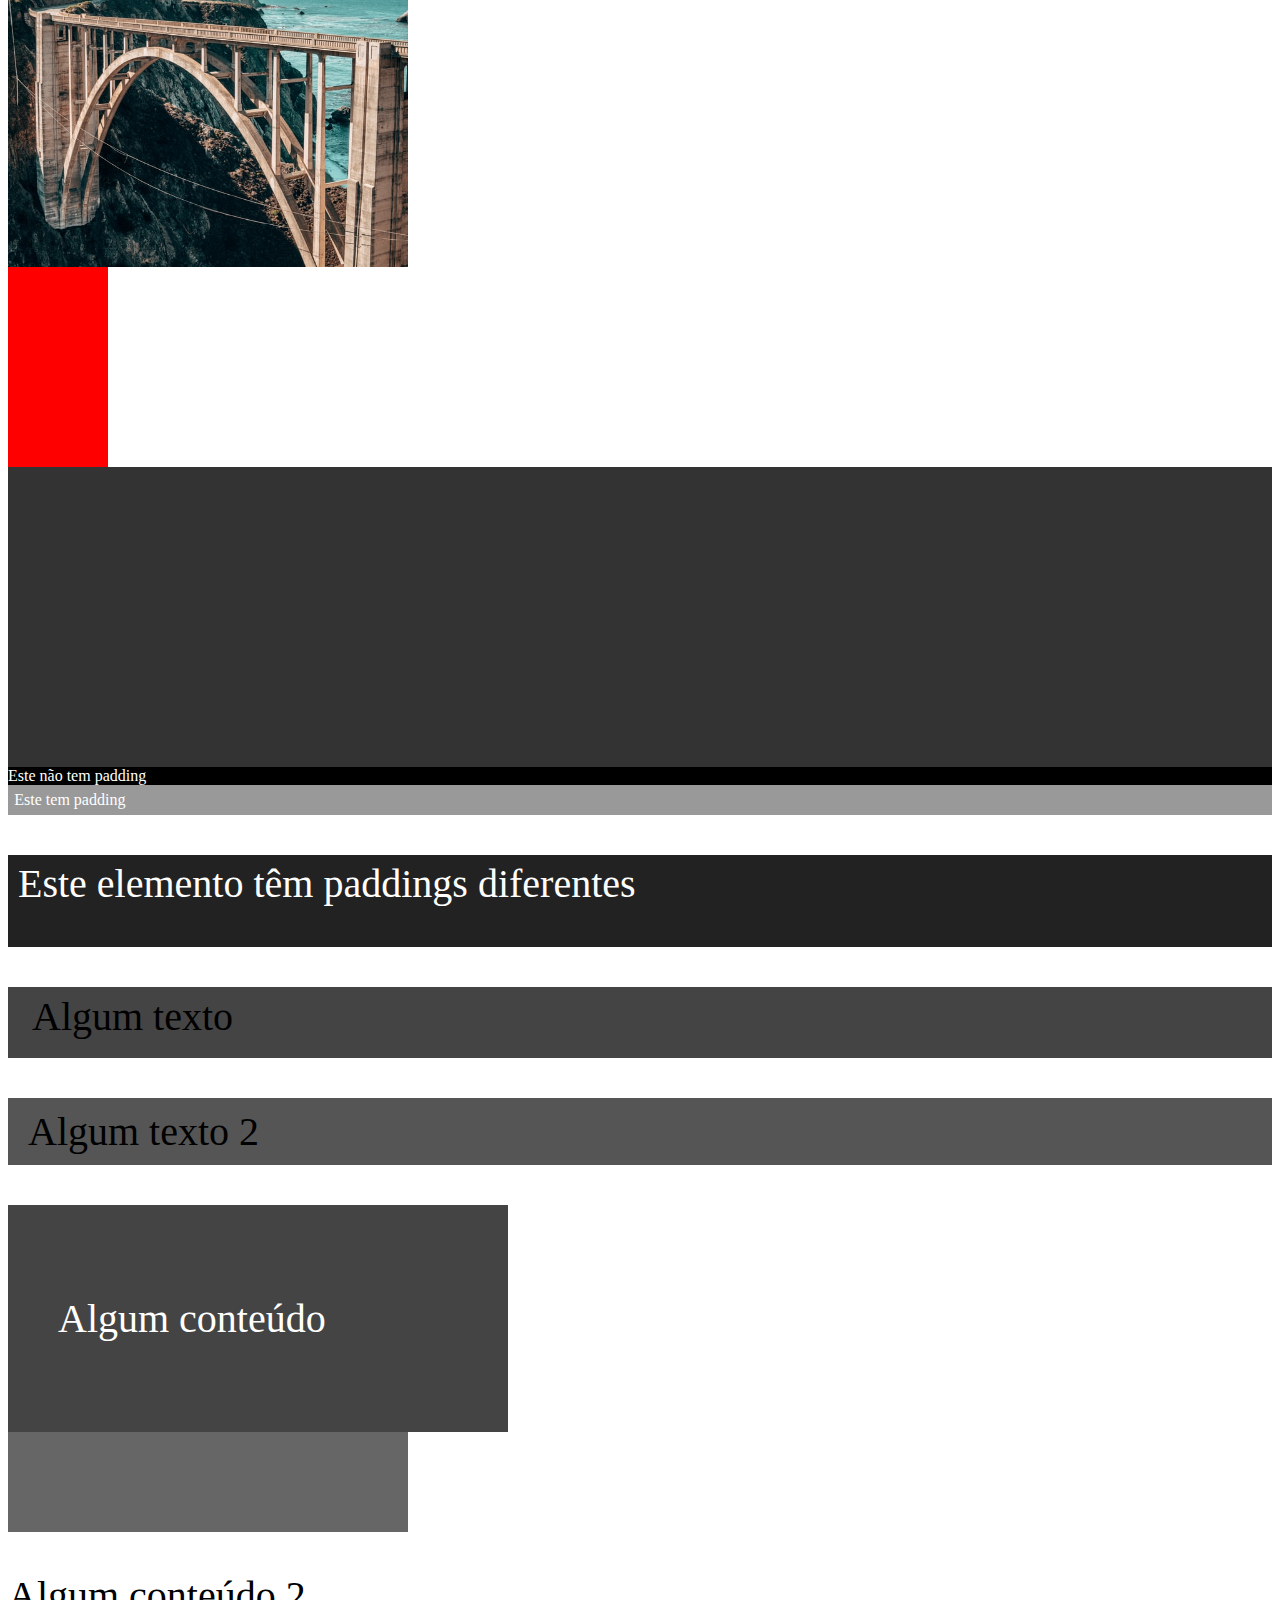
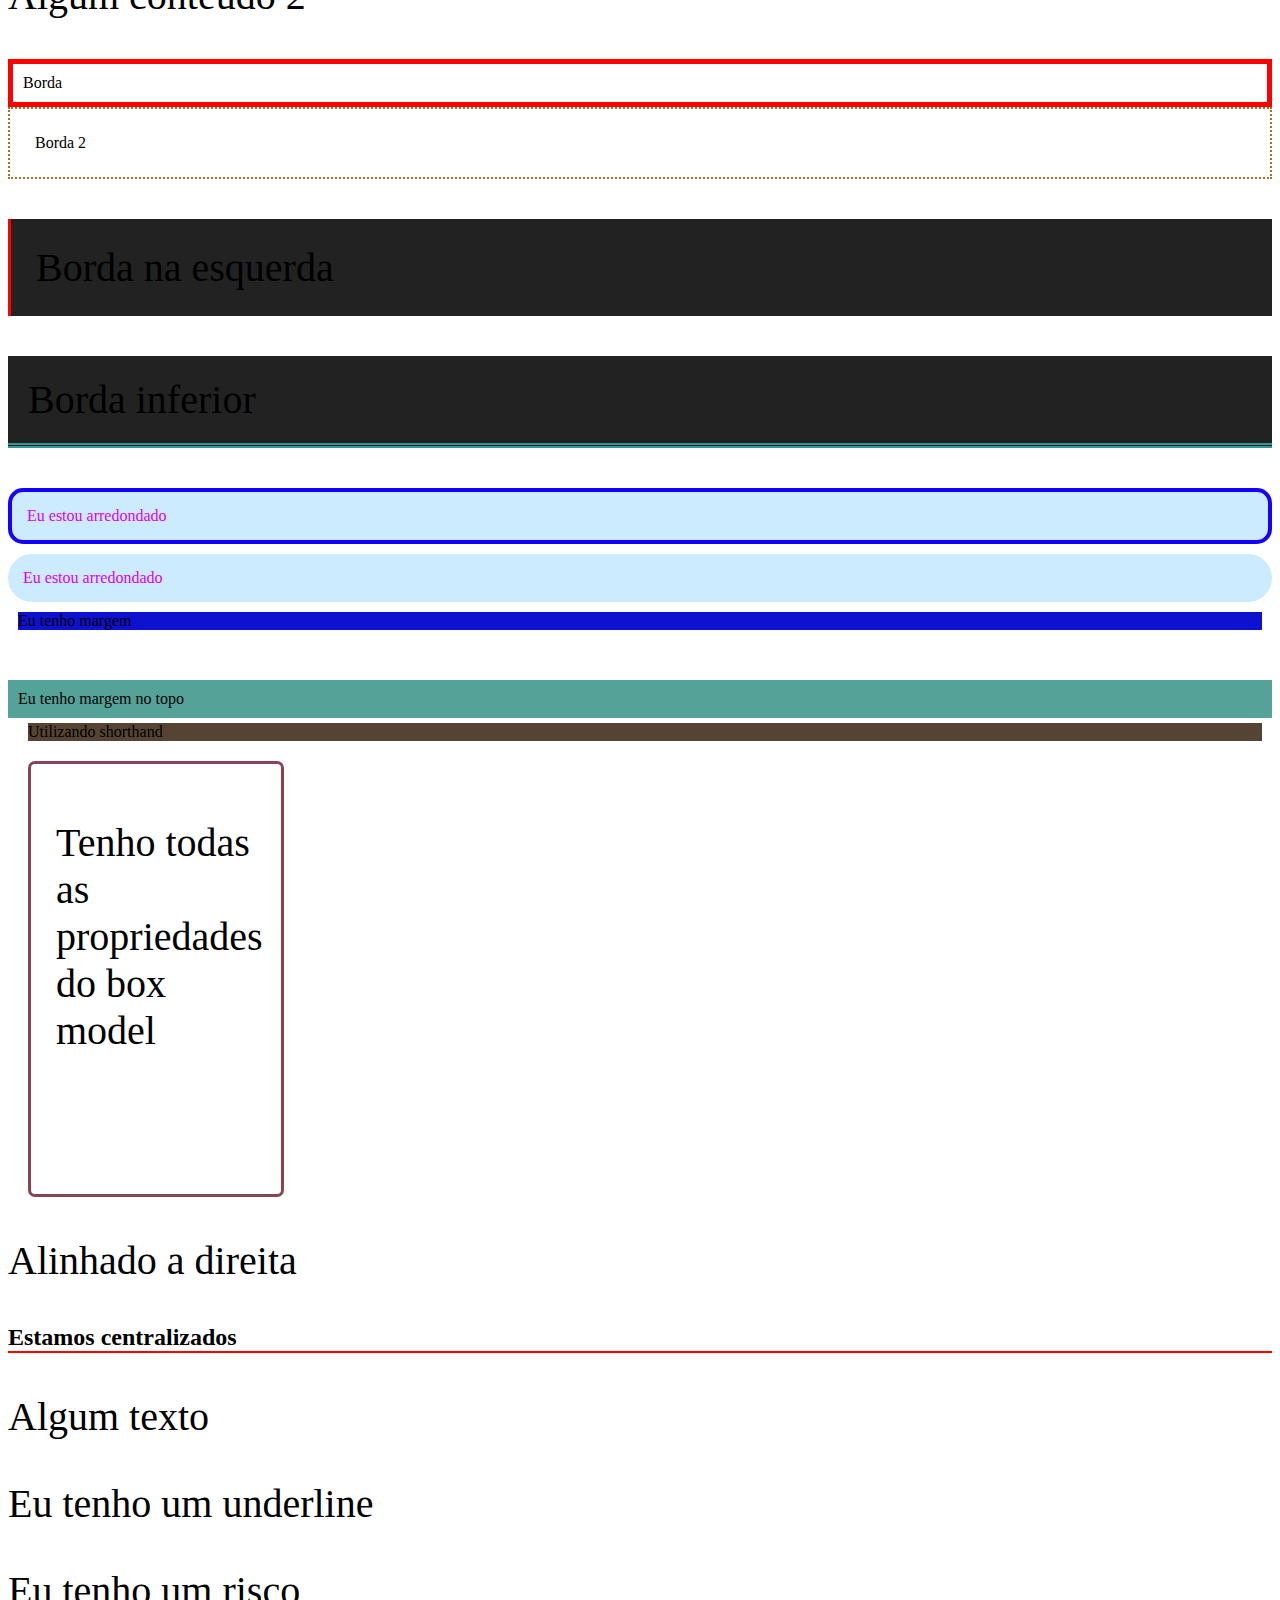
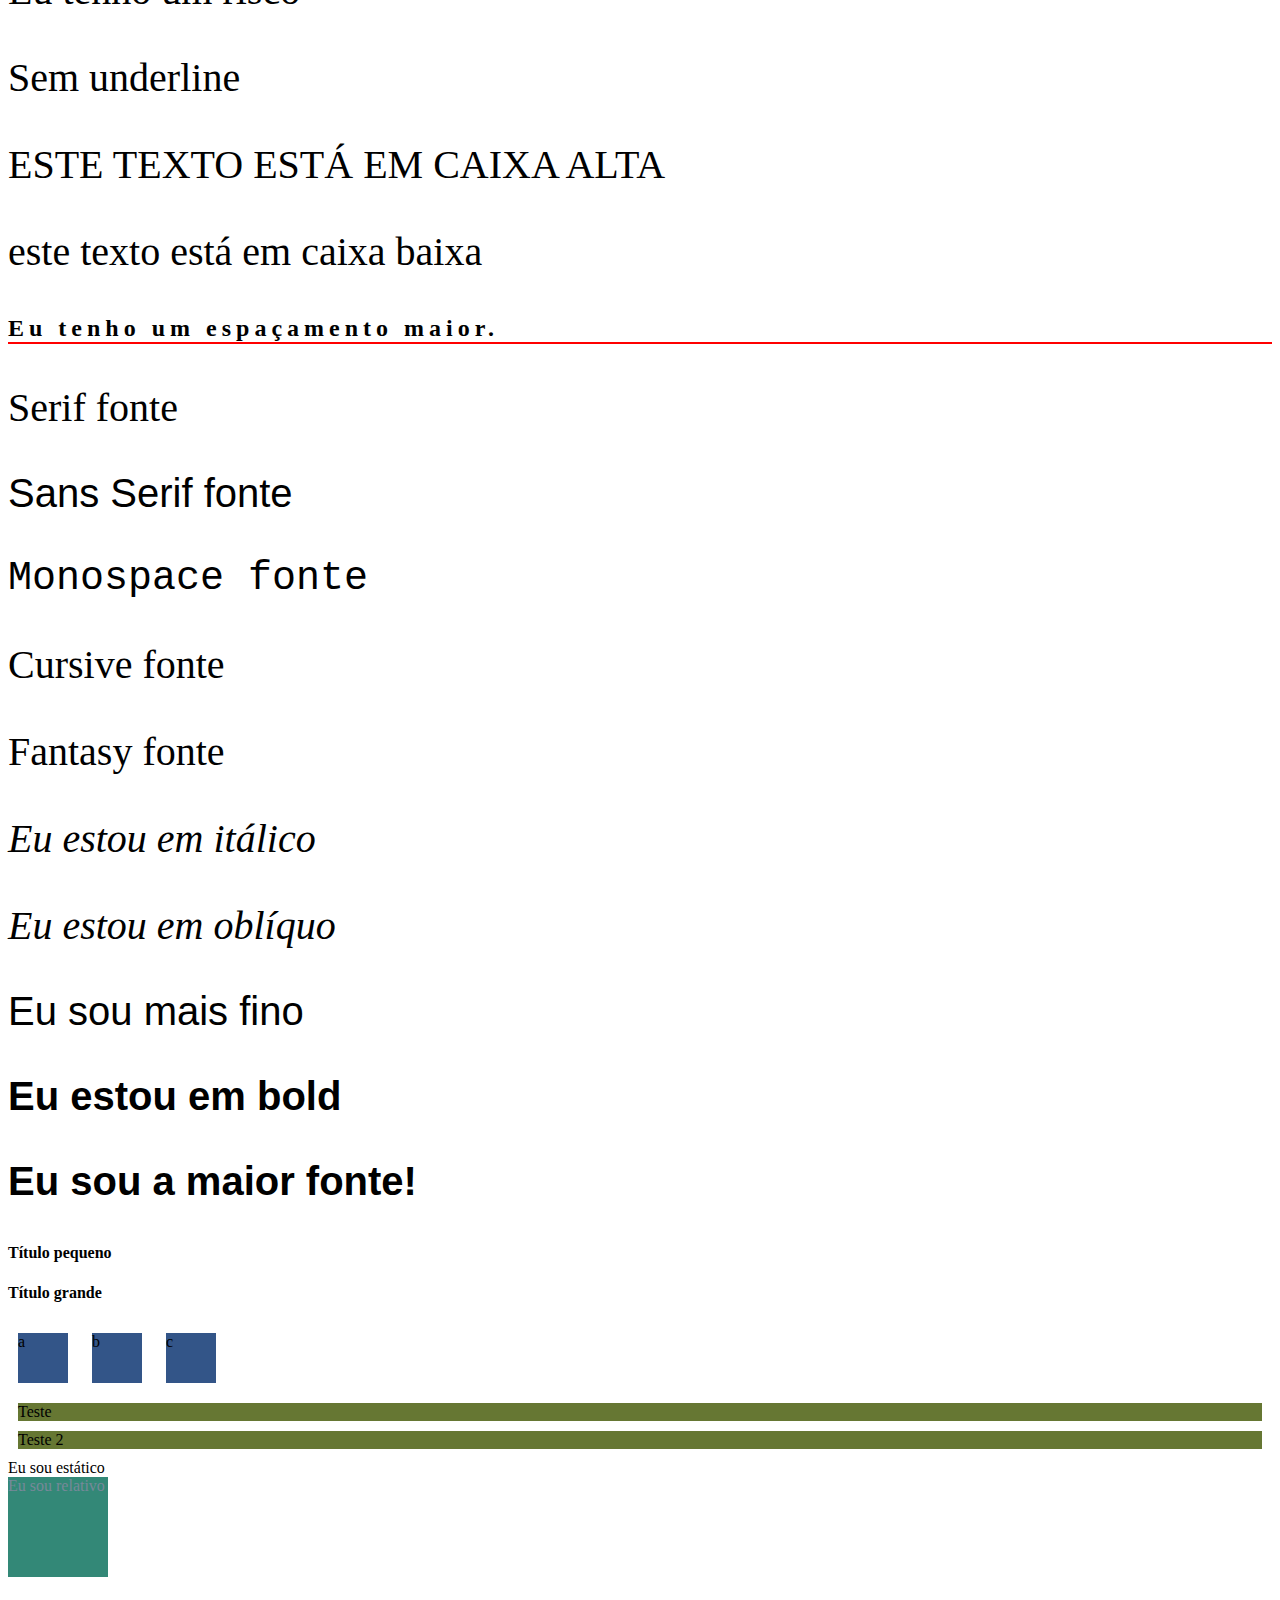
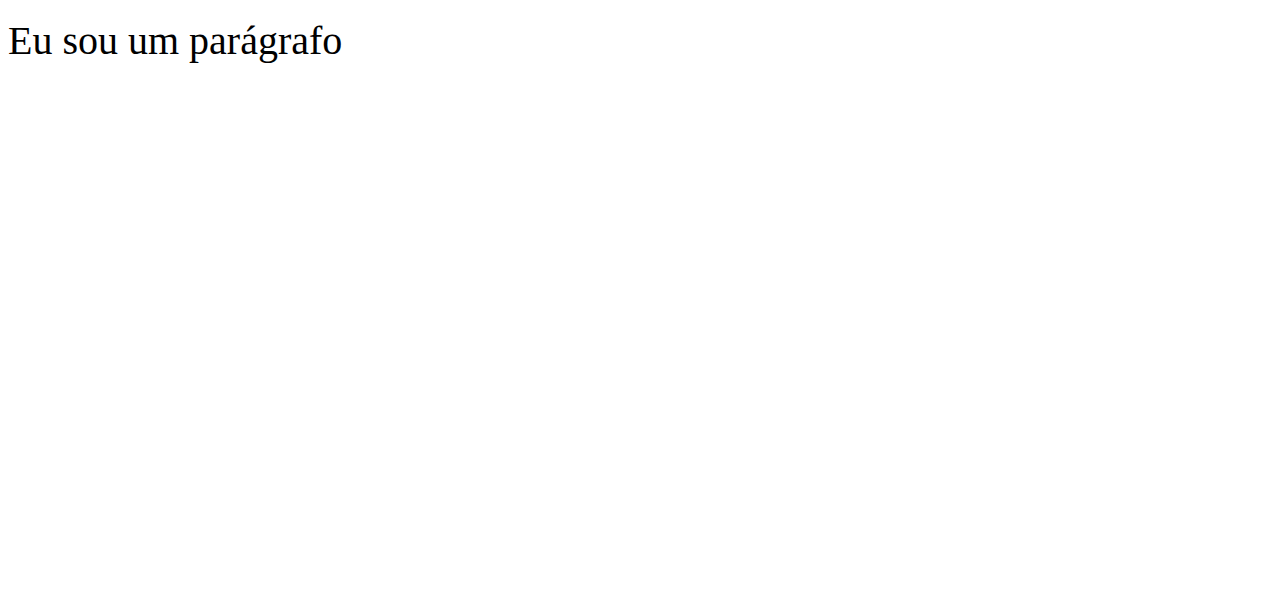
==== commit b9001744: "add: aulas" ====
--- a/3_CSS/index.html
+++ b/3_CSS/index.html
@@ -187,8 +187,8 @@
                                <p class="thin">Eu sou mais fino</p>
                                <p class="bold">Eu estou em bold</p>
                                <p class="bolder">Eu sou a maior fonte!</p>
-
-                               <!-- 40 - font-size -->
+                               
+                               <!-- 40 font-size -->
                                 <h4 class="small">Título pequeno</h4>
                                 <h4 class="big">Título grande</h4>
 
@@ -196,37 +196,19 @@
                                  <div class="inline-box">a</div>
                                  <div class="inline-box">b</div>
                                  <div class="inline-box">c</div>
-                                 <!-- O comportamento padrão da tag span é ser inline-block -->
-                                 <span class="block">Teste</span>
-                                 <span class="block">Teste 2</span>
-
-                                 <!-- 42 - escondendo elementos
-                                  Elemento ficará "escondido" por conta do 
-                                  display: none -->
+                                 <div class="block">Teste</div>
+                                 <div class="block">Teste 2</div>
+
+                                 <!-- 42 - escondendo elementos -->
                                   <p class="invisible">Me encontre se puder</p>
 
-                                  <!-- 43 - static
-                                   Há diversos valores, um deles é o static
-                                   ele é o valor padrão dos elementos, então
-                                   nesse exemplo não haverá diferença -->
-                                   <div class="static">
-                                    <span>Eu sou estático</span>
-                                </div> 
-
-                                <!-- 44 - relative -->
-                                 <div class="relative">
-                                    <span>Eu sou relativo</span>
-                                </div>
-
-                                <!-- 45 - absolute -->
-                                 <div class="absolute">
-                                    <span>Eu sou absoluto</span>
-                                </div>
-                                <p>Eu sou um parágrafo</p>
-
-
-
-                                 
-                               
+                                  <!-- 43 static -->
+                                   <div class="static"><span>Eu sou estático</span></div>
+
+                                   <!-- 44 relative -->
+                                    <div class="relative"><span>Eu sou relativo</span></div>
+                                    <p>Eu sou um parágrafo</p>
+                                    
+
 </body>
 </html> --- a/3_CSS/css/styles.css
+++ b/3_CSS/css/styles.css
@@ -350,64 +350,33 @@
     font-weight: 900;
 }
 
-/* font-size */
-.small {
-    background-color: #298;
-    font-size: 6px;
-}
-
-.big {
-    background-color: #352;
-    font-size: 30px;
-}
-
-/* Display
-Serve para deixar elementos na mesma linha ou em bloco
-No exemplo são div's, sem o inline-block, as div's
-apareceriam uma em cada linha */
+/* Display */
 .inline-box {
-    width: 50px; 
+    width: 50px;
     height: 50px;
-    background-color: #4F8;
+    background-color: #358;
     margin: 10px;
     display: inline-block;
 }
-/* Com o block, os elementos deixam de ser exibidos
-na mesma linha e passa a ficar em bloco*/
+
 .block {
-    width: 50px; 
-    height: 50px;
-    background-color: #4F8;
+    background-color: #673;
+    display: block;
     margin: 10px;
-    display: block;
 }
 
 .invisible {
     display: none;
-}
-
-/* static
-Por ser o valor padrão, não haverá diferença*/
-.static {
-    position: static;
 }
 
 /* Relative */
 .relative {
     position: relative;
-    background-color: #534;
-    color: #567;
+    background-color: #387;
+    color: #789;
     width: 100px;
     height: 100px;
-}
-
-/* Absolute */
-.absolute {
-    position: relative;
-    background-color: #534;
-    color: #567;
-    width: 100px;
-    height: 100px;
-    top: 2px;
-    right: 2px;  
-}+
+ }
+
+
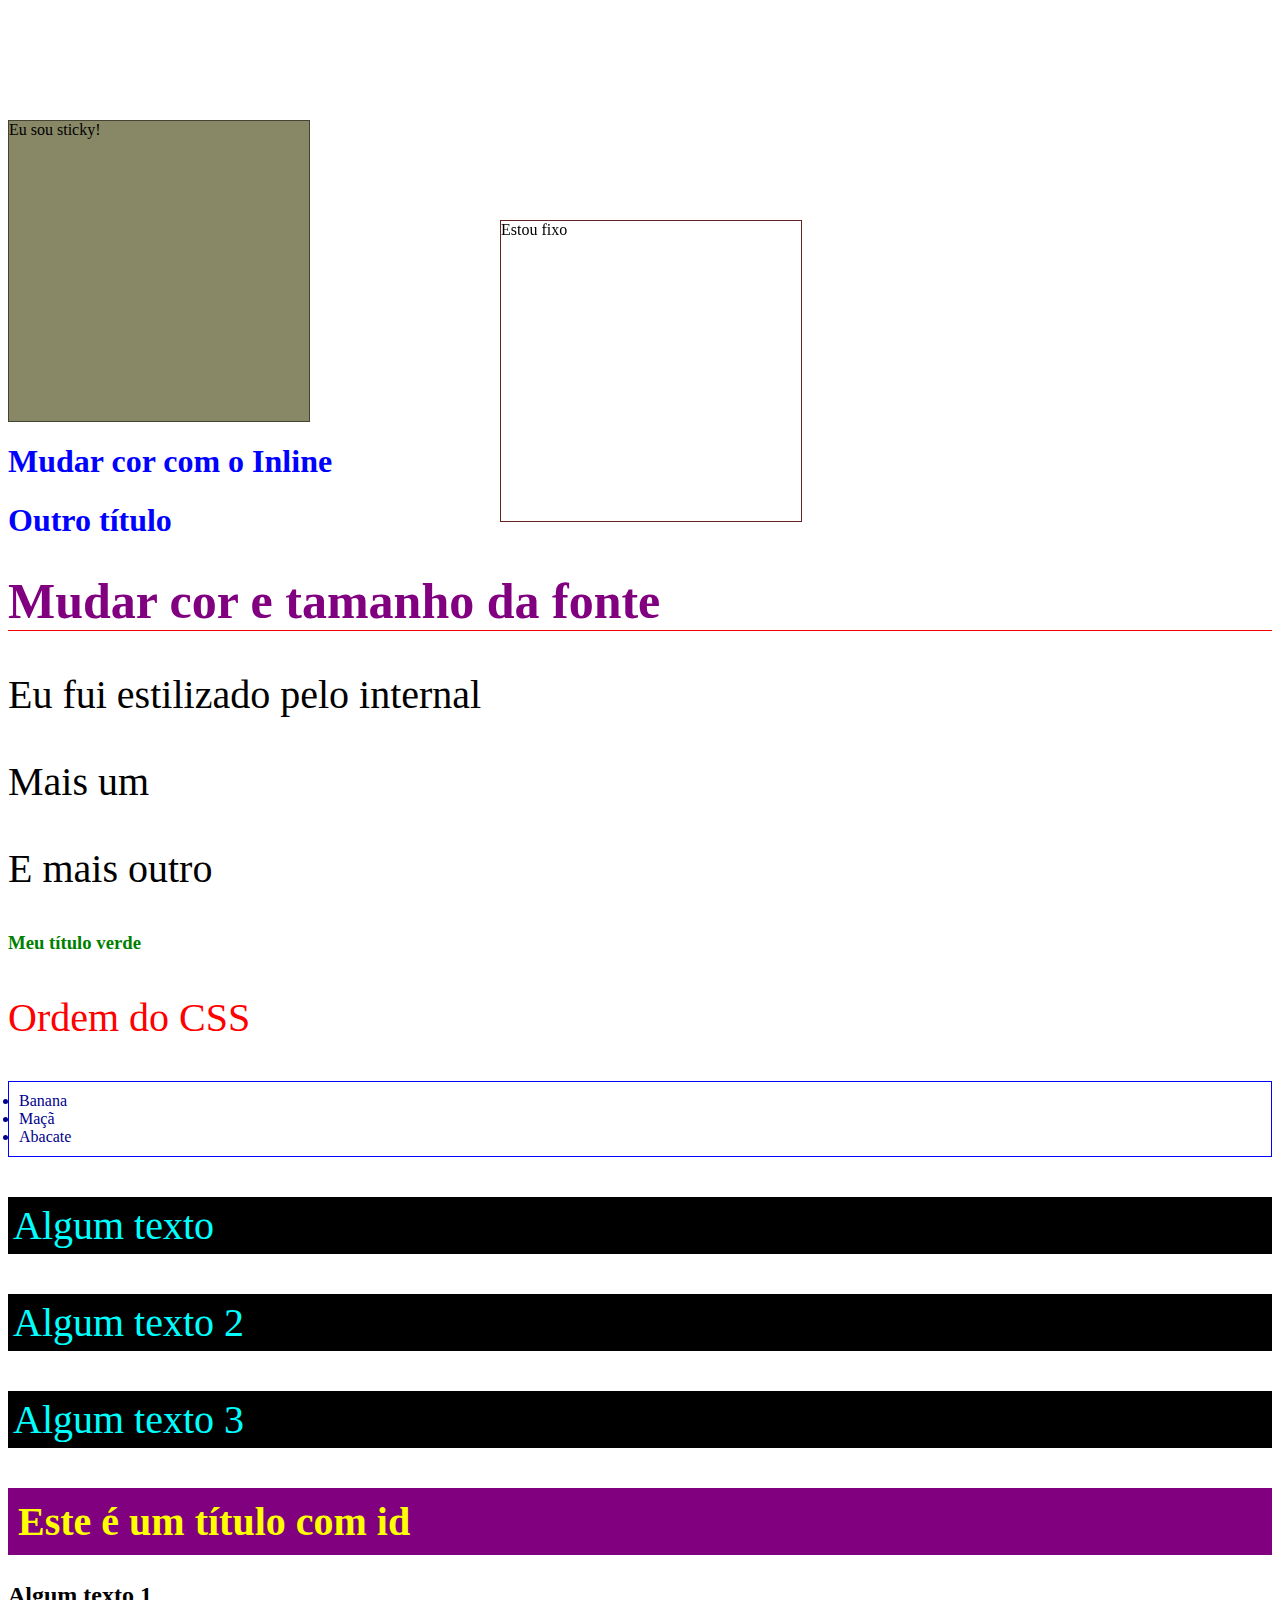
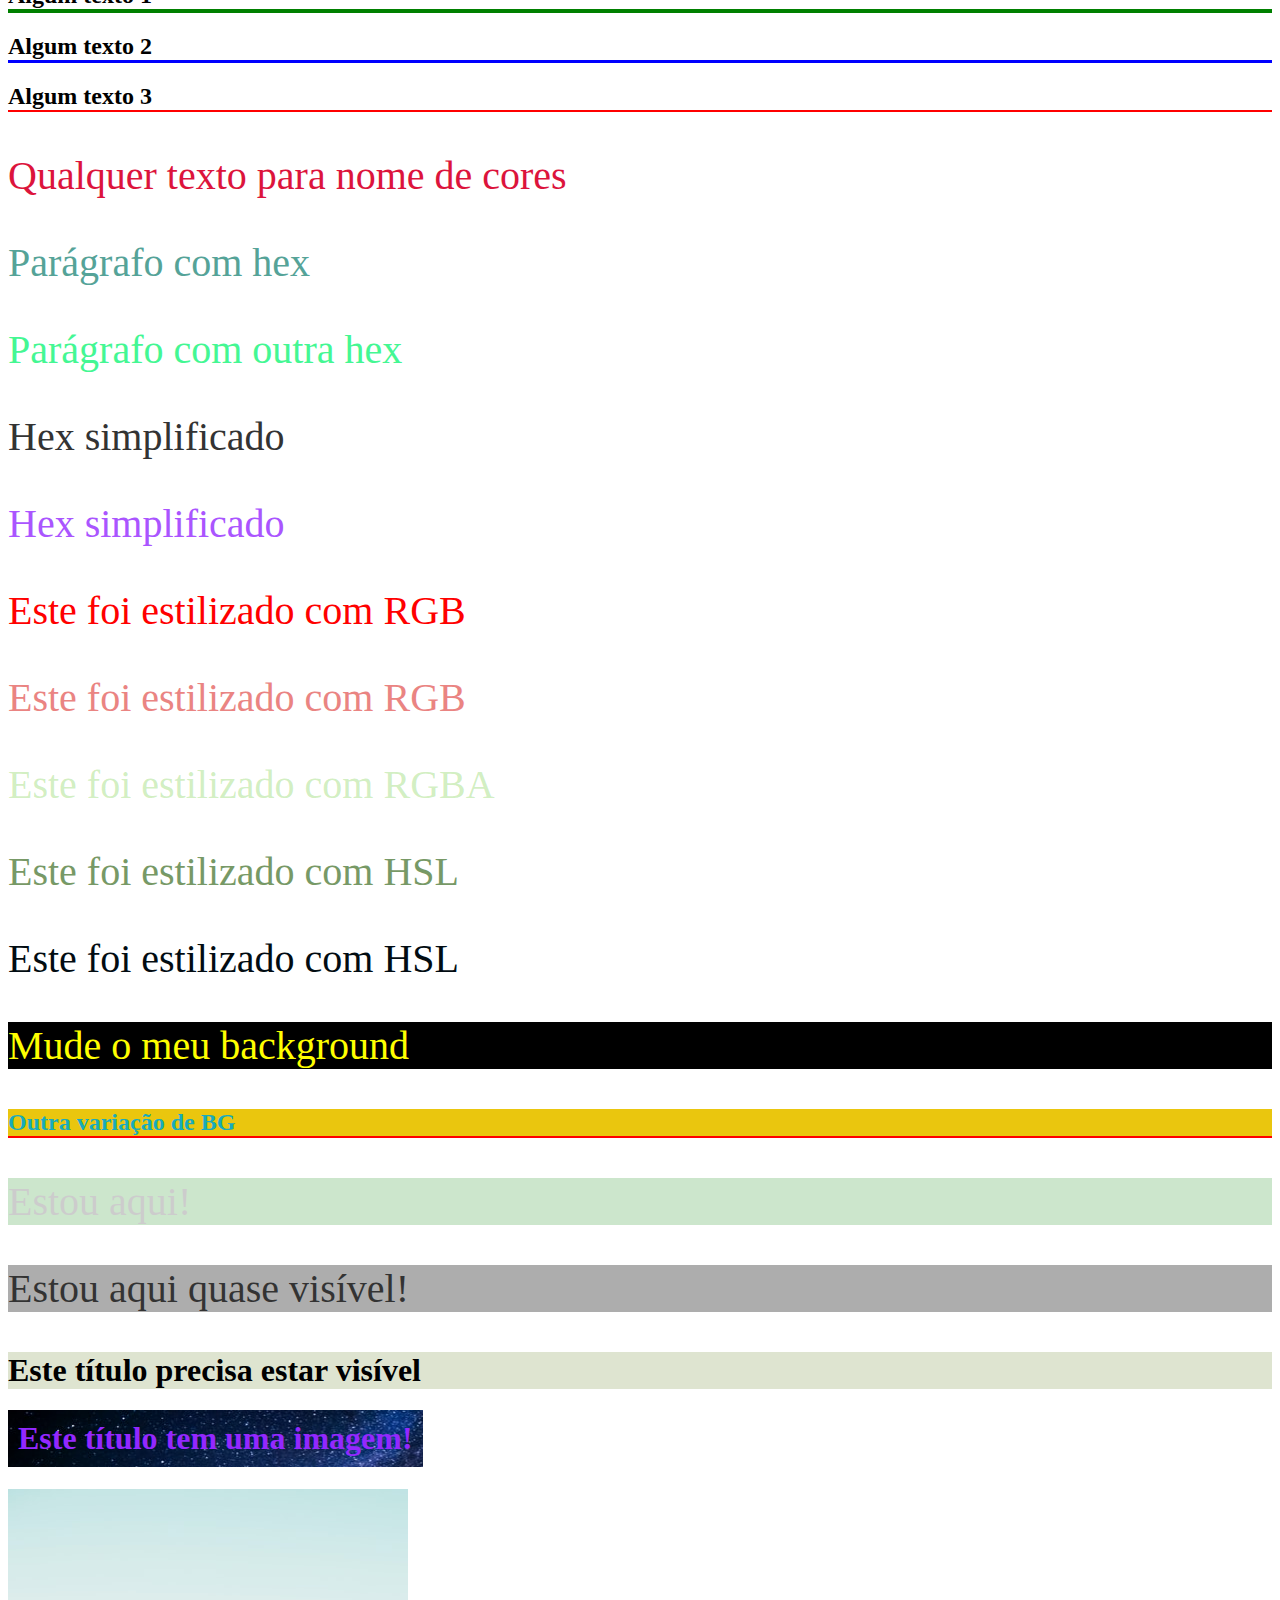
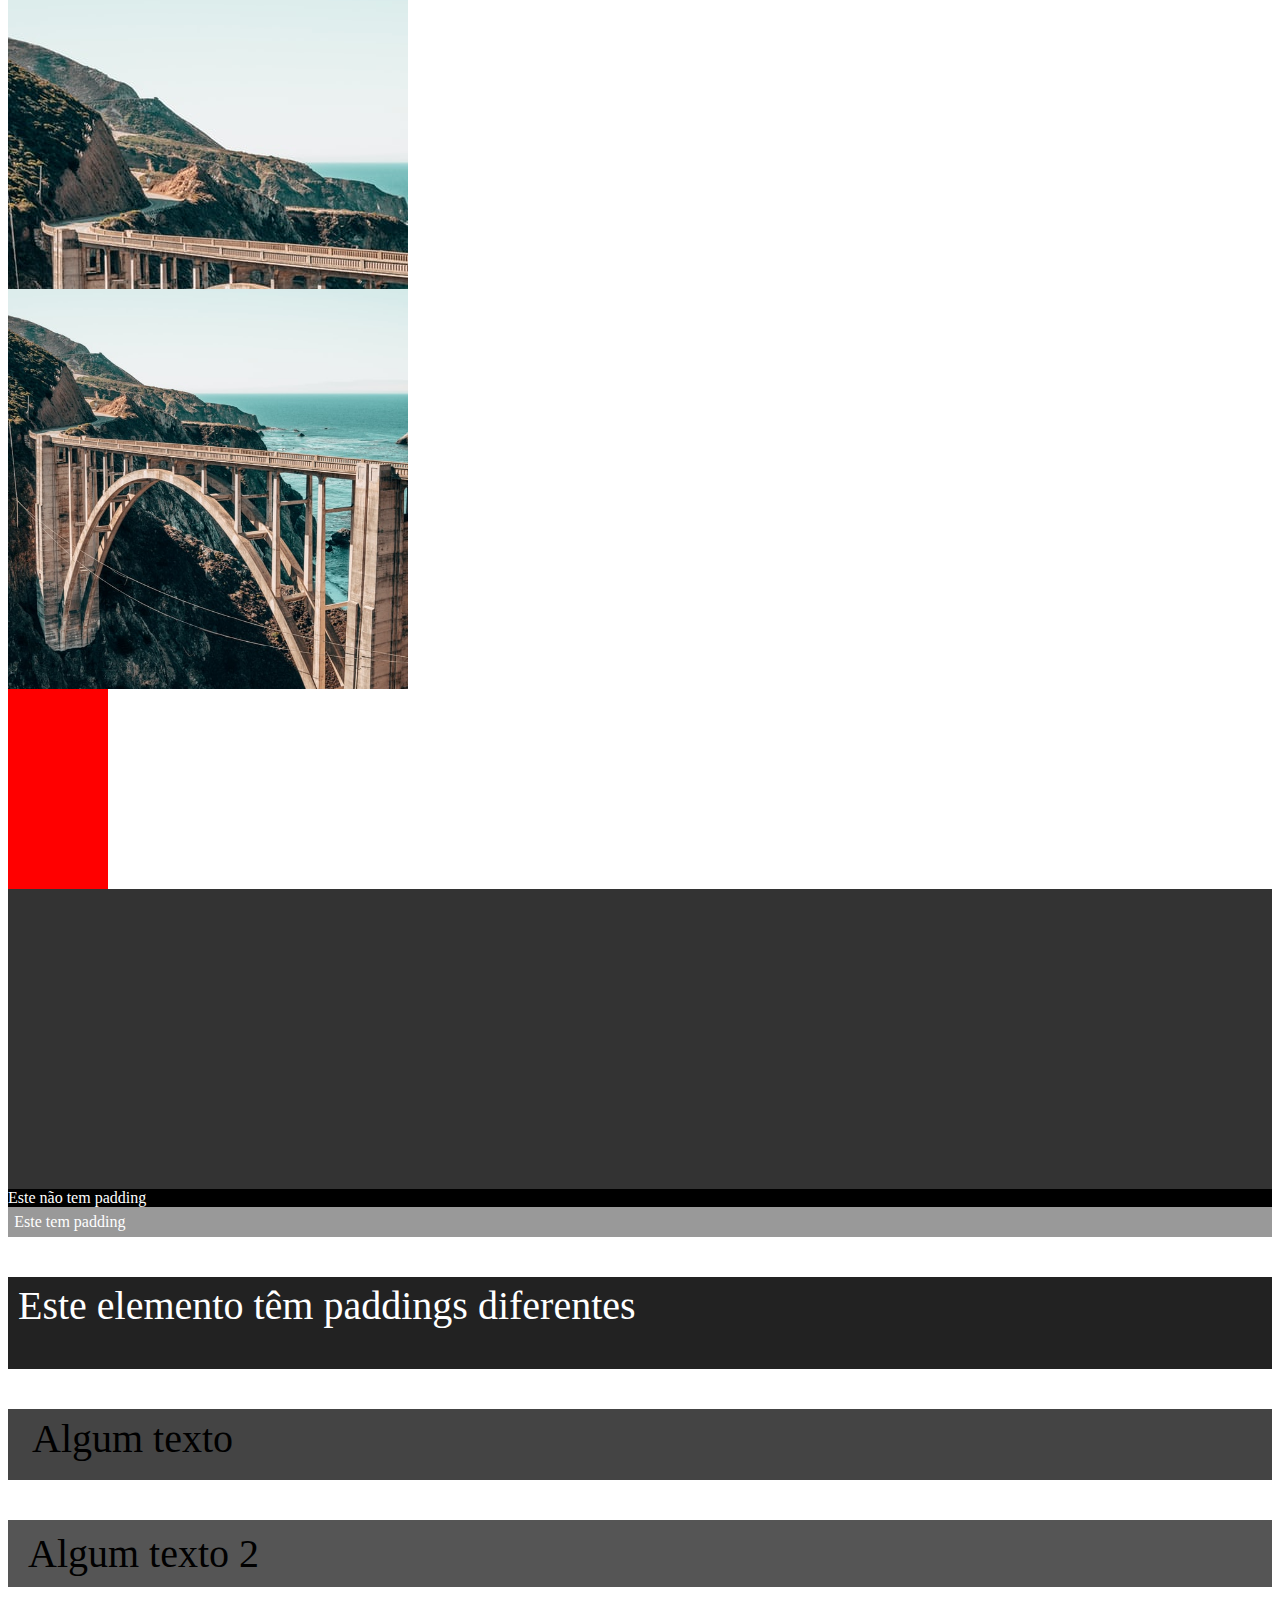
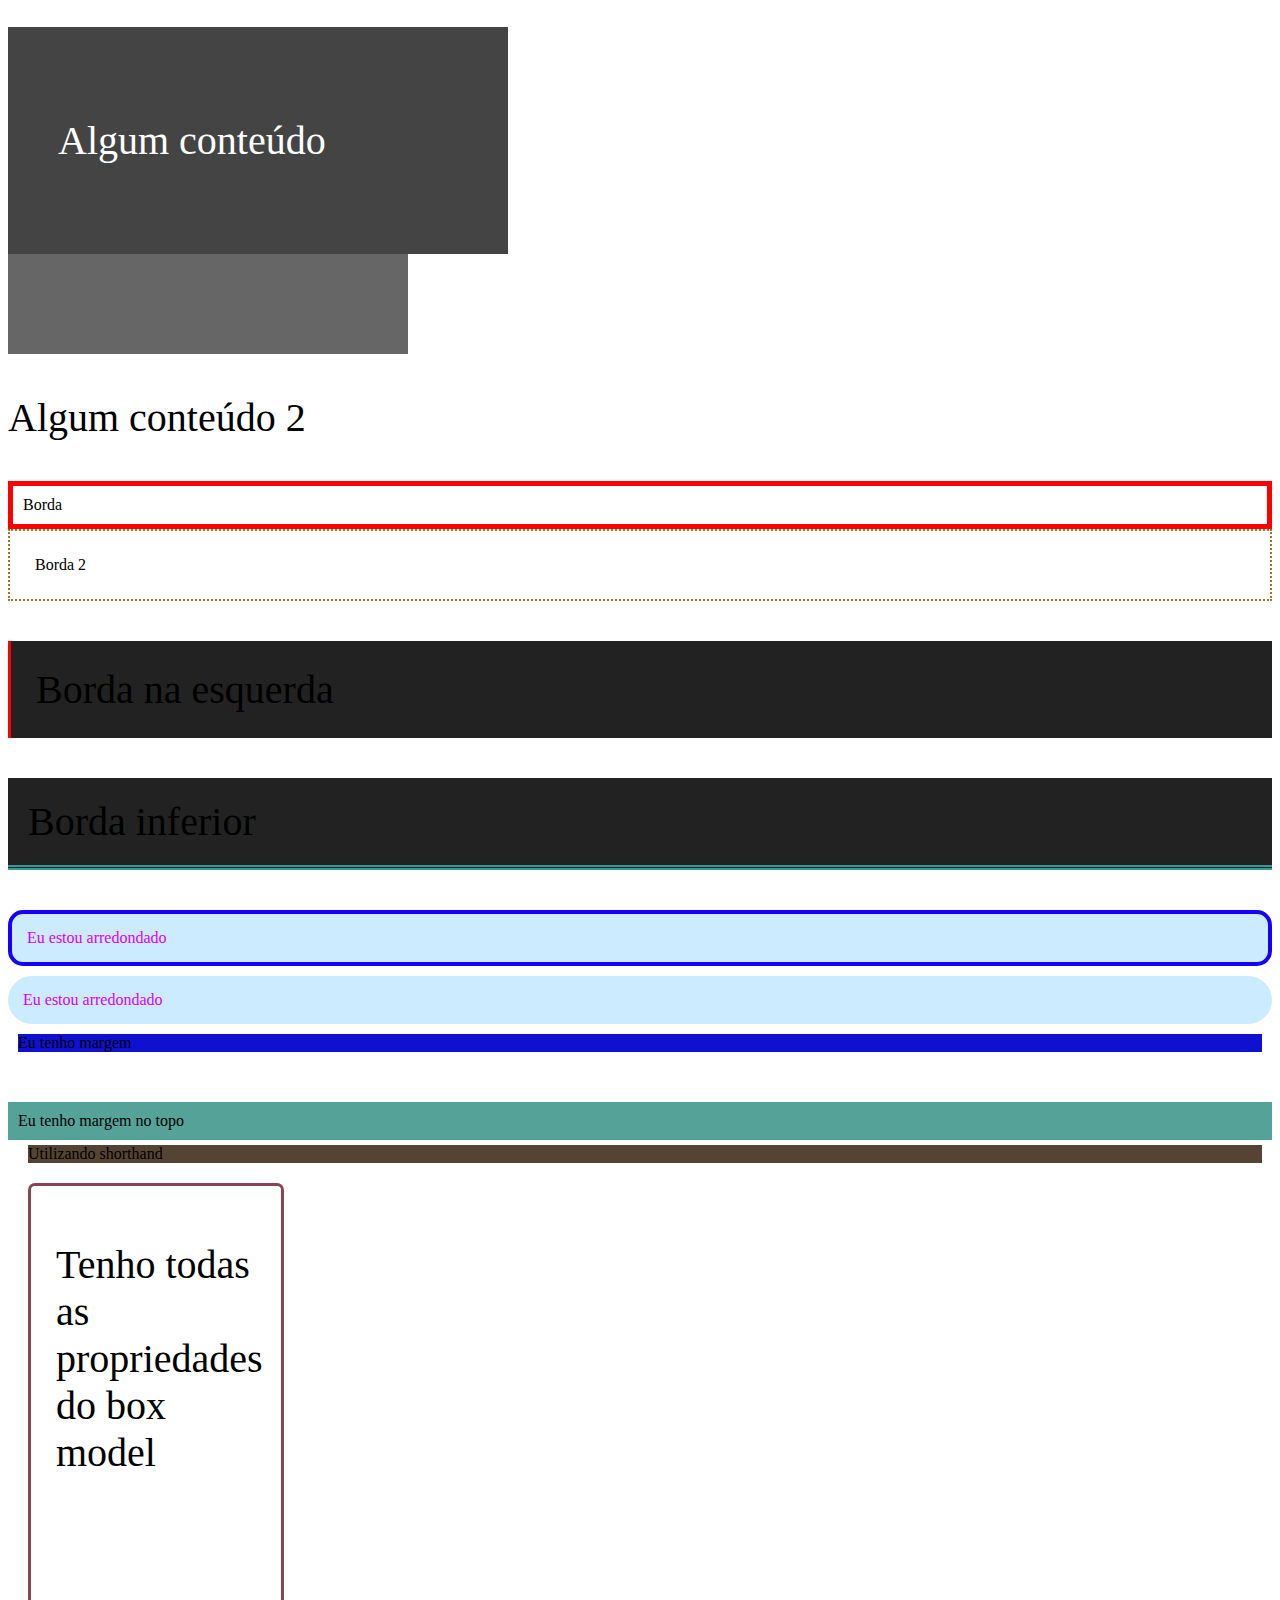
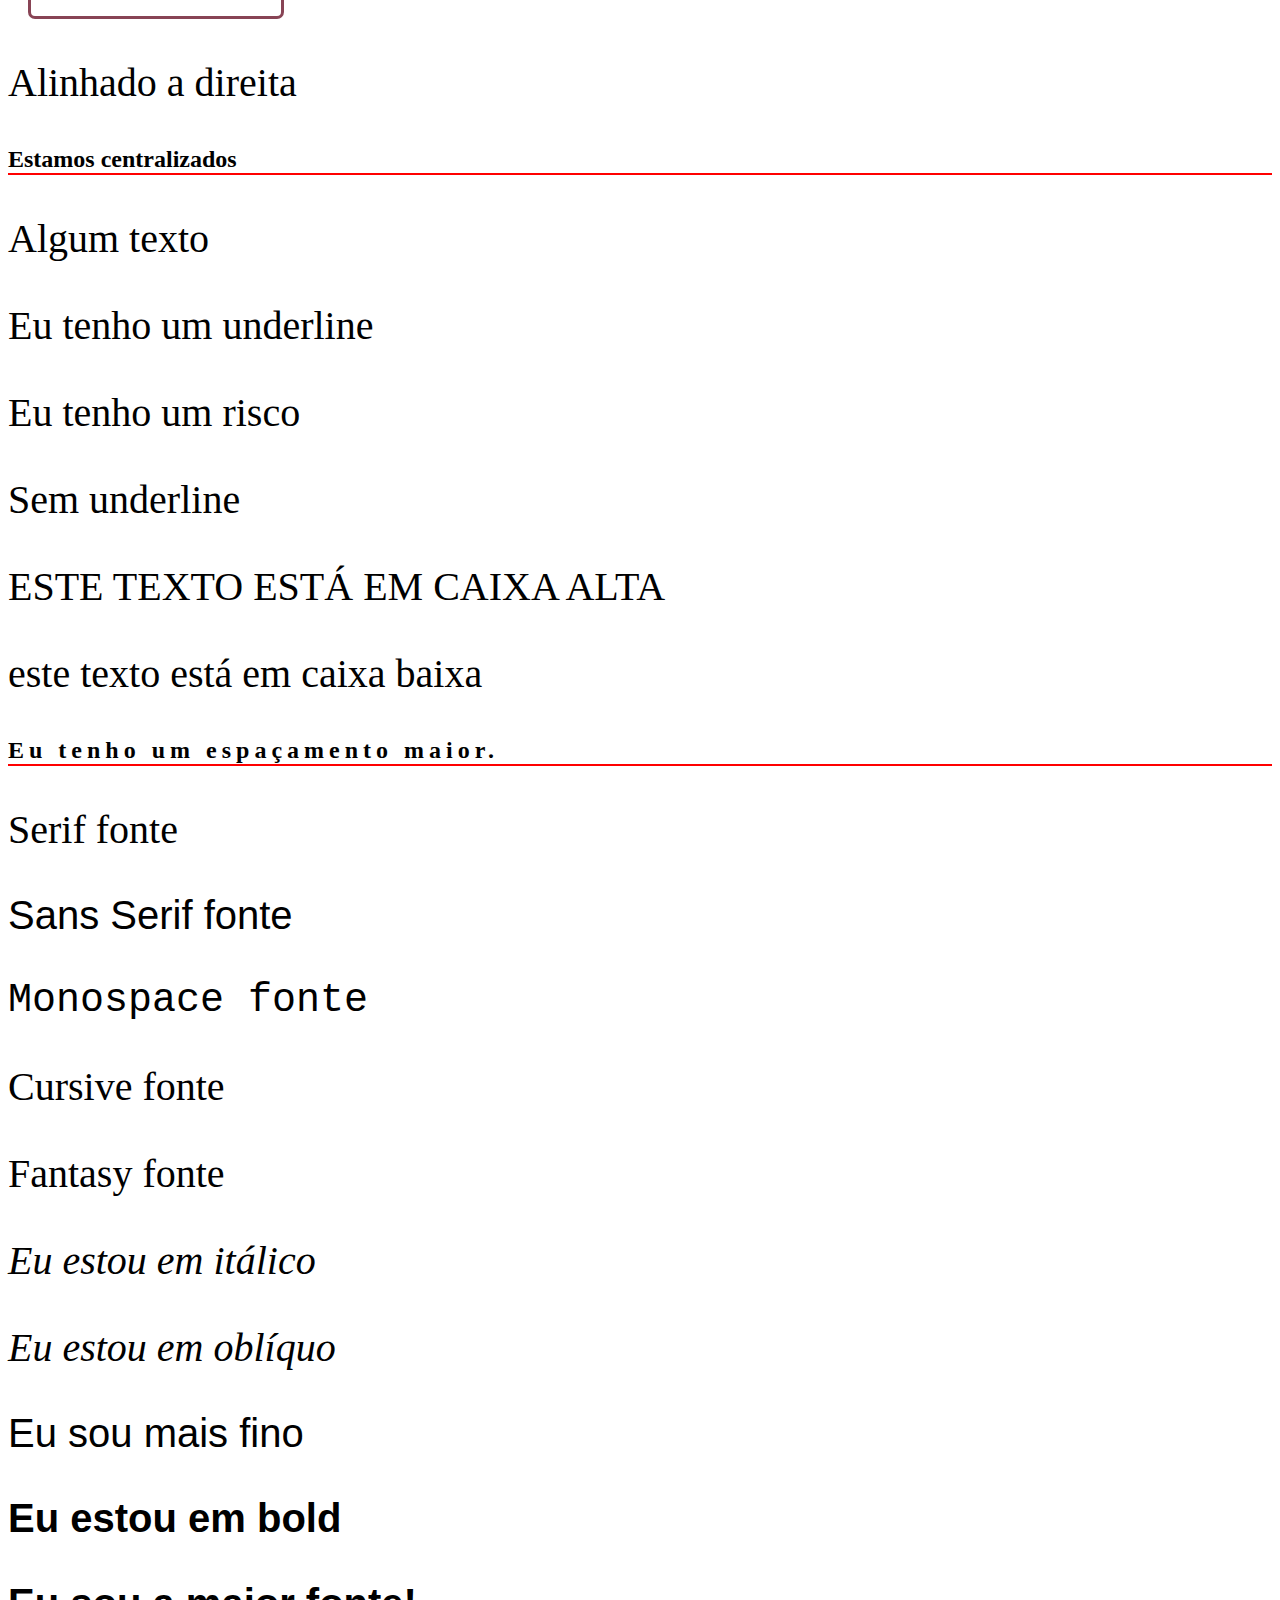
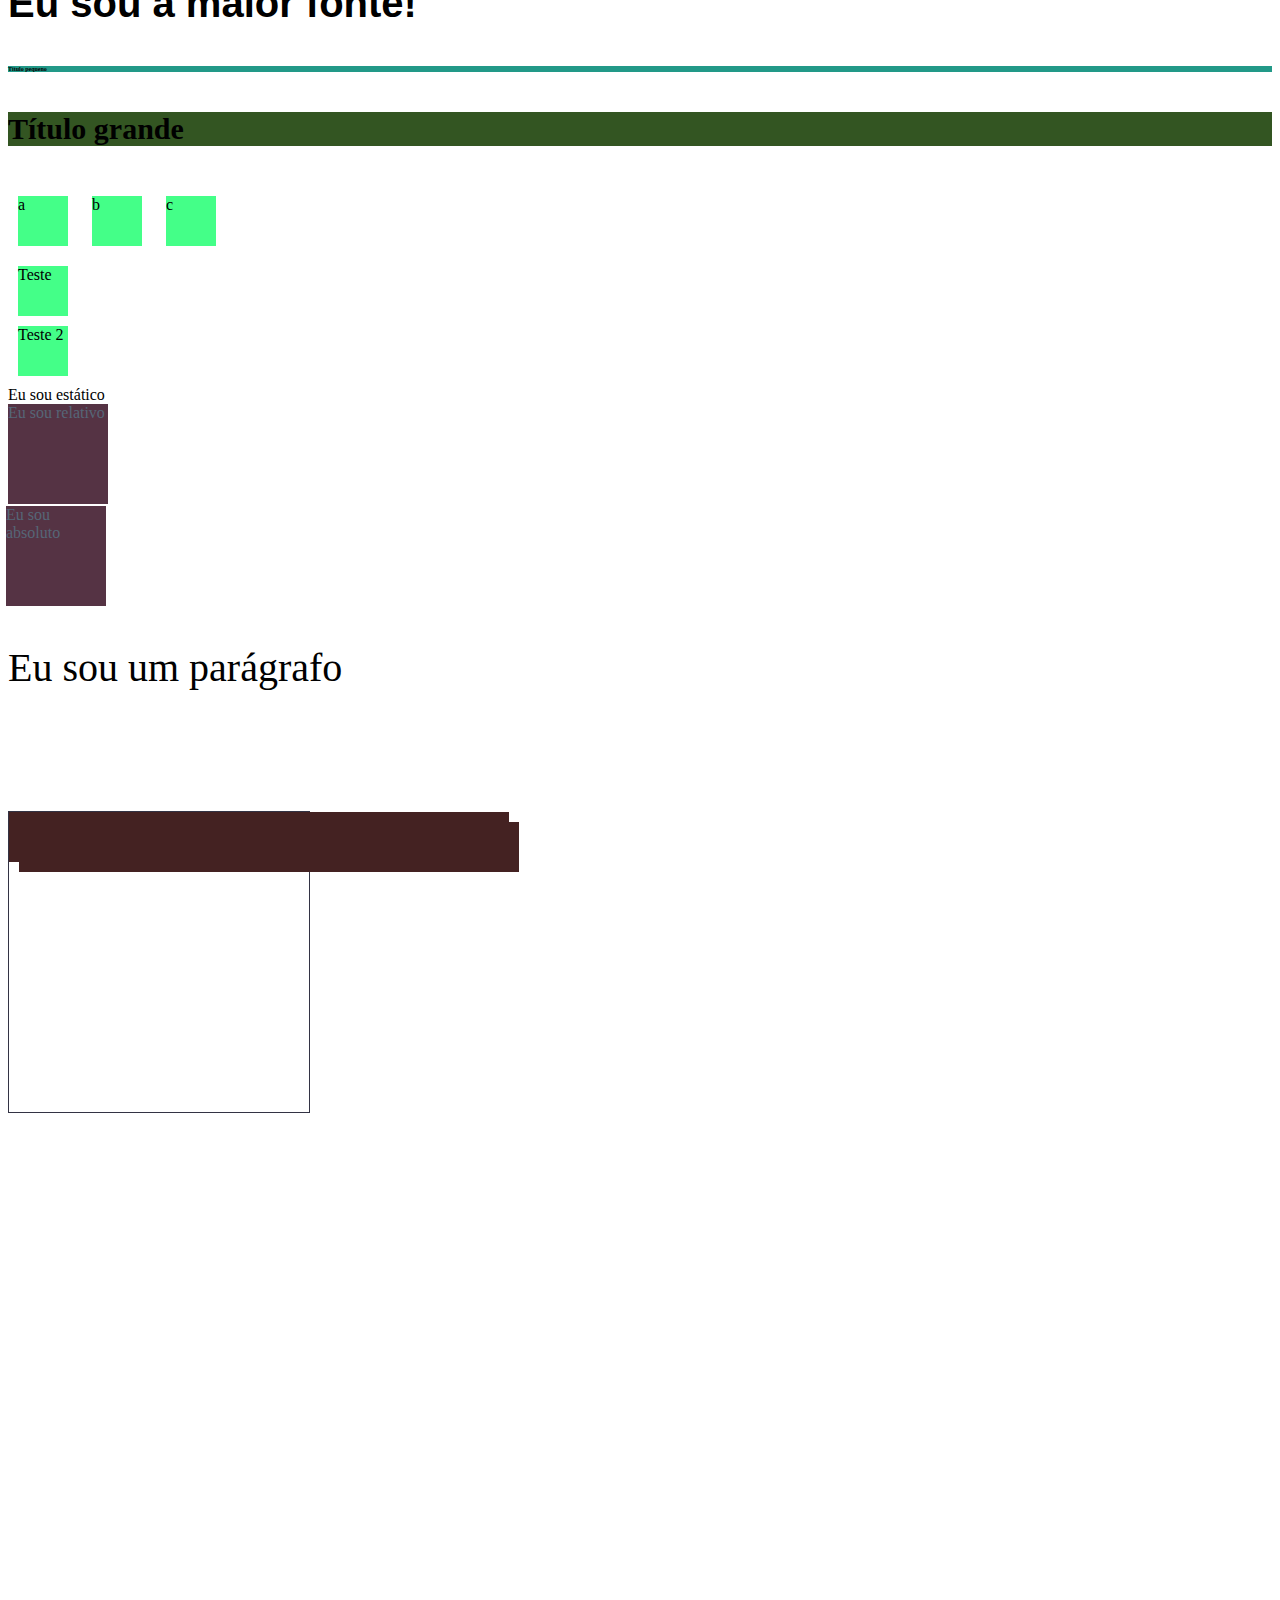
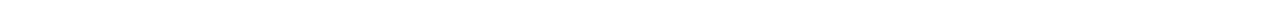
==== commit 3aaf6ab5: "inicio: Seção05 Projeto 01" ====
--- a/3_CSS/index.html
+++ b/3_CSS/index.html
@@ -11,6 +11,11 @@
             font-size: 40px;
         }
      </style>
+
+     <!-- 48 - sticky -->
+      <div class="sticky">
+        <span>Eu sou sticky!</span>
+    </div>
      <!-- 4 - External CSS -->
       <!-- Cascading Style Sheets -->
       <link rel="stylesheet" href="css/styles.css"/>
@@ -187,8 +192,8 @@
                                <p class="thin">Eu sou mais fino</p>
                                <p class="bold">Eu estou em bold</p>
                                <p class="bolder">Eu sou a maior fonte!</p>
-                               
-                               <!-- 40 font-size -->
+
+                               <!-- 40 - font-size -->
                                 <h4 class="small">Título pequeno</h4>
                                 <h4 class="big">Título grande</h4>
 
@@ -196,19 +201,51 @@
                                  <div class="inline-box">a</div>
                                  <div class="inline-box">b</div>
                                  <div class="inline-box">c</div>
-                                 <div class="block">Teste</div>
-                                 <div class="block">Teste 2</div>
-
-                                 <!-- 42 - escondendo elementos -->
+                                 <!-- O comportamento padrão da tag span é ser inline-block -->
+                                 <span class="block">Teste</span>
+                                 <span class="block">Teste 2</span>
+
+                                 <!-- 42 - escondendo elementos
+                                  Elemento ficará "escondido" por conta do 
+                                  display: none -->
                                   <p class="invisible">Me encontre se puder</p>
 
-                                  <!-- 43 static -->
-                                   <div class="static"><span>Eu sou estático</span></div>
-
-                                   <!-- 44 relative -->
-                                    <div class="relative"><span>Eu sou relativo</span></div>
-                                    <p>Eu sou um parágrafo</p>
-                                    
-
+                                  <!-- 43 - static
+                                   Há diversos valores, um deles é o static
+                                   ele é o valor padrão dos elementos, então
+                                   nesse exemplo não haverá diferença -->
+                                   <div class="static">
+                                    <span>Eu sou estático</span>
+                                </div> 
+
+                                <!-- 44 - relative -->
+                                 <div class="relative">
+                                    <span>Eu sou relativo</span>
+                                </div>
+
+                                <!-- 45 - absolute -->
+                                 <div class="absolute">
+                                    <span>Eu sou absoluto</span>
+                                </div>
+                                <p>Eu sou um parágrafo</p>
+
+                                <!-- 46 - relative com absolute -->
+                                 <div class="relative-container">
+                                    <div class="absolute-1"></div>
+                                    <div class="absolute-2"></div>
+                                 </div>
+
+                                 <!-- 47 - fixed 
+                                  Elemento vai aparecer mesmo que o User dê scroll na pg.-->
+                                  <div class="fixed">
+                                    <span>Estou fixo</span>
+                                </div>
+
+                                 
+
+
+
+                                 
+                               
 </body>
 </html> --- a/3_CSS/css/styles.css
+++ b/3_CSS/css/styles.css
@@ -350,33 +350,118 @@
     font-weight: 900;
 }
 
-/* Display */
+/* font-size */
+.small {
+    background-color: #298;
+    font-size: 6px;
+}
+
+.big {
+    background-color: #352;
+    font-size: 30px;
+}
+
+/* Display
+Serve para deixar elementos na mesma linha ou em bloco
+No exemplo são div's, sem o inline-block, as div's
+apareceriam uma em cada linha */
 .inline-box {
-    width: 50px;
+    width: 50px; 
     height: 50px;
-    background-color: #358;
+    background-color: #4F8;
     margin: 10px;
     display: inline-block;
 }
-
+/* Com o block, os elementos deixam de ser exibidos
+na mesma linha e passa a ficar em bloco*/
 .block {
-    background-color: #673;
+    width: 50px; 
+    height: 50px;
+    background-color: #4F8;
+    margin: 10px;
     display: block;
-    margin: 10px;
 }
 
 .invisible {
     display: none;
+}
+
+/* static
+Por ser o valor padrão, não haverá diferença*/
+.static {
+    position: static;
 }
 
 /* Relative */
 .relative {
     position: relative;
-    background-color: #387;
-    color: #789;
+    background-color: #534;
+    color: #567;
     width: 100px;
     height: 100px;
-
- }
-
-
+}
+
+/* Absolute */
+.absolute {
+    position: relative;
+    background-color: #534;
+    color: #567;
+    width: 100px;
+    height: 100px;
+    top: 2px;
+    right: 2px;  
+}
+
+/* Absolute e relative */
+.relative-container {
+    width: 300px;
+    height: 300px;
+    border: 1px solid #334;
+    margin-top: 120px;
+    position: relative;
+}
+
+.absolute-1,
+.absolute-2 {
+    width: 500px;
+    height: 50px;
+    background-color: #422;
+    position: absolute;
+}
+
+.absolute-2 {
+    top: 10px;
+    left: 10px;
+}
+
+/* Fixed
+Para o elemento aparecer, é necessário declarar suas posições.
+ */
+.fixed {
+    width: 300px;
+    height: 300px;
+    border: 1px solid #622;
+    margin-top: 120px;
+    position: fixed; 
+    /* Posição do elemento */
+    top: 100px;
+    /* Posição do elemento */
+
+    left: 500px;
+}
+
+/* sticky 
+    O elemento se comporta como posição relativa até 
+    que seja dado scroll na página.Ao atingir o topo
+    (10px de distância), ele "gruda" nessa posição
+    e permanece visível. */
+.sticky {
+    width: 300px;
+    height: 300px;
+    border: 1px solid #443;
+    background-color: #886;
+    margin-top: 120px;
+    position: sticky; 
+
+    top: 10px;
+}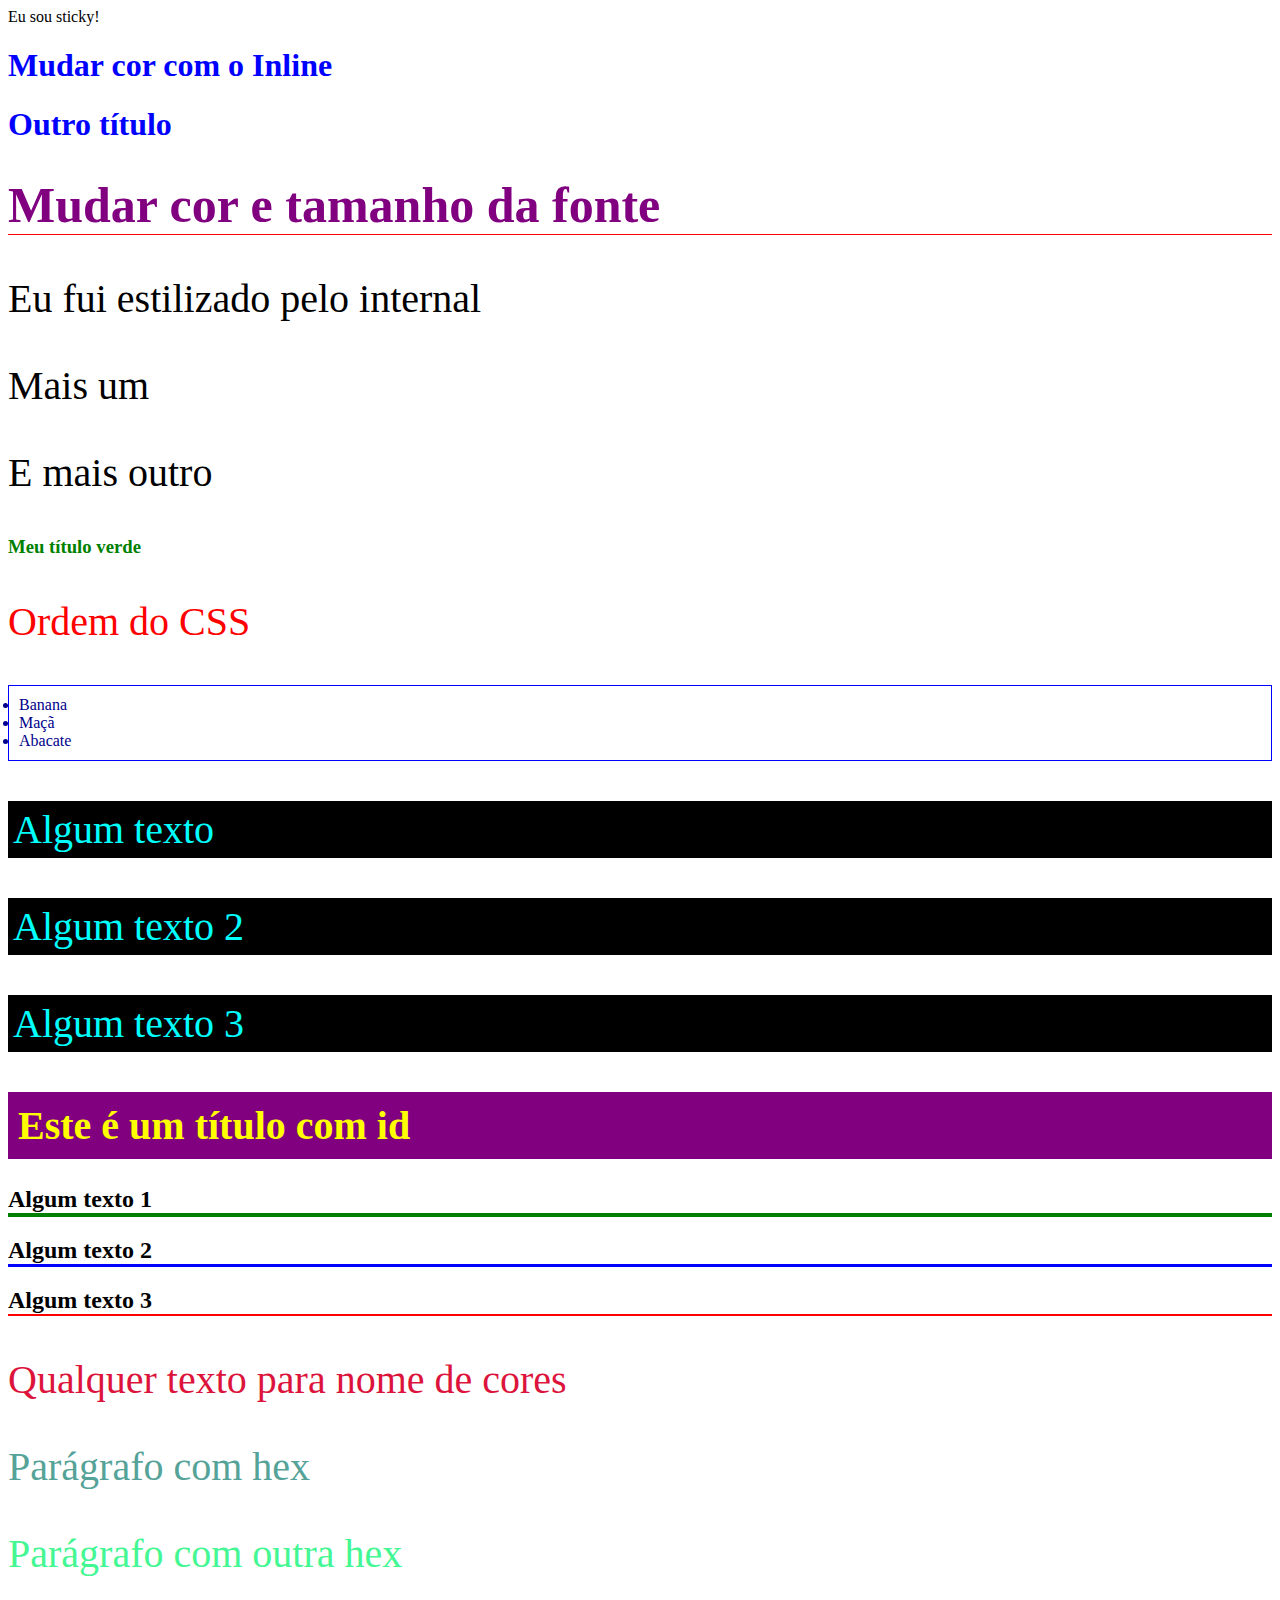
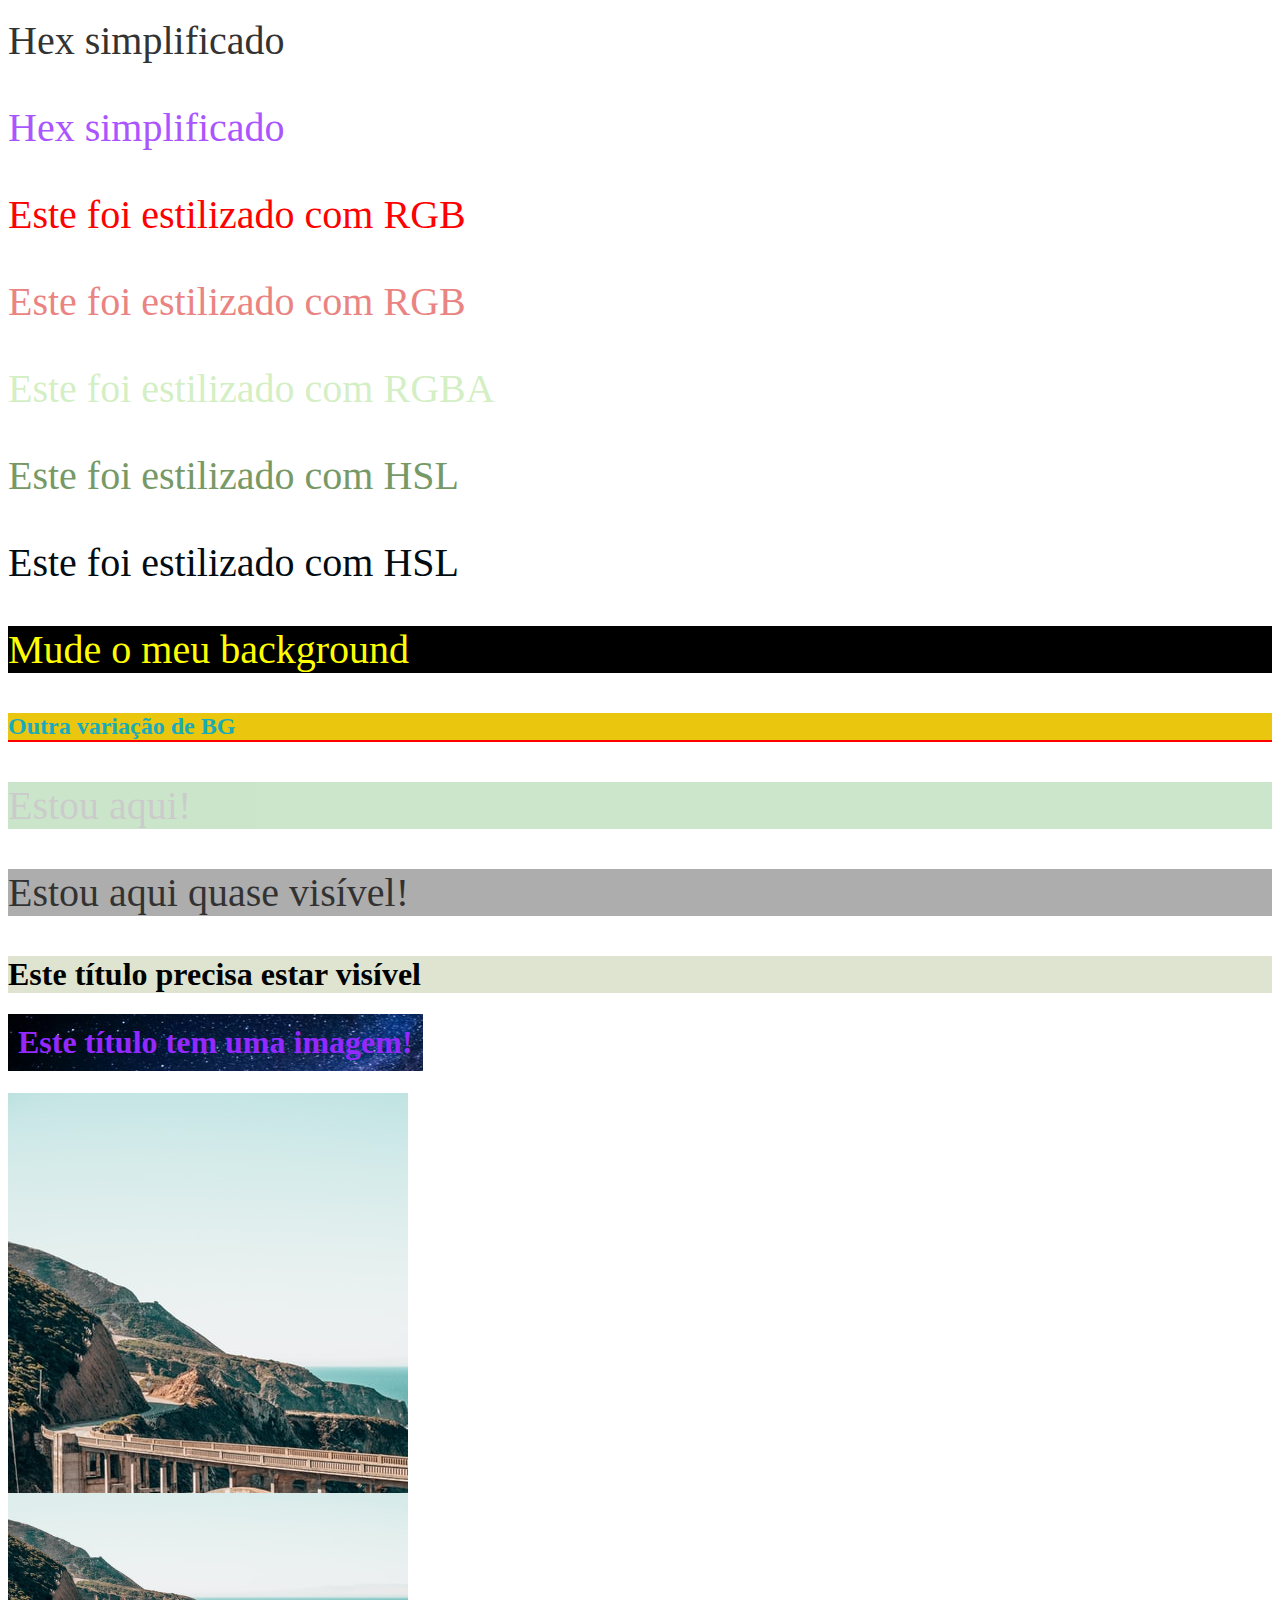
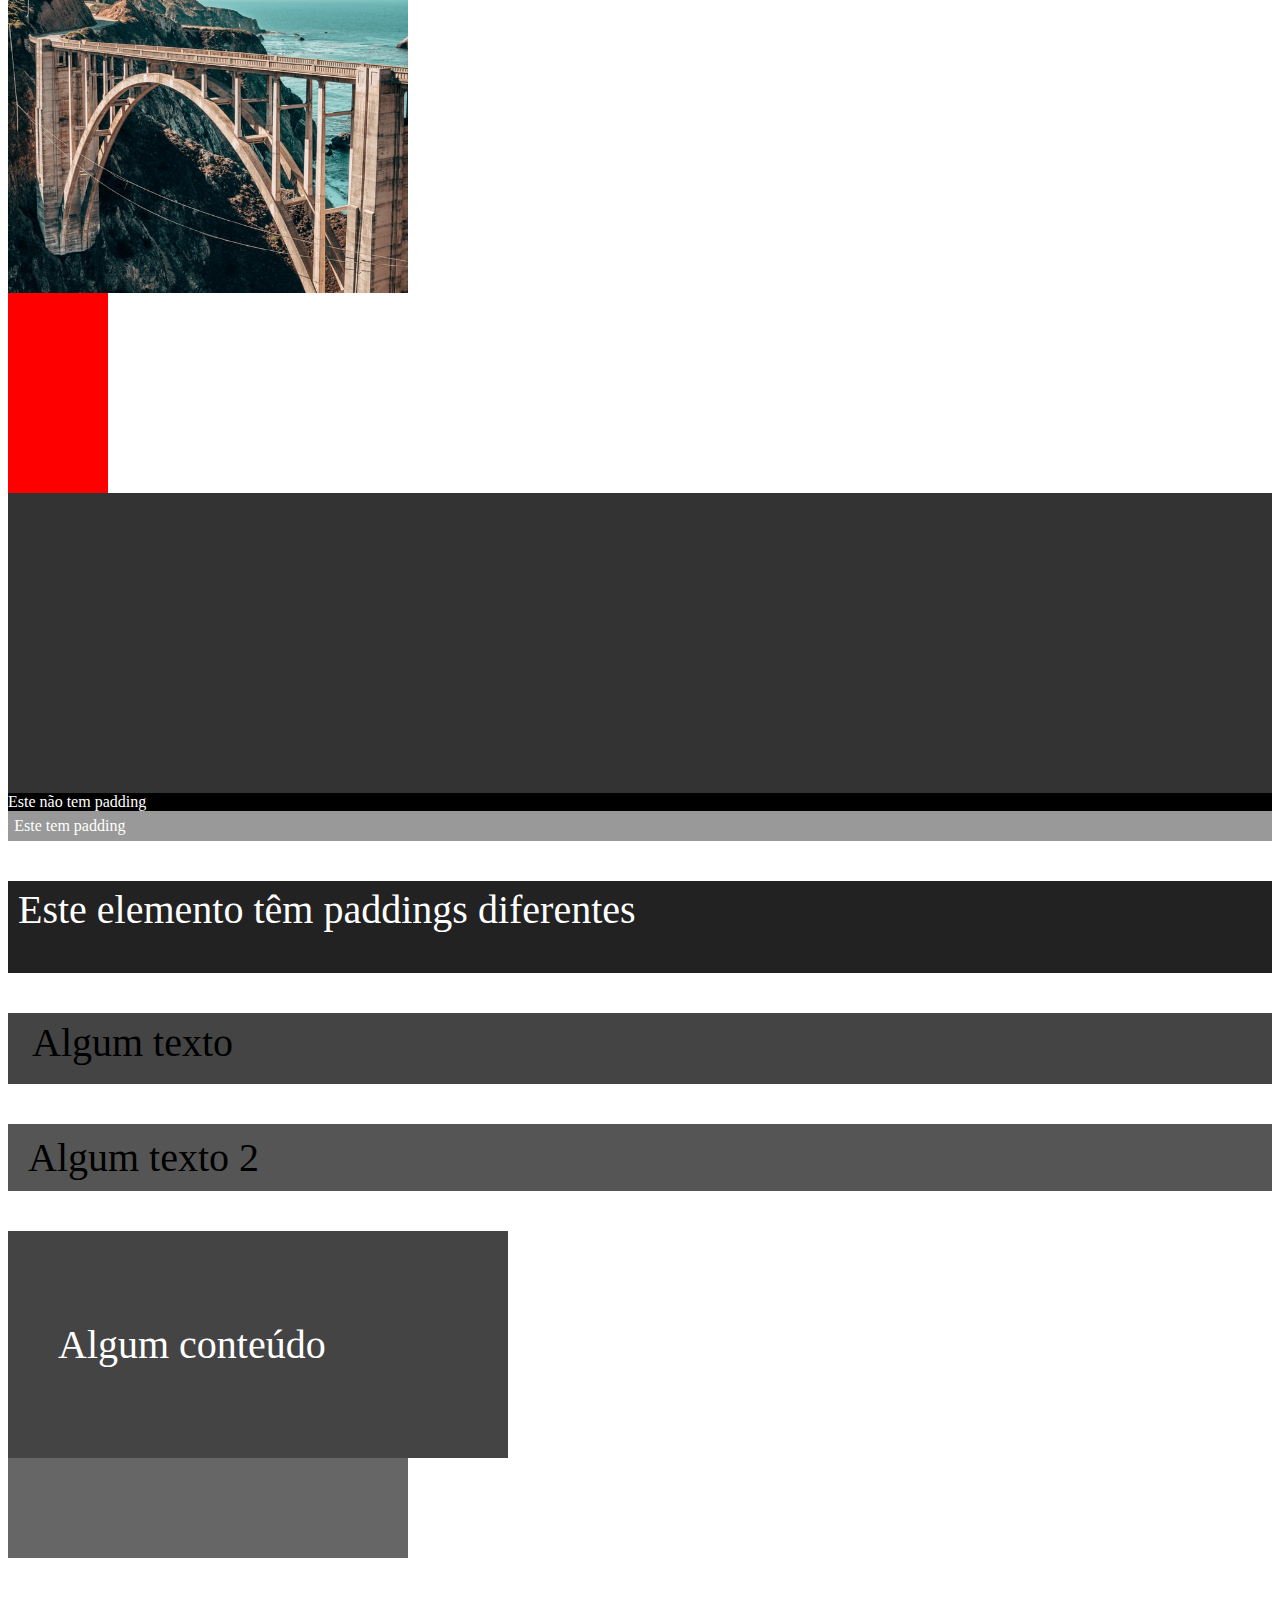
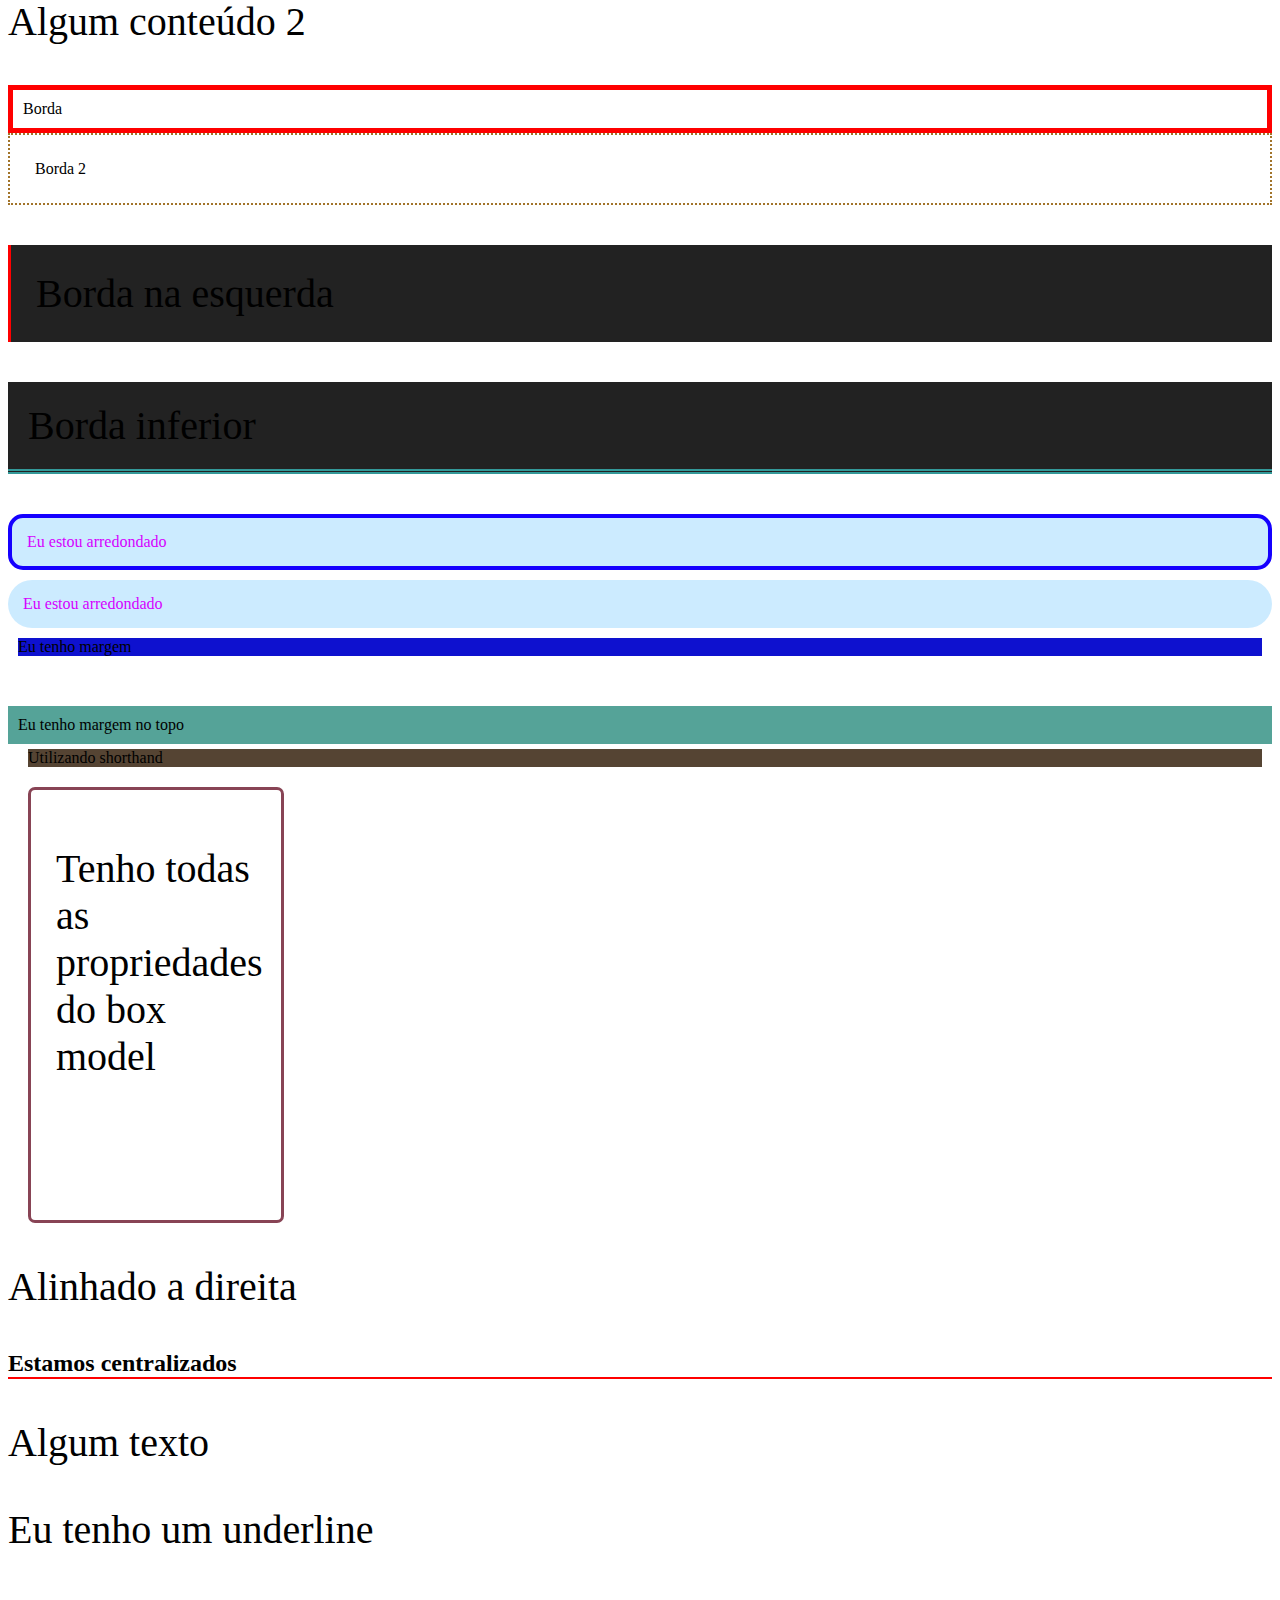
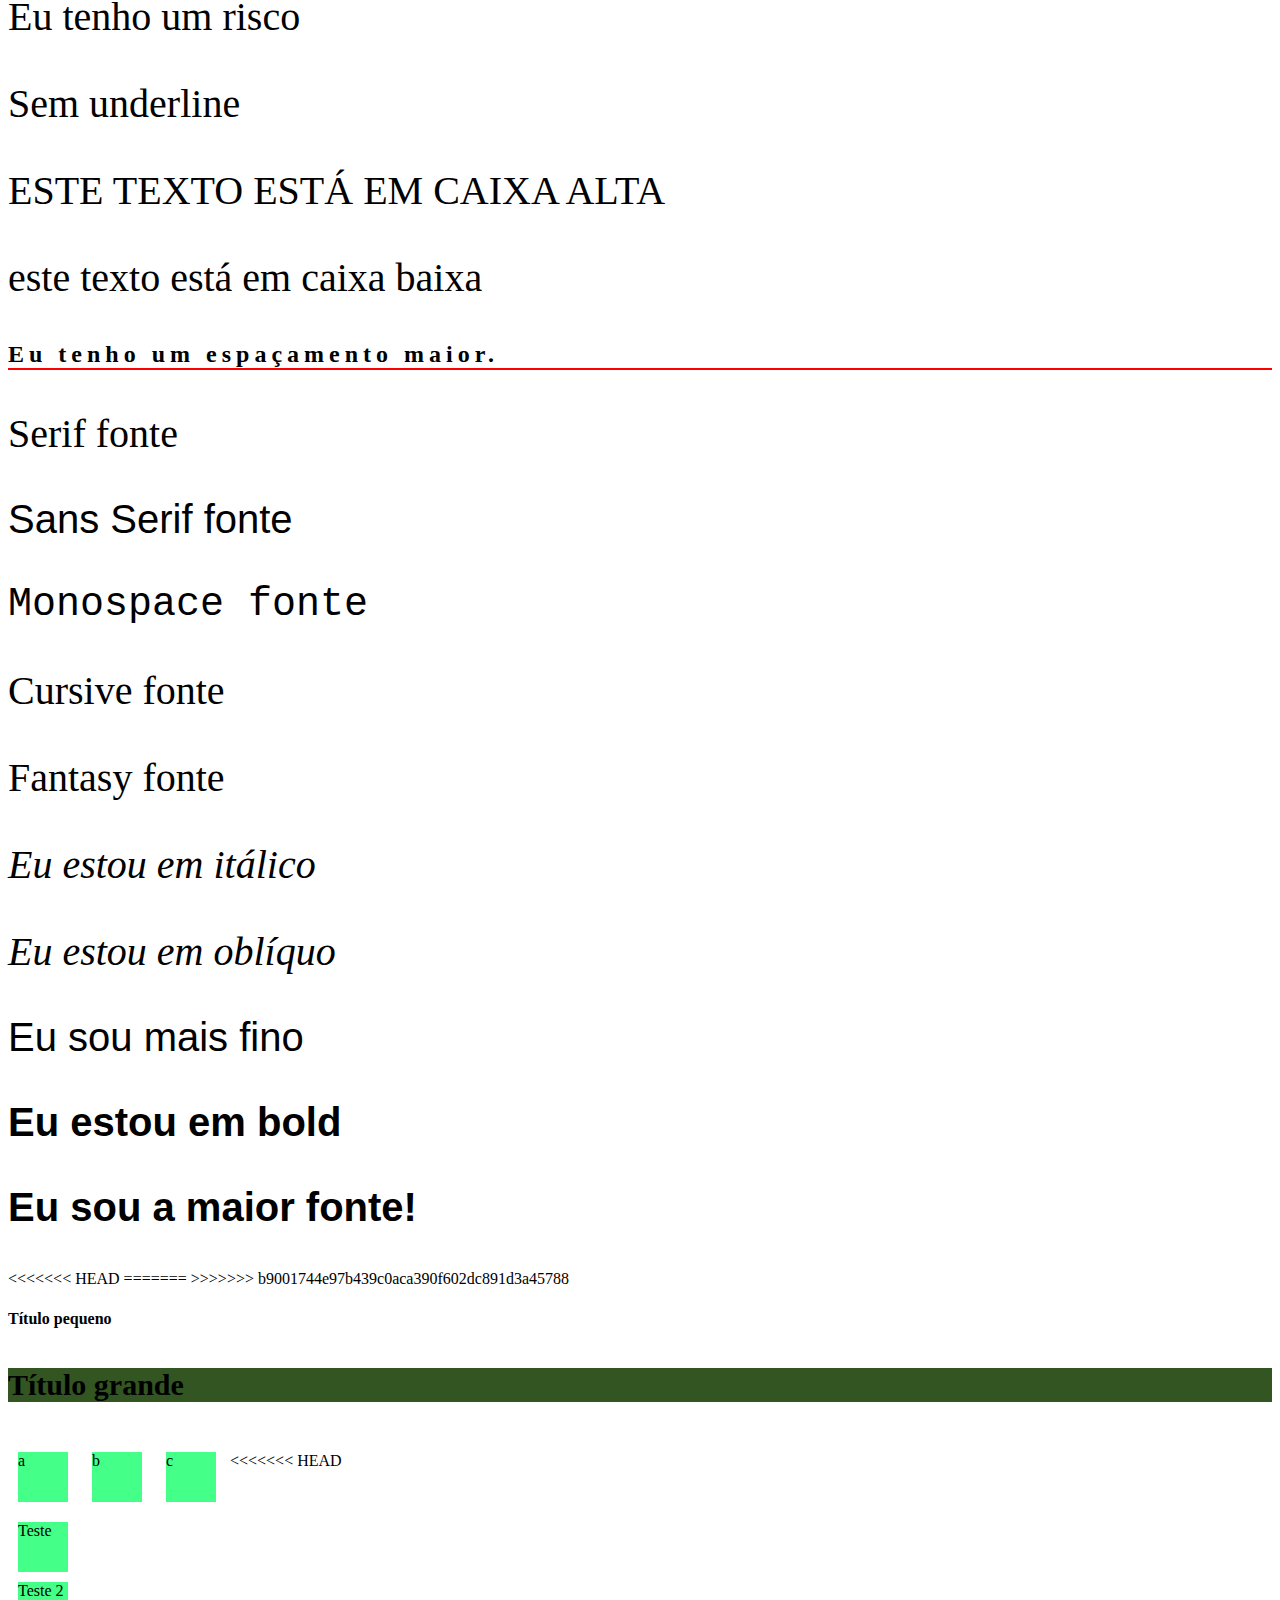
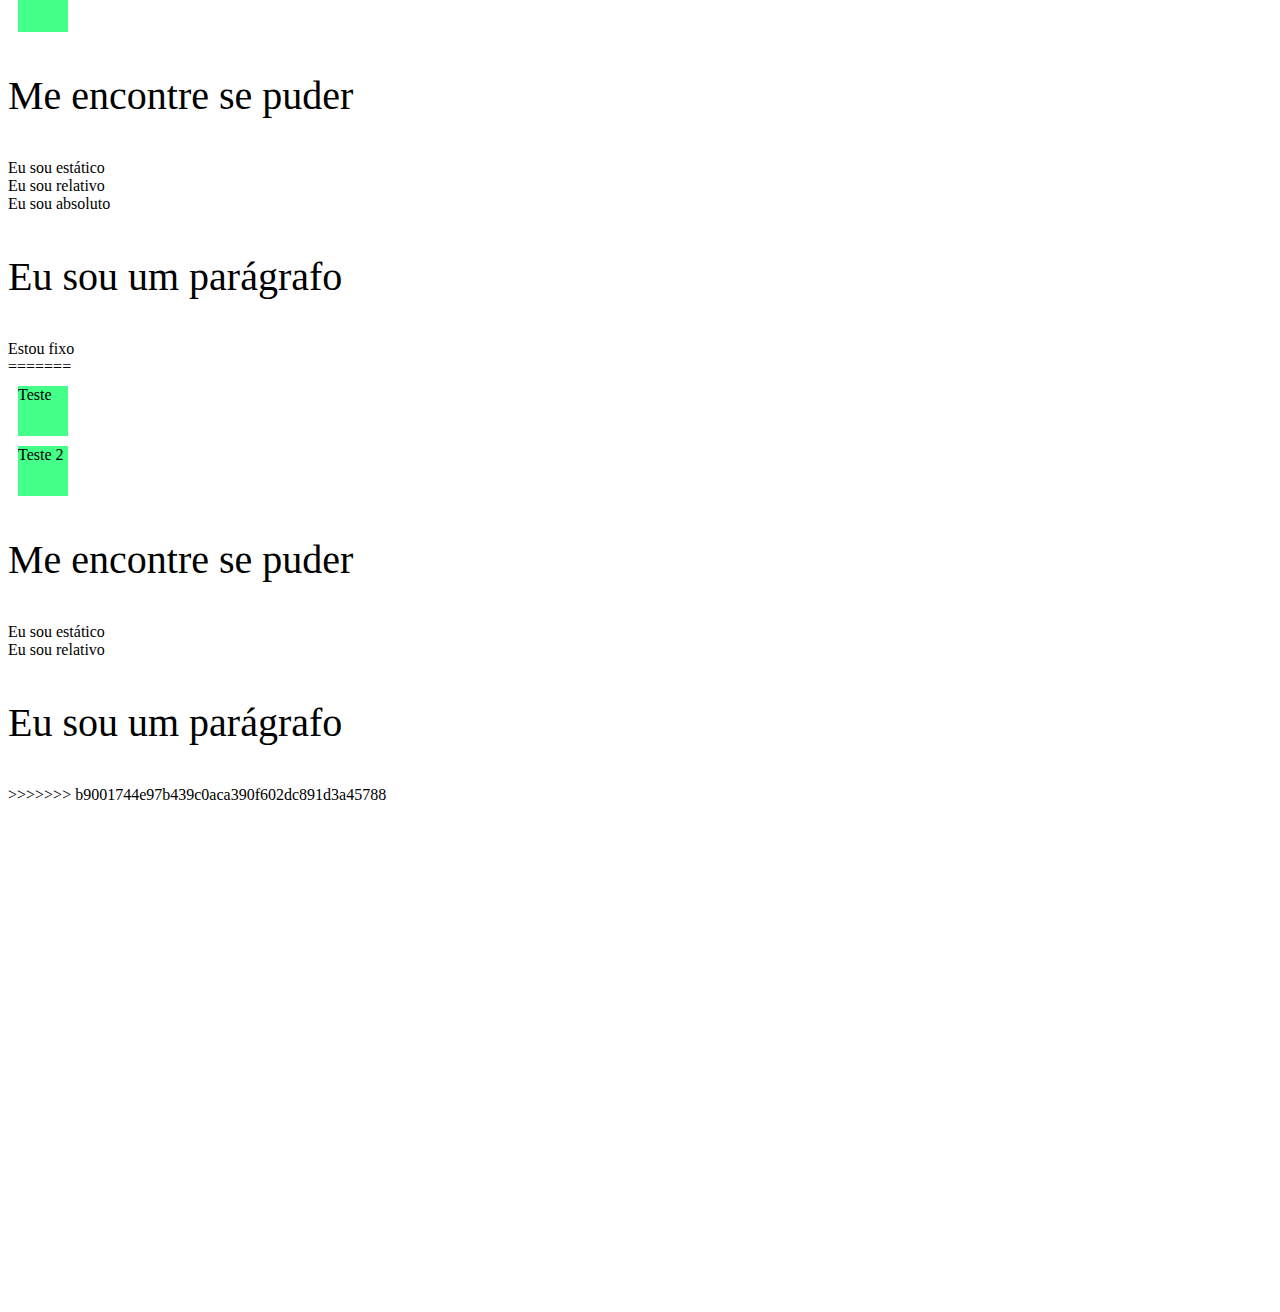
==== commit b5a462f8: "Merge branch 'main' of https://github.com/FernandoRibeiro1914/Arquivos" ====
--- a/3_CSS/index.html
+++ b/3_CSS/index.html
@@ -192,8 +192,13 @@
                                <p class="thin">Eu sou mais fino</p>
                                <p class="bold">Eu estou em bold</p>
                                <p class="bolder">Eu sou a maior fonte!</p>
+<<<<<<< HEAD
 
                                <!-- 40 - font-size -->
+=======
+                               
+                               <!-- 40 font-size -->
+>>>>>>> b9001744e97b439c0aca390f602dc891d3a45788
                                 <h4 class="small">Título pequeno</h4>
                                 <h4 class="big">Título grande</h4>
 
@@ -201,6 +206,7 @@
                                  <div class="inline-box">a</div>
                                  <div class="inline-box">b</div>
                                  <div class="inline-box">c</div>
+<<<<<<< HEAD
                                  <!-- O comportamento padrão da tag span é ser inline-block -->
                                  <span class="block">Teste</span>
                                  <span class="block">Teste 2</span>
@@ -247,5 +253,21 @@
 
                                  
                                
+=======
+                                 <div class="block">Teste</div>
+                                 <div class="block">Teste 2</div>
+
+                                 <!-- 42 - escondendo elementos -->
+                                  <p class="invisible">Me encontre se puder</p>
+
+                                  <!-- 43 static -->
+                                   <div class="static"><span>Eu sou estático</span></div>
+
+                                   <!-- 44 relative -->
+                                    <div class="relative"><span>Eu sou relativo</span></div>
+                                    <p>Eu sou um parágrafo</p>
+                                    
+
+>>>>>>> b9001744e97b439c0aca390f602dc891d3a45788
 </body>
 </html> --- a/3_CSS/css/styles.css
+++ b/3_CSS/css/styles.css
@@ -350,6 +350,7 @@
     font-weight: 900;
 }
 
+<<<<<<< HEAD
 /* font-size */
 .small {
     background-color: #298;
@@ -380,12 +381,28 @@
     background-color: #4F8;
     margin: 10px;
     display: block;
+=======
+/* Display */
+.inline-box {
+    width: 50px;
+    height: 50px;
+    background-color: #358;
+    margin: 10px;
+    display: inline-block;
+}
+
+.block {
+    background-color: #673;
+    display: block;
+    margin: 10px;
+>>>>>>> b9001744e97b439c0aca390f602dc891d3a45788
 }
 
 .invisible {
     display: none;
 }
 
+<<<<<<< HEAD
 /* static
 Por ser o valor padrão, não haverá diferença*/
 .static {
@@ -464,4 +481,17 @@
     position: sticky; 
 
     top: 10px;
-}+}
+=======
+/* Relative */
+.relative {
+    position: relative;
+    background-color: #387;
+    color: #789;
+    width: 100px;
+    height: 100px;
+
+ }
+
+
+>>>>>>> b9001744e97b439c0aca390f602dc891d3a45788
